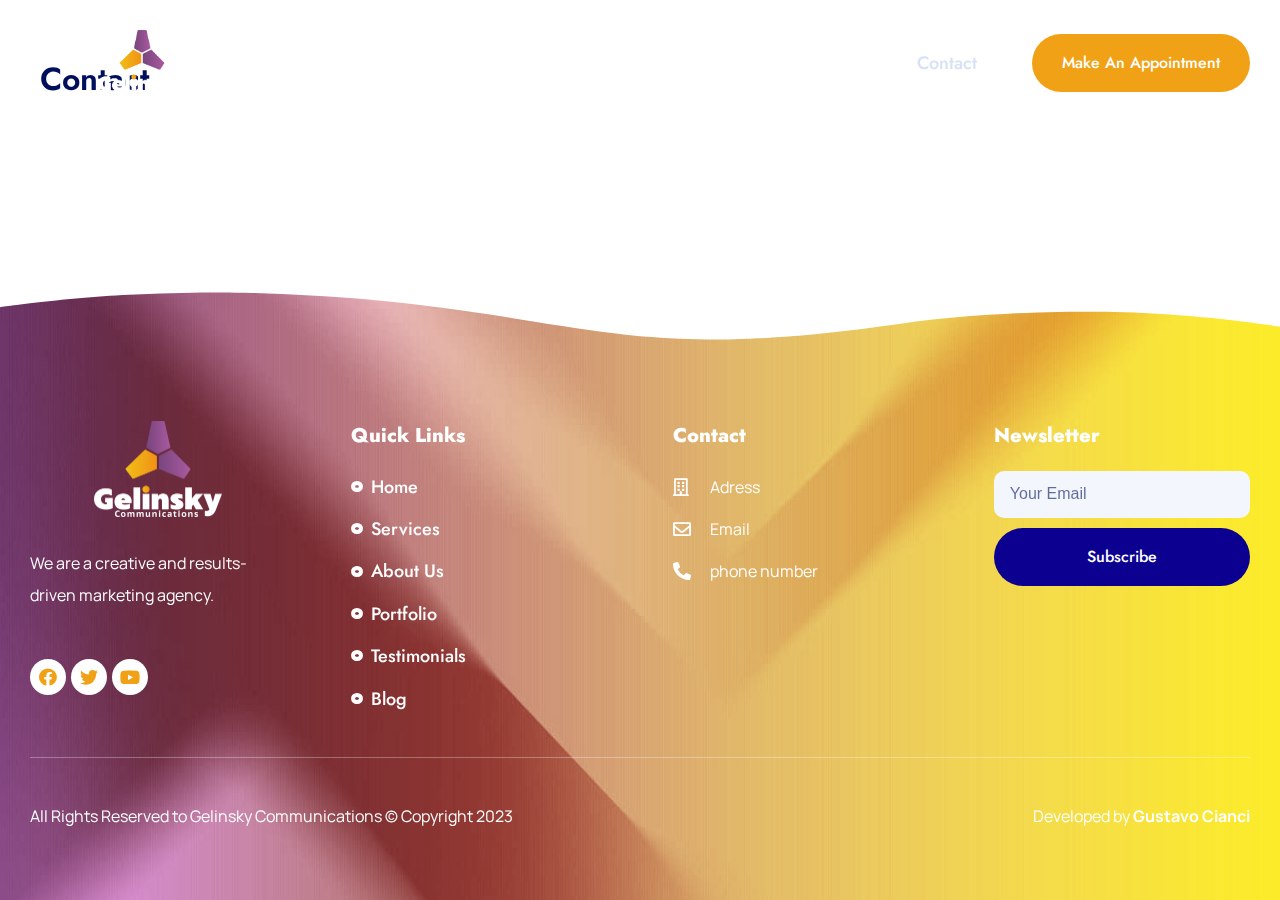
==== contact/index.html @ 1e8e58fd "primeiro commit" ====
<!DOCTYPE html>
<html lang="en-US">
<head>
<meta charset="UTF-8">
<meta name="viewport" content="width=device-width, initial-scale=1">
	 <link rel="profile" href="https://gmpg.org/xfn/11"> 
	 <title>Contact &#8211; Agencia Gelinski</title>
<meta name="robots" content="max-image-preview:large">
<link rel="alternate" type="application/rss+xml" title="Agencia Gelinski &raquo; Feed" href="/feed/">
<link rel="alternate" type="application/rss+xml" title="Agencia Gelinski &raquo; Comments Feed" href="/comments/feed/">
<script>
window._wpemojiSettings = {"baseUrl":"https:\/\/s.w.org\/images\/core\/emoji\/14.0.0\/72x72\/","ext":".png","svgUrl":"https:\/\/s.w.org\/images\/core\/emoji\/14.0.0\/svg\/","svgExt":".svg","source":{"concatemoji":"\/wp-includes\/js\/wp-emoji-release.min.js?ver=6.4.1"}};
/*! This file is auto-generated */
!function(i,n){var o,s,e;function c(e){try{var t={supportTests:e,timestamp:(new Date).valueOf()};sessionStorage.setItem(o,JSON.stringify(t))}catch(e){}}function p(e,t,n){e.clearRect(0,0,e.canvas.width,e.canvas.height),e.fillText(t,0,0);var t=new Uint32Array(e.getImageData(0,0,e.canvas.width,e.canvas.height).data),r=(e.clearRect(0,0,e.canvas.width,e.canvas.height),e.fillText(n,0,0),new Uint32Array(e.getImageData(0,0,e.canvas.width,e.canvas.height).data));return t.every(function(e,t){return e===r[t]})}function u(e,t,n){switch(t){case"flag":return n(e,"🏳️‍⚧️","🏳️​⚧️")?!1:!n(e,"🇺🇳","🇺​🇳")&&!n(e,"🏴󠁧󠁢󠁥󠁮󠁧󠁿","🏴​󠁧​󠁢​󠁥​󠁮​󠁧​󠁿");case"emoji":return!n(e,"🫱🏻‍🫲🏿","🫱🏻​🫲🏿")}return!1}function f(e,t,n){var r="undefined"!=typeof WorkerGlobalScope&&self instanceof WorkerGlobalScope?new OffscreenCanvas(300,150):i.createElement("canvas"),a=r.getContext("2d",{willReadFrequently:!0}),o=(a.textBaseline="top",a.font="600 32px Arial",{});return e.forEach(function(e){o[e]=t(a,e,n)}),o}function t(e){var t=i.createElement("script");t.src=e,t.defer=!0,i.head.appendChild(t)}"undefined"!=typeof Promise&&(o="wpEmojiSettingsSupports",s=["flag","emoji"],n.supports={everything:!0,everythingExceptFlag:!0},e=new Promise(function(e){i.addEventListener("DOMContentLoaded",e,{once:!0})}),new Promise(function(t){var n=function(){try{var e=JSON.parse(sessionStorage.getItem(o));if("object"==typeof e&&"number"==typeof e.timestamp&&(new Date).valueOf()<e.timestamp+604800&&"object"==typeof e.supportTests)return e.supportTests}catch(e){}return null}();if(!n){if("undefined"!=typeof Worker&&"undefined"!=typeof OffscreenCanvas&&"undefined"!=typeof URL&&URL.createObjectURL&&"undefined"!=typeof Blob)try{var e="postMessage("+f.toString()+"("+[JSON.stringify(s),u.toString(),p.toString()].join(",")+"));",r=new Blob([e],{type:"text/javascript"}),a=new Worker(URL.createObjectURL(r),{name:"wpTestEmojiSupports"});return void(a.onmessage=function(e){c(n=e.data),a.terminate(),t(n)})}catch(e){}c(n=f(s,u,p))}t(n)}).then(function(e){for(var t in e)n.supports[t]=e[t],n.supports.everything=n.supports.everything&&n.supports[t],"flag"!==t&&(n.supports.everythingExceptFlag=n.supports.everythingExceptFlag&&n.supports[t]);n.supports.everythingExceptFlag=n.supports.everythingExceptFlag&&!n.supports.flag,n.DOMReady=!1,n.readyCallback=function(){n.DOMReady=!0}}).then(function(){return e}).then(function(){var e;n.supports.everything||(n.readyCallback(),(e=n.source||{}).concatemoji?t(e.concatemoji):e.wpemoji&&e.twemoji&&(t(e.twemoji),t(e.wpemoji)))}))}((window,document),window._wpemojiSettings);
</script>
<link rel="stylesheet" id="astra-theme-css-css" href="/wp-content/themes/astra/assets/css/minified/main.min.css?ver=4.5.1" media="all">
<style id="astra-theme-css-inline-css">:root{--ast-container-default-xlg-padding:3em;--ast-container-default-lg-padding:3em;--ast-container-default-slg-padding:2em;--ast-container-default-md-padding:3em;--ast-container-default-sm-padding:3em;--ast-container-default-xs-padding:2.4em;--ast-container-default-xxs-padding:1.8em;--ast-code-block-background:#ECEFF3;--ast-comment-inputs-background:#F9FAFB;}html{font-size:100%;}a{color:var(--ast-global-color-0);}a:hover,a:focus{color:var(--ast-global-color-1);}body,button,input,select,textarea,.ast-button,.ast-custom-button{font-family:-apple-system,BlinkMacSystemFont,Segoe UI,Roboto,Oxygen-Sans,Ubuntu,Cantarell,Helvetica Neue,sans-serif;font-weight:400;font-size:16px;font-size:1rem;line-height:1.6em;}blockquote{color:var(--ast-global-color-3);}h1,.entry-content h1,h2,.entry-content h2,h3,.entry-content h3,h4,.entry-content h4,h5,.entry-content h5,h6,.entry-content h6,.site-title,.site-title a{font-weight:600;}.site-title{font-size:26px;font-size:1.625rem;display:block;}.site-header .site-description{font-size:15px;font-size:0.9375rem;display:none;}.entry-title{font-size:26px;font-size:1.625rem;}h1,.entry-content h1{font-size:40px;font-size:2.5rem;font-weight:600;line-height:1.4em;}h2,.entry-content h2{font-size:32px;font-size:2rem;font-weight:600;line-height:1.25em;}h3,.entry-content h3{font-size:26px;font-size:1.625rem;font-weight:600;line-height:1.2em;}h4,.entry-content h4{font-size:24px;font-size:1.5rem;line-height:1.2em;font-weight:600;}h5,.entry-content h5{font-size:20px;font-size:1.25rem;line-height:1.2em;font-weight:600;}h6,.entry-content h6{font-size:16px;font-size:1rem;line-height:1.25em;font-weight:600;}::selection{background-color:var(--ast-global-color-0);color:#ffffff;}body,h1,.entry-title a,.entry-content h1,h2,.entry-content h2,h3,.entry-content h3,h4,.entry-content h4,h5,.entry-content h5,h6,.entry-content h6{color:var(--ast-global-color-3);}.tagcloud a:hover,.tagcloud a:focus,.tagcloud a.current-item{color:#ffffff;border-color:var(--ast-global-color-0);background-color:var(--ast-global-color-0);}input:focus,input[type="text"]:focus,input[type="email"]:focus,input[type="url"]:focus,input[type="password"]:focus,input[type="reset"]:focus,input[type="search"]:focus,textarea:focus{border-color:var(--ast-global-color-0);}input[type="radio"]:checked,input[type=reset],input[type="checkbox"]:checked,input[type="checkbox"]:hover:checked,input[type="checkbox"]:focus:checked,input[type=range]::-webkit-slider-thumb{border-color:var(--ast-global-color-0);background-color:var(--ast-global-color-0);box-shadow:none;}.site-footer a:hover + .post-count,.site-footer a:focus + .post-count{background:var(--ast-global-color-0);border-color:var(--ast-global-color-0);}.single .nav-links .nav-previous,.single .nav-links .nav-next{color:var(--ast-global-color-0);}.entry-meta,.entry-meta *{line-height:1.45;color:var(--ast-global-color-0);}.entry-meta a:hover,.entry-meta a:hover *,.entry-meta a:focus,.entry-meta a:focus *,.page-links > .page-link,.page-links .page-link:hover,.post-navigation a:hover{color:var(--ast-global-color-1);}#cat option,.secondary .calendar_wrap thead a,.secondary .calendar_wrap thead a:visited{color:var(--ast-global-color-0);}.secondary .calendar_wrap #today,.ast-progress-val span{background:var(--ast-global-color-0);}.secondary a:hover + .post-count,.secondary a:focus + .post-count{background:var(--ast-global-color-0);border-color:var(--ast-global-color-0);}.calendar_wrap #today > a{color:#ffffff;}.page-links .page-link,.single .post-navigation a{color:var(--ast-global-color-0);}.ast-search-menu-icon .search-form button.search-submit{padding:0 4px;}.ast-search-menu-icon form.search-form{padding-right:0;}.ast-search-menu-icon.slide-search input.search-field{width:0;}.ast-header-search .ast-search-menu-icon.ast-dropdown-active .search-form,.ast-header-search .ast-search-menu-icon.ast-dropdown-active .search-field:focus{border-color:var(--ast-global-color-0);transition:all 0.2s;}.search-form input.search-field:focus{outline:none;}.ast-search-menu-icon .search-form button.search-submit:focus,.ast-theme-transparent-header .ast-header-search .ast-dropdown-active .ast-icon,.ast-theme-transparent-header .ast-inline-search .search-field:focus .ast-icon{color:var(--ast-global-color-1);}.ast-header-search .slide-search .search-form{border:2px solid var(--ast-global-color-0);}.ast-header-search .slide-search .search-field{background-color:#fff;}.ast-archive-title{color:var(--ast-global-color-2);}.widget-title,.widget .wp-block-heading{font-size:22px;font-size:1.375rem;color:var(--ast-global-color-2);}.ast-single-post .entry-content a,.ast-comment-content a:not(.ast-comment-edit-reply-wrap a){text-decoration:underline;}.ast-single-post .wp-block-button .wp-block-button__link,.ast-single-post .elementor-button-wrapper .elementor-button,.ast-single-post .entry-content .uagb-tab a,.ast-single-post .entry-content .uagb-ifb-cta a,.ast-single-post .entry-content .wp-block-uagb-buttons a,.ast-single-post .entry-content .uabb-module-content a,.ast-single-post .entry-content .uagb-post-grid a,.ast-single-post .entry-content .uagb-timeline a,.ast-single-post .entry-content .uagb-toc__wrap a,.ast-single-post .entry-content .uagb-taxomony-box a,.ast-single-post .entry-content .woocommerce a,.entry-content .wp-block-latest-posts > li > a,.ast-single-post .entry-content .wp-block-file__button,li.ast-post-filter-single,.ast-single-post .wp-block-buttons .wp-block-button.is-style-outline .wp-block-button__link{text-decoration:none;}a:focus-visible,.ast-menu-toggle:focus-visible,.site .skip-link:focus-visible,.wp-block-loginout input:focus-visible,.wp-block-search.wp-block-search__button-inside .wp-block-search__inside-wrapper,.ast-header-navigation-arrow:focus-visible,.woocommerce .wc-proceed-to-checkout > .checkout-button:focus-visible,.woocommerce .woocommerce-MyAccount-navigation ul li a:focus-visible,.ast-orders-table__row .ast-orders-table__cell:focus-visible,.woocommerce .woocommerce-order-details .order-again > .button:focus-visible,.woocommerce .woocommerce-message a.button.wc-forward:focus-visible,.woocommerce #minus_qty:focus-visible,.woocommerce #plus_qty:focus-visible,a#ast-apply-coupon:focus-visible,.woocommerce .woocommerce-info a:focus-visible,.woocommerce .astra-shop-summary-wrap a:focus-visible,.woocommerce a.wc-forward:focus-visible,#ast-apply-coupon:focus-visible,.woocommerce-js .woocommerce-mini-cart-item a.remove:focus-visible{outline-style:dotted;outline-color:inherit;outline-width:thin;border-color:transparent;}input:focus,input[type="text"]:focus,input[type="email"]:focus,input[type="url"]:focus,input[type="password"]:focus,input[type="reset"]:focus,input[type="number"]:focus,textarea:focus,.wp-block-search__input:focus,[data-section="section-header-mobile-trigger"] .ast-button-wrap .ast-mobile-menu-trigger-minimal:focus,.ast-mobile-popup-drawer.active .menu-toggle-close:focus,.woocommerce-ordering select.orderby:focus,#ast-scroll-top:focus,#coupon_code:focus,.woocommerce-page #comment:focus,.woocommerce #reviews #respond input#submit:focus,.woocommerce a.add_to_cart_button:focus,.woocommerce .button.single_add_to_cart_button:focus,.woocommerce .woocommerce-cart-form button:focus,.woocommerce .woocommerce-cart-form__cart-item .quantity .qty:focus,.woocommerce .woocommerce-billing-fields .woocommerce-billing-fields__field-wrapper .woocommerce-input-wrapper > .input-text:focus,.woocommerce #order_comments:focus,.woocommerce #place_order:focus,.woocommerce .woocommerce-address-fields .woocommerce-address-fields__field-wrapper .woocommerce-input-wrapper > .input-text:focus,.woocommerce .woocommerce-MyAccount-content form button:focus,.woocommerce .woocommerce-MyAccount-content .woocommerce-EditAccountForm .woocommerce-form-row .woocommerce-Input.input-text:focus,.woocommerce .ast-woocommerce-container .woocommerce-pagination ul.page-numbers li a:focus,body #content .woocommerce form .form-row .select2-container--default .select2-selection--single:focus,#ast-coupon-code:focus,.woocommerce.woocommerce-js .quantity input[type=number]:focus,.woocommerce-js .woocommerce-mini-cart-item .quantity input[type=number]:focus,.woocommerce p#ast-coupon-trigger:focus{border-style:dotted;border-color:inherit;border-width:thin;outline-color:transparent;}.ast-logo-title-inline .site-logo-img{padding-right:1em;}.ast-single-post-featured-section + article {margin-top: 2em;}.site-content .ast-single-post-featured-section img {width: 100%;overflow: hidden;object-fit: cover;}.ast-separate-container .site-content .ast-single-post-featured-section + article {margin-top: -80px;z-index: 9;position: relative;border-radius: 4px;}@media (min-width: 922px) {.ast-no-sidebar .site-content .ast-article-image-container--wide {margin-left: -120px;margin-right: -120px;max-width: unset;width: unset;}.ast-left-sidebar .site-content .ast-article-image-container--wide,.ast-right-sidebar .site-content .ast-article-image-container--wide {margin-left: -10px;margin-right: -10px;}.site-content .ast-article-image-container--full {margin-left: calc( -50vw + 50%);margin-right: calc( -50vw + 50%);max-width: 100vw;width: 100vw;}.ast-left-sidebar .site-content .ast-article-image-container--full,.ast-right-sidebar .site-content .ast-article-image-container--full {margin-left: -10px;margin-right: -10px;max-width: inherit;width: auto;}}@media (max-width:921px){#ast-desktop-header{display:none;}}@media (min-width:922px){#ast-mobile-header{display:none;}}.wp-block-buttons.aligncenter{justify-content:center;}@media (max-width:921px){.ast-theme-transparent-header #primary,.ast-theme-transparent-header #secondary{padding:0;}}@media (max-width:921px){.ast-plain-container.ast-no-sidebar #primary{padding:0;}}.ast-plain-container.ast-no-sidebar #primary{margin-top:0;margin-bottom:0;}@media (min-width:1200px){.ast-plain-container.ast-no-sidebar #primary{margin-top:60px;margin-bottom:60px;}}.wp-block-button.is-style-outline .wp-block-button__link{border-color:var(--ast-global-color-0);}div.wp-block-button.is-style-outline > .wp-block-button__link:not(.has-text-color),div.wp-block-button.wp-block-button__link.is-style-outline:not(.has-text-color){color:var(--ast-global-color-0);}.wp-block-button.is-style-outline .wp-block-button__link:hover,.wp-block-buttons .wp-block-button.is-style-outline .wp-block-button__link:focus,.wp-block-buttons .wp-block-button.is-style-outline > .wp-block-button__link:not(.has-text-color):hover,.wp-block-buttons .wp-block-button.wp-block-button__link.is-style-outline:not(.has-text-color):hover{color:#ffffff;background-color:var(--ast-global-color-1);border-color:var(--ast-global-color-1);}.post-page-numbers.current .page-link,.ast-pagination .page-numbers.current{color:#ffffff;border-color:var(--ast-global-color-0);background-color:var(--ast-global-color-0);border-radius:2px;}.wp-block-button.is-style-outline .wp-block-button__link,.ast-outline-button{border-color:var(--ast-global-color-0);font-family:inherit;font-weight:500;font-size:16px;font-size:1rem;line-height:1em;background-color:transparent;}.wp-block-buttons .wp-block-button.is-style-outline > .wp-block-button__link:not(.has-text-color),.wp-block-buttons .wp-block-button.wp-block-button__link.is-style-outline:not(.has-text-color),.ast-outline-button{color:var(--ast-global-color-0);}.wp-block-button.is-style-outline .wp-block-button__link:hover,.wp-block-buttons .wp-block-button.is-style-outline .wp-block-button__link:focus,.wp-block-buttons .wp-block-button.is-style-outline > .wp-block-button__link:not(.has-text-color):hover,.wp-block-buttons .wp-block-button.wp-block-button__link.is-style-outline:not(.has-text-color):hover,.ast-outline-button:hover,.ast-outline-button:focus{color:#ffffff;background-color:var(--ast-global-color-1);border-color:var(--ast-global-color-1);}.entry-content[ast-blocks-layout] > figure{margin-bottom:1em;}h1.widget-title{font-weight:600;}h2.widget-title{font-weight:600;}h3.widget-title{font-weight:600;}#page{display:flex;flex-direction:column;min-height:100vh;}.ast-404-layout-1 h1.page-title{color:var(--ast-global-color-2);}.single .post-navigation a{line-height:1em;height:inherit;}.error-404 .page-sub-title{font-size:1.5rem;font-weight:inherit;}.search .site-content .content-area .search-form{margin-bottom:0;}#page .site-content{flex-grow:1;}.widget{margin-bottom:1.25em;}#secondary li{line-height:1.5em;}#secondary .wp-block-group h2{margin-bottom:0.7em;}#secondary h2{font-size:1.7rem;}.ast-separate-container .ast-article-post,.ast-separate-container .ast-article-single,.ast-separate-container .ast-comment-list li.depth-1,.ast-separate-container .comment-respond{padding:3em;}.ast-separate-container .ast-article-single .ast-article-single{padding:0;}.ast-article-single .wp-block-post-template-is-layout-grid{padding-left:0;}.ast-separate-container .ast-comment-list li.depth-1,.hentry{margin-bottom:2em;}.ast-separate-container .ast-archive-description,.ast-separate-container .ast-author-box{border-bottom:1px solid var(--ast-border-color);}.ast-separate-container .comments-title{padding:2em 2em 0 2em;}.ast-page-builder-template .comment-form-textarea,.ast-comment-formwrap .ast-grid-common-col{padding:0;}.ast-comment-formwrap{padding:0;display:inline-flex;column-gap:20px;width:100%;margin-left:0;margin-right:0;}.comments-area textarea#comment:focus,.comments-area textarea#comment:active,.comments-area .ast-comment-formwrap input[type="text"]:focus,.comments-area .ast-comment-formwrap input[type="text"]:active {box-shadow:none;outline:none;}.archive.ast-page-builder-template .entry-header{margin-top:2em;}.ast-page-builder-template .ast-comment-formwrap{width:100%;}.entry-title{margin-bottom:0.5em;}.ast-archive-description p{font-size:inherit;font-weight:inherit;line-height:inherit;}@media (min-width:921px){.ast-left-sidebar.ast-page-builder-template #secondary,.archive.ast-right-sidebar.ast-page-builder-template .site-main{padding-left:20px;padding-right:20px;}}@media (max-width:544px){.ast-comment-formwrap.ast-row{column-gap:10px;display:inline-block;}#ast-commentform .ast-grid-common-col{position:relative;width:100%;}}@media (min-width:1201px){.ast-separate-container .ast-article-post,.ast-separate-container .ast-article-single,.ast-separate-container .ast-author-box,.ast-separate-container .ast-404-layout-1,.ast-separate-container .no-results{padding:3em;}}@media (max-width:921px){.ast-separate-container #primary,.ast-separate-container #secondary{padding:1.5em 0;}#primary,#secondary{padding:1.5em 0;margin:0;}.ast-left-sidebar #content > .ast-container{display:flex;flex-direction:column-reverse;width:100%;}}@media (min-width:922px){.ast-separate-container.ast-right-sidebar #primary,.ast-separate-container.ast-left-sidebar #primary{border:0;}.search-no-results.ast-separate-container #primary{margin-bottom:4em;}}.elementor-button-wrapper .elementor-button{border-style:solid;text-decoration:none;border-top-width:0;border-right-width:0;border-left-width:0;border-bottom-width:0;}body .elementor-button.elementor-size-sm,body .elementor-button.elementor-size-xs,body .elementor-button.elementor-size-md,body .elementor-button.elementor-size-lg,body .elementor-button.elementor-size-xl,body .elementor-button{padding-top:15px;padding-right:30px;padding-bottom:15px;padding-left:30px;}@media (max-width:921px){.elementor-button-wrapper .elementor-button.elementor-size-sm,.elementor-button-wrapper .elementor-button.elementor-size-xs,.elementor-button-wrapper .elementor-button.elementor-size-md,.elementor-button-wrapper .elementor-button.elementor-size-lg,.elementor-button-wrapper .elementor-button.elementor-size-xl,.elementor-button-wrapper .elementor-button{padding-top:14px;padding-right:28px;padding-bottom:14px;padding-left:28px;}}@media (max-width:544px){.elementor-button-wrapper .elementor-button.elementor-size-sm,.elementor-button-wrapper .elementor-button.elementor-size-xs,.elementor-button-wrapper .elementor-button.elementor-size-md,.elementor-button-wrapper .elementor-button.elementor-size-lg,.elementor-button-wrapper .elementor-button.elementor-size-xl,.elementor-button-wrapper .elementor-button{padding-top:12px;padding-right:24px;padding-bottom:12px;padding-left:24px;}}.elementor-button-wrapper .elementor-button{border-color:var(--ast-global-color-0);background-color:var(--ast-global-color-0);}.elementor-button-wrapper .elementor-button:hover,.elementor-button-wrapper .elementor-button:focus{color:#ffffff;background-color:var(--ast-global-color-1);border-color:var(--ast-global-color-1);}.wp-block-button .wp-block-button__link ,.elementor-button-wrapper .elementor-button,.elementor-button-wrapper .elementor-button:visited{color:#ffffff;}.elementor-button-wrapper .elementor-button{font-weight:500;font-size:16px;font-size:1rem;line-height:1em;}body .elementor-button.elementor-size-sm,body .elementor-button.elementor-size-xs,body .elementor-button.elementor-size-md,body .elementor-button.elementor-size-lg,body .elementor-button.elementor-size-xl,body .elementor-button{font-size:16px;font-size:1rem;}.wp-block-button .wp-block-button__link:hover,.wp-block-button .wp-block-button__link:focus{color:#ffffff;background-color:var(--ast-global-color-1);border-color:var(--ast-global-color-1);}.elementor-widget-heading h1.elementor-heading-title{line-height:1.4em;}.elementor-widget-heading h2.elementor-heading-title{line-height:1.25em;}.elementor-widget-heading h3.elementor-heading-title{line-height:1.2em;}.elementor-widget-heading h4.elementor-heading-title{line-height:1.2em;}.elementor-widget-heading h5.elementor-heading-title{line-height:1.2em;}.elementor-widget-heading h6.elementor-heading-title{line-height:1.25em;}.wp-block-button .wp-block-button__link,.wp-block-search .wp-block-search__button,body .wp-block-file .wp-block-file__button{border-color:var(--ast-global-color-0);background-color:var(--ast-global-color-0);color:#ffffff;font-family:inherit;font-weight:500;line-height:1em;font-size:16px;font-size:1rem;padding-top:15px;padding-right:30px;padding-bottom:15px;padding-left:30px;}@media (max-width:921px){.wp-block-button .wp-block-button__link,.wp-block-search .wp-block-search__button,body .wp-block-file .wp-block-file__button{padding-top:14px;padding-right:28px;padding-bottom:14px;padding-left:28px;}}@media (max-width:544px){.wp-block-button .wp-block-button__link,.wp-block-search .wp-block-search__button,body .wp-block-file .wp-block-file__button{padding-top:12px;padding-right:24px;padding-bottom:12px;padding-left:24px;}}.menu-toggle,button,.ast-button,.ast-custom-button,.button,input#submit,input[type="button"],input[type="submit"],input[type="reset"],#comments .submit,.search .search-submit,form[CLASS*="wp-block-search__"].wp-block-search .wp-block-search__inside-wrapper .wp-block-search__button,body .wp-block-file .wp-block-file__button,.search .search-submit,.woocommerce-js a.button,.woocommerce button.button,.woocommerce .woocommerce-message a.button,.woocommerce #respond input#submit.alt,.woocommerce input.button.alt,.woocommerce input.button,.woocommerce input.button:disabled,.woocommerce input.button:disabled[disabled],.woocommerce input.button:disabled:hover,.woocommerce input.button:disabled[disabled]:hover,.woocommerce #respond input#submit,.woocommerce button.button.alt.disabled,.wc-block-grid__products .wc-block-grid__product .wp-block-button__link,.wc-block-grid__product-onsale,[CLASS*="wc-block"] button,.woocommerce-js .astra-cart-drawer .astra-cart-drawer-content .woocommerce-mini-cart__buttons .button:not(.checkout):not(.ast-continue-shopping),.woocommerce-js .astra-cart-drawer .astra-cart-drawer-content .woocommerce-mini-cart__buttons a.checkout,.woocommerce button.button.alt.disabled.wc-variation-selection-needed{border-style:solid;border-top-width:0;border-right-width:0;border-left-width:0;border-bottom-width:0;color:#ffffff;border-color:var(--ast-global-color-0);background-color:var(--ast-global-color-0);padding-top:15px;padding-right:30px;padding-bottom:15px;padding-left:30px;font-family:inherit;font-weight:500;font-size:16px;font-size:1rem;line-height:1em;}button:focus,.menu-toggle:hover,button:hover,.ast-button:hover,.ast-custom-button:hover .button:hover,.ast-custom-button:hover ,input[type=reset]:hover,input[type=reset]:focus,input#submit:hover,input#submit:focus,input[type="button"]:hover,input[type="button"]:focus,input[type="submit"]:hover,input[type="submit"]:focus,form[CLASS*="wp-block-search__"].wp-block-search .wp-block-search__inside-wrapper .wp-block-search__button:hover,form[CLASS*="wp-block-search__"].wp-block-search .wp-block-search__inside-wrapper .wp-block-search__button:focus,body .wp-block-file .wp-block-file__button:hover,body .wp-block-file .wp-block-file__button:focus,.woocommerce-js a.button:hover,.woocommerce button.button:hover,.woocommerce .woocommerce-message a.button:hover,.woocommerce #respond input#submit:hover,.woocommerce #respond input#submit.alt:hover,.woocommerce input.button.alt:hover,.woocommerce input.button:hover,.woocommerce button.button.alt.disabled:hover,.wc-block-grid__products .wc-block-grid__product .wp-block-button__link:hover,[CLASS*="wc-block"] button:hover,.woocommerce-js .astra-cart-drawer .astra-cart-drawer-content .woocommerce-mini-cart__buttons .button:not(.checkout):not(.ast-continue-shopping):hover,.woocommerce-js .astra-cart-drawer .astra-cart-drawer-content .woocommerce-mini-cart__buttons a.checkout:hover,.woocommerce button.button.alt.disabled.wc-variation-selection-needed:hover{color:#ffffff;background-color:var(--ast-global-color-1);border-color:var(--ast-global-color-1);}form[CLASS*="wp-block-search__"].wp-block-search .wp-block-search__inside-wrapper .wp-block-search__button.has-icon{padding-top:calc(15px - 3px);padding-right:calc(30px - 3px);padding-bottom:calc(15px - 3px);padding-left:calc(30px - 3px);}@media (max-width:921px){.menu-toggle,button,.ast-button,.ast-custom-button,.button,input#submit,input[type="button"],input[type="submit"],input[type="reset"],#comments .submit,.search .search-submit,form[CLASS*="wp-block-search__"].wp-block-search .wp-block-search__inside-wrapper .wp-block-search__button,body .wp-block-file .wp-block-file__button,.search .search-submit,.woocommerce-js a.button,.woocommerce button.button,.woocommerce .woocommerce-message a.button,.woocommerce #respond input#submit.alt,.woocommerce input.button.alt,.woocommerce input.button,.woocommerce input.button:disabled,.woocommerce input.button:disabled[disabled],.woocommerce input.button:disabled:hover,.woocommerce input.button:disabled[disabled]:hover,.woocommerce #respond input#submit,.woocommerce button.button.alt.disabled,.wc-block-grid__products .wc-block-grid__product .wp-block-button__link,.wc-block-grid__product-onsale,[CLASS*="wc-block"] button,.woocommerce-js .astra-cart-drawer .astra-cart-drawer-content .woocommerce-mini-cart__buttons .button:not(.checkout):not(.ast-continue-shopping),.woocommerce-js .astra-cart-drawer .astra-cart-drawer-content .woocommerce-mini-cart__buttons a.checkout,.woocommerce button.button.alt.disabled.wc-variation-selection-needed{padding-top:14px;padding-right:28px;padding-bottom:14px;padding-left:28px;}}@media (max-width:544px){.menu-toggle,button,.ast-button,.ast-custom-button,.button,input#submit,input[type="button"],input[type="submit"],input[type="reset"],#comments .submit,.search .search-submit,form[CLASS*="wp-block-search__"].wp-block-search .wp-block-search__inside-wrapper .wp-block-search__button,body .wp-block-file .wp-block-file__button,.search .search-submit,.woocommerce-js a.button,.woocommerce button.button,.woocommerce .woocommerce-message a.button,.woocommerce #respond input#submit.alt,.woocommerce input.button.alt,.woocommerce input.button,.woocommerce input.button:disabled,.woocommerce input.button:disabled[disabled],.woocommerce input.button:disabled:hover,.woocommerce input.button:disabled[disabled]:hover,.woocommerce #respond input#submit,.woocommerce button.button.alt.disabled,.wc-block-grid__products .wc-block-grid__product .wp-block-button__link,.wc-block-grid__product-onsale,[CLASS*="wc-block"] button,.woocommerce-js .astra-cart-drawer .astra-cart-drawer-content .woocommerce-mini-cart__buttons .button:not(.checkout):not(.ast-continue-shopping),.woocommerce-js .astra-cart-drawer .astra-cart-drawer-content .woocommerce-mini-cart__buttons a.checkout,.woocommerce button.button.alt.disabled.wc-variation-selection-needed{padding-top:12px;padding-right:24px;padding-bottom:12px;padding-left:24px;}}@media (max-width:921px){.ast-mobile-header-stack .main-header-bar .ast-search-menu-icon{display:inline-block;}.ast-header-break-point.ast-header-custom-item-outside .ast-mobile-header-stack .main-header-bar .ast-search-icon{margin:0;}.ast-comment-avatar-wrap img{max-width:2.5em;}.ast-separate-container .ast-comment-list li.depth-1{padding:1.5em 2.14em;}.ast-separate-container .comment-respond{padding:2em 2.14em;}.ast-comment-meta{padding:0 1.8888em 1.3333em;}}@media (min-width:544px){.ast-container{max-width:100%;}}@media (max-width:544px){.ast-separate-container .ast-article-post,.ast-separate-container .ast-article-single,.ast-separate-container .comments-title,.ast-separate-container .ast-archive-description{padding:1.5em 1em;}.ast-separate-container #content .ast-container{padding-left:0.54em;padding-right:0.54em;}.ast-separate-container .ast-comment-list li.depth-1{padding:1.5em 1em;margin-bottom:1.5em;}.ast-separate-container .ast-comment-list .bypostauthor{padding:.5em;}.ast-search-menu-icon.ast-dropdown-active .search-field{width:170px;}}.ast-separate-container{background-color:var(--ast-global-color-4);;}@media (max-width:921px){.site-title{display:block;}.site-header .site-description{display:none;}.entry-title{font-size:30px;}h1,.entry-content h1{font-size:30px;}h2,.entry-content h2{font-size:25px;}h3,.entry-content h3{font-size:20px;}}@media (max-width:544px){.site-title{display:block;}.site-header .site-description{display:none;}.entry-title{font-size:30px;}h1,.entry-content h1{font-size:30px;}h2,.entry-content h2{font-size:25px;}h3,.entry-content h3{font-size:20px;}}@media (max-width:921px){html{font-size:91.2%;}}@media (max-width:544px){html{font-size:91.2%;}}@media (min-width:922px){.ast-container{max-width:1240px;}}@media (min-width:922px){.site-content .ast-container{display:flex;}}@media (max-width:921px){.site-content .ast-container{flex-direction:column;}}@media (min-width:922px){.main-header-menu .sub-menu .menu-item.ast-left-align-sub-menu:hover > .sub-menu,.main-header-menu .sub-menu .menu-item.ast-left-align-sub-menu.focus > .sub-menu{margin-left:-0px;}}.entry-content li > p{margin-bottom:0;}blockquote,cite {font-style: initial;}.wp-block-file {display: flex;align-items: center;flex-wrap: wrap;justify-content: space-between;}.wp-block-pullquote {border: none;}.wp-block-pullquote blockquote::before {content: "\201D";font-family: "Helvetica",sans-serif;display: flex;transform: rotate( 180deg );font-size: 6rem;font-style: normal;line-height: 1;font-weight: bold;align-items: center;justify-content: center;}.has-text-align-right > blockquote::before {justify-content: flex-start;}.has-text-align-left > blockquote::before {justify-content: flex-end;}figure.wp-block-pullquote.is-style-solid-color blockquote {max-width: 100%;text-align: inherit;}html body {--wp--custom--ast-default-block-top-padding: 3em;--wp--custom--ast-default-block-right-padding: 3em;--wp--custom--ast-default-block-bottom-padding: 3em;--wp--custom--ast-default-block-left-padding: 3em;--wp--custom--ast-container-width: 1200px;--wp--custom--ast-content-width-size: 1200px;--wp--custom--ast-wide-width-size: calc(1200px + var(--wp--custom--ast-default-block-left-padding) + var(--wp--custom--ast-default-block-right-padding));}.ast-narrow-container {--wp--custom--ast-content-width-size: 750px;--wp--custom--ast-wide-width-size: 750px;}@media(max-width: 921px) {html body {--wp--custom--ast-default-block-top-padding: 3em;--wp--custom--ast-default-block-right-padding: 2em;--wp--custom--ast-default-block-bottom-padding: 3em;--wp--custom--ast-default-block-left-padding: 2em;}}@media(max-width: 544px) {html body {--wp--custom--ast-default-block-top-padding: 3em;--wp--custom--ast-default-block-right-padding: 1.5em;--wp--custom--ast-default-block-bottom-padding: 3em;--wp--custom--ast-default-block-left-padding: 1.5em;}}.entry-content > .wp-block-group,.entry-content > .wp-block-cover,.entry-content > .wp-block-columns {padding-top: var(--wp--custom--ast-default-block-top-padding);padding-right: var(--wp--custom--ast-default-block-right-padding);padding-bottom: var(--wp--custom--ast-default-block-bottom-padding);padding-left: var(--wp--custom--ast-default-block-left-padding);}.ast-plain-container.ast-no-sidebar .entry-content > .alignfull,.ast-page-builder-template .ast-no-sidebar .entry-content > .alignfull {margin-left: calc( -50vw + 50%);margin-right: calc( -50vw + 50%);max-width: 100vw;width: 100vw;}.ast-plain-container.ast-no-sidebar .entry-content .alignfull .alignfull,.ast-page-builder-template.ast-no-sidebar .entry-content .alignfull .alignfull,.ast-plain-container.ast-no-sidebar .entry-content .alignfull .alignwide,.ast-page-builder-template.ast-no-sidebar .entry-content .alignfull .alignwide,.ast-plain-container.ast-no-sidebar .entry-content .alignwide .alignfull,.ast-page-builder-template.ast-no-sidebar .entry-content .alignwide .alignfull,.ast-plain-container.ast-no-sidebar .entry-content .alignwide .alignwide,.ast-page-builder-template.ast-no-sidebar .entry-content .alignwide .alignwide,.ast-plain-container.ast-no-sidebar .entry-content .wp-block-column .alignfull,.ast-page-builder-template.ast-no-sidebar .entry-content .wp-block-column .alignfull,.ast-plain-container.ast-no-sidebar .entry-content .wp-block-column .alignwide,.ast-page-builder-template.ast-no-sidebar .entry-content .wp-block-column .alignwide {margin-left: auto;margin-right: auto;width: 100%;}[ast-blocks-layout] .wp-block-separator:not(.is-style-dots) {height: 0;}[ast-blocks-layout] .wp-block-separator {margin: 20px auto;}[ast-blocks-layout] .wp-block-separator:not(.is-style-wide):not(.is-style-dots) {max-width: 100px;}[ast-blocks-layout] .wp-block-separator.has-background {padding: 0;}.entry-content[ast-blocks-layout] > * {max-width: var(--wp--custom--ast-content-width-size);margin-left: auto;margin-right: auto;}.entry-content[ast-blocks-layout] > .alignwide {max-width: var(--wp--custom--ast-wide-width-size);}.entry-content[ast-blocks-layout] .alignfull {max-width: none;}.entry-content .wp-block-columns {margin-bottom: 0;}blockquote {margin: 1.5em;border: none;}.wp-block-quote:not(.has-text-align-right):not(.has-text-align-center) {border-left: 5px solid rgba(0,0,0,0.05);}.has-text-align-right > blockquote,blockquote.has-text-align-right {border-right: 5px solid rgba(0,0,0,0.05);}.has-text-align-left > blockquote,blockquote.has-text-align-left {border-left: 5px solid rgba(0,0,0,0.05);}.wp-block-site-tagline,.wp-block-latest-posts .read-more {margin-top: 15px;}.wp-block-loginout p label {display: block;}.wp-block-loginout p:not(.login-remember):not(.login-submit) input {width: 100%;}.wp-block-loginout input:focus {border-color: transparent;}.wp-block-loginout input:focus {outline: thin dotted;}.entry-content .wp-block-media-text .wp-block-media-text__content {padding: 0 0 0 8%;}.entry-content .wp-block-media-text.has-media-on-the-right .wp-block-media-text__content {padding: 0 8% 0 0;}.entry-content .wp-block-media-text.has-background .wp-block-media-text__content {padding: 8%;}.entry-content .wp-block-cover:not([class*="background-color"]) .wp-block-cover__inner-container,.entry-content .wp-block-cover:not([class*="background-color"]) .wp-block-cover-image-text,.entry-content .wp-block-cover:not([class*="background-color"]) .wp-block-cover-text,.entry-content .wp-block-cover-image:not([class*="background-color"]) .wp-block-cover__inner-container,.entry-content .wp-block-cover-image:not([class*="background-color"]) .wp-block-cover-image-text,.entry-content .wp-block-cover-image:not([class*="background-color"]) .wp-block-cover-text {color: var(--ast-global-color-5);}.wp-block-loginout .login-remember input {width: 1.1rem;height: 1.1rem;margin: 0 5px 4px 0;vertical-align: middle;}.wp-block-latest-posts > li > *:first-child,.wp-block-latest-posts:not(.is-grid) > li:first-child {margin-top: 0;}.wp-block-search__inside-wrapper .wp-block-search__input {padding: 0 10px;color: var(--ast-global-color-3);background: var(--ast-global-color-5);border-color: var(--ast-border-color);}.wp-block-latest-posts .read-more {margin-bottom: 1.5em;}.wp-block-search__no-button .wp-block-search__inside-wrapper .wp-block-search__input {padding-top: 5px;padding-bottom: 5px;}.wp-block-latest-posts .wp-block-latest-posts__post-date,.wp-block-latest-posts .wp-block-latest-posts__post-author {font-size: 1rem;}.wp-block-latest-posts > li > *,.wp-block-latest-posts:not(.is-grid) > li {margin-top: 12px;margin-bottom: 12px;}.ast-page-builder-template .entry-content[ast-blocks-layout] > *,.ast-page-builder-template .entry-content[ast-blocks-layout] > .alignfull > * {max-width: none;}.ast-page-builder-template .entry-content[ast-blocks-layout] > .alignwide > * {max-width: var(--wp--custom--ast-wide-width-size);}.ast-page-builder-template .entry-content[ast-blocks-layout] > .inherit-container-width > *,.ast-page-builder-template .entry-content[ast-blocks-layout] > * > *,.entry-content[ast-blocks-layout] > .wp-block-cover .wp-block-cover__inner-container {max-width: var(--wp--custom--ast-content-width-size);margin-left: auto;margin-right: auto;}.entry-content[ast-blocks-layout] .wp-block-cover:not(.alignleft):not(.alignright) {width: auto;}@media(max-width: 1200px) {.ast-separate-container .entry-content > .alignfull,.ast-separate-container .entry-content[ast-blocks-layout] > .alignwide,.ast-plain-container .entry-content[ast-blocks-layout] > .alignwide,.ast-plain-container .entry-content .alignfull {margin-left: calc(-1 * min(var(--ast-container-default-xlg-padding),20px)) ;margin-right: calc(-1 * min(var(--ast-container-default-xlg-padding),20px));}}@media(min-width: 1201px) {.ast-separate-container .entry-content > .alignfull {margin-left: calc(-1 * var(--ast-container-default-xlg-padding) );margin-right: calc(-1 * var(--ast-container-default-xlg-padding) );}.ast-separate-container .entry-content[ast-blocks-layout] > .alignwide,.ast-plain-container .entry-content[ast-blocks-layout] > .alignwide {margin-left: calc(-1 * var(--wp--custom--ast-default-block-left-padding) );margin-right: calc(-1 * var(--wp--custom--ast-default-block-right-padding) );}}@media(min-width: 921px) {.ast-separate-container .entry-content .wp-block-group.alignwide:not(.inherit-container-width) > :where(:not(.alignleft):not(.alignright)),.ast-plain-container .entry-content .wp-block-group.alignwide:not(.inherit-container-width) > :where(:not(.alignleft):not(.alignright)) {max-width: calc( var(--wp--custom--ast-content-width-size) + 80px );}.ast-plain-container.ast-right-sidebar .entry-content[ast-blocks-layout] .alignfull,.ast-plain-container.ast-left-sidebar .entry-content[ast-blocks-layout] .alignfull {margin-left: -60px;margin-right: -60px;}}@media(min-width: 544px) {.entry-content > .alignleft {margin-right: 20px;}.entry-content > .alignright {margin-left: 20px;}}@media (max-width:544px){.wp-block-columns .wp-block-column:not(:last-child){margin-bottom:20px;}.wp-block-latest-posts{margin:0;}}@media( max-width: 600px ) {.entry-content .wp-block-media-text .wp-block-media-text__content,.entry-content .wp-block-media-text.has-media-on-the-right .wp-block-media-text__content {padding: 8% 0 0;}.entry-content .wp-block-media-text.has-background .wp-block-media-text__content {padding: 8%;}}.ast-page-builder-template .entry-header {padding-left: 0;}.ast-narrow-container .site-content .wp-block-uagb-image--align-full .wp-block-uagb-image__figure {max-width: 100%;margin-left: auto;margin-right: auto;}.entry-content ul,.entry-content ol {padding: revert;margin: revert;}:root .has-ast-global-color-0-color{color:var(--ast-global-color-0);}:root .has-ast-global-color-0-background-color{background-color:var(--ast-global-color-0);}:root .wp-block-button .has-ast-global-color-0-color{color:var(--ast-global-color-0);}:root .wp-block-button .has-ast-global-color-0-background-color{background-color:var(--ast-global-color-0);}:root .has-ast-global-color-1-color{color:var(--ast-global-color-1);}:root .has-ast-global-color-1-background-color{background-color:var(--ast-global-color-1);}:root .wp-block-button .has-ast-global-color-1-color{color:var(--ast-global-color-1);}:root .wp-block-button .has-ast-global-color-1-background-color{background-color:var(--ast-global-color-1);}:root .has-ast-global-color-2-color{color:var(--ast-global-color-2);}:root .has-ast-global-color-2-background-color{background-color:var(--ast-global-color-2);}:root .wp-block-button .has-ast-global-color-2-color{color:var(--ast-global-color-2);}:root .wp-block-button .has-ast-global-color-2-background-color{background-color:var(--ast-global-color-2);}:root .has-ast-global-color-3-color{color:var(--ast-global-color-3);}:root .has-ast-global-color-3-background-color{background-color:var(--ast-global-color-3);}:root .wp-block-button .has-ast-global-color-3-color{color:var(--ast-global-color-3);}:root .wp-block-button .has-ast-global-color-3-background-color{background-color:var(--ast-global-color-3);}:root .has-ast-global-color-4-color{color:var(--ast-global-color-4);}:root .has-ast-global-color-4-background-color{background-color:var(--ast-global-color-4);}:root .wp-block-button .has-ast-global-color-4-color{color:var(--ast-global-color-4);}:root .wp-block-button .has-ast-global-color-4-background-color{background-color:var(--ast-global-color-4);}:root .has-ast-global-color-5-color{color:var(--ast-global-color-5);}:root .has-ast-global-color-5-background-color{background-color:var(--ast-global-color-5);}:root .wp-block-button .has-ast-global-color-5-color{color:var(--ast-global-color-5);}:root .wp-block-button .has-ast-global-color-5-background-color{background-color:var(--ast-global-color-5);}:root .has-ast-global-color-6-color{color:var(--ast-global-color-6);}:root .has-ast-global-color-6-background-color{background-color:var(--ast-global-color-6);}:root .wp-block-button .has-ast-global-color-6-color{color:var(--ast-global-color-6);}:root .wp-block-button .has-ast-global-color-6-background-color{background-color:var(--ast-global-color-6);}:root .has-ast-global-color-7-color{color:var(--ast-global-color-7);}:root .has-ast-global-color-7-background-color{background-color:var(--ast-global-color-7);}:root .wp-block-button .has-ast-global-color-7-color{color:var(--ast-global-color-7);}:root .wp-block-button .has-ast-global-color-7-background-color{background-color:var(--ast-global-color-7);}:root .has-ast-global-color-8-color{color:var(--ast-global-color-8);}:root .has-ast-global-color-8-background-color{background-color:var(--ast-global-color-8);}:root .wp-block-button .has-ast-global-color-8-color{color:var(--ast-global-color-8);}:root .wp-block-button .has-ast-global-color-8-background-color{background-color:var(--ast-global-color-8);}:root{--ast-global-color-0:#046bd2;--ast-global-color-1:#045cb4;--ast-global-color-2:#1e293b;--ast-global-color-3:#334155;--ast-global-color-4:#F0F5FA;--ast-global-color-5:#FFFFFF;--ast-global-color-6:#ADB6BE;--ast-global-color-7:#111111;--ast-global-color-8:#111111;}:root {--ast-border-color : var(--ast-global-color-6);}.ast-single-entry-banner {-js-display: flex;display: flex;flex-direction: column;justify-content: center;text-align: center;position: relative;background: #eeeeee;}.ast-single-entry-banner[data-banner-layout="layout-1"] {max-width: 1200px;background: inherit;padding: 20px 0;}.ast-single-entry-banner[data-banner-width-type="custom"] {margin: 0 auto;width: 100%;}.ast-single-entry-banner + .site-content .entry-header {margin-bottom: 0;}header.entry-header .entry-title{font-weight:600;font-size:32px;font-size:2rem;}header.entry-header > *:not(:last-child){margin-bottom:10px;}header.entry-header .post-thumb-img-content{text-align:center;}header.entry-header .post-thumb img,.ast-single-post-featured-section.post-thumb img{aspect-ratio:16/9;}.ast-archive-entry-banner {-js-display: flex;display: flex;flex-direction: column;justify-content: center;text-align: center;position: relative;background: #eeeeee;}.ast-archive-entry-banner[data-banner-width-type="custom"] {margin: 0 auto;width: 100%;}.ast-archive-entry-banner[data-banner-layout="layout-1"] {background: inherit;padding: 20px 0;text-align: left;}body.archive .ast-archive-description{max-width:1200px;width:100%;text-align:left;padding-top:3em;padding-right:3em;padding-bottom:3em;padding-left:3em;}body.archive .ast-archive-description .ast-archive-title,body.archive .ast-archive-description .ast-archive-title *{font-weight:600;font-size:32px;font-size:2rem;}body.archive .ast-archive-description > *:not(:last-child){margin-bottom:10px;}@media (max-width:921px){body.archive .ast-archive-description{text-align:left;}}@media (max-width:544px){body.archive .ast-archive-description{text-align:left;}}.ast-breadcrumbs .trail-browse,.ast-breadcrumbs .trail-items,.ast-breadcrumbs .trail-items li{display:inline-block;margin:0;padding:0;border:none;background:inherit;text-indent:0;text-decoration:none;}.ast-breadcrumbs .trail-browse{font-size:inherit;font-style:inherit;font-weight:inherit;color:inherit;}.ast-breadcrumbs .trail-items{list-style:none;}.trail-items li::after{padding:0 0.3em;content:"\00bb";}.trail-items li:last-of-type::after{display:none;}h1,.entry-content h1,h2,.entry-content h2,h3,.entry-content h3,h4,.entry-content h4,h5,.entry-content h5,h6,.entry-content h6{color:var(--ast-global-color-2);}.entry-title a{color:var(--ast-global-color-2);}@media (max-width:921px){.ast-builder-grid-row-container.ast-builder-grid-row-tablet-3-firstrow .ast-builder-grid-row > *:first-child,.ast-builder-grid-row-container.ast-builder-grid-row-tablet-3-lastrow .ast-builder-grid-row > *:last-child{grid-column:1 / -1;}}@media (max-width:544px){.ast-builder-grid-row-container.ast-builder-grid-row-mobile-3-firstrow .ast-builder-grid-row > *:first-child,.ast-builder-grid-row-container.ast-builder-grid-row-mobile-3-lastrow .ast-builder-grid-row > *:last-child{grid-column:1 / -1;}}.ast-builder-layout-element[data-section="title_tagline"]{display:flex;}@media (max-width:921px){.ast-header-break-point .ast-builder-layout-element[data-section="title_tagline"]{display:flex;}}@media (max-width:544px){.ast-header-break-point .ast-builder-layout-element[data-section="title_tagline"]{display:flex;}}.ast-builder-menu-1{font-family:inherit;font-weight:inherit;}.ast-builder-menu-1 .menu-item > .menu-link{color:var(--ast-global-color-3);}.ast-builder-menu-1 .menu-item > .ast-menu-toggle{color:var(--ast-global-color-3);}.ast-builder-menu-1 .menu-item:hover > .menu-link,.ast-builder-menu-1 .inline-on-mobile .menu-item:hover > .ast-menu-toggle{color:var(--ast-global-color-1);}.ast-builder-menu-1 .menu-item:hover > .ast-menu-toggle{color:var(--ast-global-color-1);}.ast-builder-menu-1 .menu-item.current-menu-item > .menu-link,.ast-builder-menu-1 .inline-on-mobile .menu-item.current-menu-item > .ast-menu-toggle,.ast-builder-menu-1 .current-menu-ancestor > .menu-link{color:var(--ast-global-color-1);}.ast-builder-menu-1 .menu-item.current-menu-item > .ast-menu-toggle{color:var(--ast-global-color-1);}.ast-builder-menu-1 .sub-menu,.ast-builder-menu-1 .inline-on-mobile .sub-menu{border-top-width:2px;border-bottom-width:0px;border-right-width:0px;border-left-width:0px;border-color:var(--ast-global-color-0);border-style:solid;}.ast-builder-menu-1 .main-header-menu > .menu-item > .sub-menu,.ast-builder-menu-1 .main-header-menu > .menu-item > .astra-full-megamenu-wrapper{margin-top:0px;}.ast-desktop .ast-builder-menu-1 .main-header-menu > .menu-item > .sub-menu:before,.ast-desktop .ast-builder-menu-1 .main-header-menu > .menu-item > .astra-full-megamenu-wrapper:before{height:calc( 0px + 5px );}.ast-desktop .ast-builder-menu-1 .menu-item .sub-menu .menu-link{border-style:none;}@media (max-width:921px){.ast-header-break-point .ast-builder-menu-1 .menu-item.menu-item-has-children > .ast-menu-toggle{top:0;}.ast-builder-menu-1 .inline-on-mobile .menu-item.menu-item-has-children > .ast-menu-toggle{right:-15px;}.ast-builder-menu-1 .menu-item-has-children > .menu-link:after{content:unset;}.ast-builder-menu-1 .main-header-menu > .menu-item > .sub-menu,.ast-builder-menu-1 .main-header-menu > .menu-item > .astra-full-megamenu-wrapper{margin-top:0;}}@media (max-width:544px){.ast-header-break-point .ast-builder-menu-1 .menu-item.menu-item-has-children > .ast-menu-toggle{top:0;}.ast-builder-menu-1 .main-header-menu > .menu-item > .sub-menu,.ast-builder-menu-1 .main-header-menu > .menu-item > .astra-full-megamenu-wrapper{margin-top:0;}}.ast-builder-menu-1{display:flex;}@media (max-width:921px){.ast-header-break-point .ast-builder-menu-1{display:flex;}}@media (max-width:544px){.ast-header-break-point .ast-builder-menu-1{display:flex;}}.site-below-footer-wrap{padding-top:20px;padding-bottom:20px;}.site-below-footer-wrap[data-section="section-below-footer-builder"]{background-color:var(--ast-global-color-5);;min-height:60px;border-style:solid;border-width:0px;border-top-width:1px;border-top-color:var(--ast-global-color-6);}.site-below-footer-wrap[data-section="section-below-footer-builder"] .ast-builder-grid-row{max-width:1200px;min-height:60px;margin-left:auto;margin-right:auto;}.site-below-footer-wrap[data-section="section-below-footer-builder"] .ast-builder-grid-row,.site-below-footer-wrap[data-section="section-below-footer-builder"] .site-footer-section{align-items:center;}.site-below-footer-wrap[data-section="section-below-footer-builder"].ast-footer-row-inline .site-footer-section{display:flex;margin-bottom:0;}.ast-builder-grid-row-full .ast-builder-grid-row{grid-template-columns:1fr;}@media (max-width:921px){.site-below-footer-wrap[data-section="section-below-footer-builder"].ast-footer-row-tablet-inline .site-footer-section{display:flex;margin-bottom:0;}.site-below-footer-wrap[data-section="section-below-footer-builder"].ast-footer-row-tablet-stack .site-footer-section{display:block;margin-bottom:10px;}.ast-builder-grid-row-container.ast-builder-grid-row-tablet-full .ast-builder-grid-row{grid-template-columns:1fr;}}@media (max-width:544px){.site-below-footer-wrap[data-section="section-below-footer-builder"].ast-footer-row-mobile-inline .site-footer-section{display:flex;margin-bottom:0;}.site-below-footer-wrap[data-section="section-below-footer-builder"].ast-footer-row-mobile-stack .site-footer-section{display:block;margin-bottom:10px;}.ast-builder-grid-row-container.ast-builder-grid-row-mobile-full .ast-builder-grid-row{grid-template-columns:1fr;}}.site-below-footer-wrap[data-section="section-below-footer-builder"]{display:grid;}@media (max-width:921px){.ast-header-break-point .site-below-footer-wrap[data-section="section-below-footer-builder"]{display:grid;}}@media (max-width:544px){.ast-header-break-point .site-below-footer-wrap[data-section="section-below-footer-builder"]{display:grid;}}.ast-footer-copyright{text-align:center;}.ast-footer-copyright {color:var(--ast-global-color-3);}@media (max-width:921px){.ast-footer-copyright{text-align:center;}}@media (max-width:544px){.ast-footer-copyright{text-align:center;}}.ast-footer-copyright {font-size:16px;font-size:1rem;}.ast-footer-copyright.ast-builder-layout-element{display:flex;}@media (max-width:921px){.ast-header-break-point .ast-footer-copyright.ast-builder-layout-element{display:flex;}}@media (max-width:544px){.ast-header-break-point .ast-footer-copyright.ast-builder-layout-element{display:flex;}}.footer-widget-area.widget-area.site-footer-focus-item{width:auto;}.elementor-template-full-width .ast-container{display:block;}.elementor-screen-only,.screen-reader-text,.screen-reader-text span,.ui-helper-hidden-accessible{top:0 !important;}@media (max-width:544px){.elementor-element .elementor-wc-products .woocommerce[class*="columns-"] ul.products li.product{width:auto;margin:0;}.elementor-element .woocommerce .woocommerce-result-count{float:none;}}.ast-header-break-point .main-header-bar{border-bottom-width:1px;}@media (min-width:922px){.main-header-bar{border-bottom-width:1px;}}.main-header-menu .menu-item, #astra-footer-menu .menu-item, .main-header-bar .ast-masthead-custom-menu-items{-js-display:flex;display:flex;-webkit-box-pack:center;-webkit-justify-content:center;-moz-box-pack:center;-ms-flex-pack:center;justify-content:center;-webkit-box-orient:vertical;-webkit-box-direction:normal;-webkit-flex-direction:column;-moz-box-orient:vertical;-moz-box-direction:normal;-ms-flex-direction:column;flex-direction:column;}.main-header-menu > .menu-item > .menu-link, #astra-footer-menu > .menu-item > .menu-link{height:100%;-webkit-box-align:center;-webkit-align-items:center;-moz-box-align:center;-ms-flex-align:center;align-items:center;-js-display:flex;display:flex;}.ast-header-break-point .main-navigation ul .menu-item .menu-link .icon-arrow:first-of-type svg{top:.2em;margin-top:0px;margin-left:0px;width:.65em;transform:translate(0, -2px) rotateZ(270deg);}.ast-mobile-popup-content .ast-submenu-expanded > .ast-menu-toggle{transform:rotateX(180deg);overflow-y:auto;}.ast-separate-container .blog-layout-1, .ast-separate-container .blog-layout-2, .ast-separate-container .blog-layout-3{background-color:transparent;background-image:none;}.ast-separate-container .ast-article-post{background-color:var(--ast-global-color-5);;}@media (max-width:921px){.ast-separate-container .ast-article-post{background-color:var(--ast-global-color-5);;}}@media (max-width:544px){.ast-separate-container .ast-article-post{background-color:var(--ast-global-color-5);;}}.ast-separate-container .ast-article-single:not(.ast-related-post), .ast-separate-container .comments-area .comment-respond,.ast-separate-container .comments-area .ast-comment-list li, .woocommerce.ast-separate-container .ast-woocommerce-container, .ast-separate-container .error-404, .ast-separate-container .no-results, .single.ast-separate-container .site-main .ast-author-meta, .ast-separate-container .related-posts-title-wrapper,.ast-separate-container .comments-count-wrapper, .ast-box-layout.ast-plain-container .site-content,.ast-padded-layout.ast-plain-container .site-content, .ast-separate-container .comments-area .comments-title, .ast-separate-container .ast-archive-description{background-color:var(--ast-global-color-5);;}@media (max-width:921px){.ast-separate-container .ast-article-single:not(.ast-related-post), .ast-separate-container .comments-area .comment-respond,.ast-separate-container .comments-area .ast-comment-list li, .woocommerce.ast-separate-container .ast-woocommerce-container, .ast-separate-container .error-404, .ast-separate-container .no-results, .single.ast-separate-container .site-main .ast-author-meta, .ast-separate-container .related-posts-title-wrapper,.ast-separate-container .comments-count-wrapper, .ast-box-layout.ast-plain-container .site-content,.ast-padded-layout.ast-plain-container .site-content, .ast-separate-container .comments-area .comments-title, .ast-separate-container .ast-archive-description{background-color:var(--ast-global-color-5);;}}@media (max-width:544px){.ast-separate-container .ast-article-single:not(.ast-related-post), .ast-separate-container .comments-area .comment-respond,.ast-separate-container .comments-area .ast-comment-list li, .woocommerce.ast-separate-container .ast-woocommerce-container, .ast-separate-container .error-404, .ast-separate-container .no-results, .single.ast-separate-container .site-main .ast-author-meta, .ast-separate-container .related-posts-title-wrapper,.ast-separate-container .comments-count-wrapper, .ast-box-layout.ast-plain-container .site-content,.ast-padded-layout.ast-plain-container .site-content, .ast-separate-container .comments-area .comments-title, .ast-separate-container .ast-archive-description{background-color:var(--ast-global-color-5);;}}.ast-separate-container.ast-two-container #secondary .widget{background-color:var(--ast-global-color-5);;}@media (max-width:921px){.ast-separate-container.ast-two-container #secondary .widget{background-color:var(--ast-global-color-5);;}}@media (max-width:544px){.ast-separate-container.ast-two-container #secondary .widget{background-color:var(--ast-global-color-5);;}}.ast-plain-container, .ast-page-builder-template{background-color:var(--ast-global-color-5);;}@media (max-width:921px){.ast-plain-container, .ast-page-builder-template{background-color:var(--ast-global-color-5);;}}@media (max-width:544px){.ast-plain-container, .ast-page-builder-template{background-color:var(--ast-global-color-5);;}}
		#ast-scroll-top {
			display: none;
			position: fixed;
			text-align: center;
			cursor: pointer;
			z-index: 99;
			width: 2.1em;
			height: 2.1em;
			line-height: 2.1;
			color: #ffffff;
			border-radius: 2px;
			content: "";
			outline: inherit;
		}
		@media (min-width: 769px) {
			#ast-scroll-top {
				content: "769";
			}
		}
		#ast-scroll-top .ast-icon.icon-arrow svg {
			margin-left: 0px;
			vertical-align: middle;
			transform: translate(0, -20%) rotate(180deg);
			width: 1.6em;
		}
		.ast-scroll-to-top-right {
			right: 30px;
			bottom: 30px;
		}
		.ast-scroll-to-top-left {
			left: 30px;
			bottom: 30px;
		}
	#ast-scroll-top{background-color:var(--ast-global-color-0);font-size:15px;font-size:0.9375rem;}@media (max-width:921px){#ast-scroll-top .ast-icon.icon-arrow svg{width:1em;}}.ast-mobile-header-content > *,.ast-desktop-header-content > * {padding: 10px 0;height: auto;}.ast-mobile-header-content > *:first-child,.ast-desktop-header-content > *:first-child {padding-top: 10px;}.ast-mobile-header-content > .ast-builder-menu,.ast-desktop-header-content > .ast-builder-menu {padding-top: 0;}.ast-mobile-header-content > *:last-child,.ast-desktop-header-content > *:last-child {padding-bottom: 0;}.ast-mobile-header-content .ast-search-menu-icon.ast-inline-search label,.ast-desktop-header-content .ast-search-menu-icon.ast-inline-search label {width: 100%;}.ast-desktop-header-content .main-header-bar-navigation .ast-submenu-expanded > .ast-menu-toggle::before {transform: rotateX(180deg);}#ast-desktop-header .ast-desktop-header-content,.ast-mobile-header-content .ast-search-icon,.ast-desktop-header-content .ast-search-icon,.ast-mobile-header-wrap .ast-mobile-header-content,.ast-main-header-nav-open.ast-popup-nav-open .ast-mobile-header-wrap .ast-mobile-header-content,.ast-main-header-nav-open.ast-popup-nav-open .ast-desktop-header-content {display: none;}.ast-main-header-nav-open.ast-header-break-point #ast-desktop-header .ast-desktop-header-content,.ast-main-header-nav-open.ast-header-break-point .ast-mobile-header-wrap .ast-mobile-header-content {display: block;}.ast-desktop .ast-desktop-header-content .astra-menu-animation-slide-up > .menu-item > .sub-menu,.ast-desktop .ast-desktop-header-content .astra-menu-animation-slide-up > .menu-item .menu-item > .sub-menu,.ast-desktop .ast-desktop-header-content .astra-menu-animation-slide-down > .menu-item > .sub-menu,.ast-desktop .ast-desktop-header-content .astra-menu-animation-slide-down > .menu-item .menu-item > .sub-menu,.ast-desktop .ast-desktop-header-content .astra-menu-animation-fade > .menu-item > .sub-menu,.ast-desktop .ast-desktop-header-content .astra-menu-animation-fade > .menu-item .menu-item > .sub-menu {opacity: 1;visibility: visible;}.ast-hfb-header.ast-default-menu-enable.ast-header-break-point .ast-mobile-header-wrap .ast-mobile-header-content .main-header-bar-navigation {width: unset;margin: unset;}.ast-mobile-header-content.content-align-flex-end .main-header-bar-navigation .menu-item-has-children > .ast-menu-toggle,.ast-desktop-header-content.content-align-flex-end .main-header-bar-navigation .menu-item-has-children > .ast-menu-toggle {left: calc( 20px - 0.907em);right: auto;}.ast-mobile-header-content .ast-search-menu-icon,.ast-mobile-header-content .ast-search-menu-icon.slide-search,.ast-desktop-header-content .ast-search-menu-icon,.ast-desktop-header-content .ast-search-menu-icon.slide-search {width: 100%;position: relative;display: block;right: auto;transform: none;}.ast-mobile-header-content .ast-search-menu-icon.slide-search .search-form,.ast-mobile-header-content .ast-search-menu-icon .search-form,.ast-desktop-header-content .ast-search-menu-icon.slide-search .search-form,.ast-desktop-header-content .ast-search-menu-icon .search-form {right: 0;visibility: visible;opacity: 1;position: relative;top: auto;transform: none;padding: 0;display: block;overflow: hidden;}.ast-mobile-header-content .ast-search-menu-icon.ast-inline-search .search-field,.ast-mobile-header-content .ast-search-menu-icon .search-field,.ast-desktop-header-content .ast-search-menu-icon.ast-inline-search .search-field,.ast-desktop-header-content .ast-search-menu-icon .search-field {width: 100%;padding-right: 5.5em;}.ast-mobile-header-content .ast-search-menu-icon .search-submit,.ast-desktop-header-content .ast-search-menu-icon .search-submit {display: block;position: absolute;height: 100%;top: 0;right: 0;padding: 0 1em;border-radius: 0;}.ast-hfb-header.ast-default-menu-enable.ast-header-break-point .ast-mobile-header-wrap .ast-mobile-header-content .main-header-bar-navigation ul .sub-menu .menu-link {padding-left: 30px;}.ast-hfb-header.ast-default-menu-enable.ast-header-break-point .ast-mobile-header-wrap .ast-mobile-header-content .main-header-bar-navigation .sub-menu .menu-item .menu-item .menu-link {padding-left: 40px;}.ast-mobile-popup-drawer.active .ast-mobile-popup-inner{background-color:#ffffff;;}.ast-mobile-header-wrap .ast-mobile-header-content, .ast-desktop-header-content{background-color:#ffffff;;}.ast-mobile-popup-content > *, .ast-mobile-header-content > *, .ast-desktop-popup-content > *, .ast-desktop-header-content > *{padding-top:0px;padding-bottom:0px;}.content-align-flex-start .ast-builder-layout-element{justify-content:flex-start;}.content-align-flex-start .main-header-menu{text-align:left;}.ast-mobile-popup-drawer.active .menu-toggle-close{color:#3a3a3a;}.ast-mobile-header-wrap .ast-primary-header-bar,.ast-primary-header-bar .site-primary-header-wrap{min-height:80px;}.ast-desktop .ast-primary-header-bar .main-header-menu > .menu-item{line-height:80px;}.ast-header-break-point #masthead .ast-mobile-header-wrap .ast-primary-header-bar,.ast-header-break-point #masthead .ast-mobile-header-wrap .ast-below-header-bar,.ast-header-break-point #masthead .ast-mobile-header-wrap .ast-above-header-bar{padding-left:20px;padding-right:20px;}.ast-header-break-point .ast-primary-header-bar{border-bottom-width:1px;border-bottom-color:#eaeaea;border-bottom-style:solid;}@media (min-width:922px){.ast-primary-header-bar{border-bottom-width:1px;border-bottom-color:#eaeaea;border-bottom-style:solid;}}.ast-primary-header-bar{background-color:#ffffff;;}.ast-primary-header-bar{display:block;}@media (max-width:921px){.ast-header-break-point .ast-primary-header-bar{display:grid;}}@media (max-width:544px){.ast-header-break-point .ast-primary-header-bar{display:grid;}}[data-section="section-header-mobile-trigger"] .ast-button-wrap .ast-mobile-menu-trigger-minimal{color:var(--ast-global-color-0);border:none;background:transparent;}[data-section="section-header-mobile-trigger"] .ast-button-wrap .mobile-menu-toggle-icon .ast-mobile-svg{width:20px;height:20px;fill:var(--ast-global-color-0);}[data-section="section-header-mobile-trigger"] .ast-button-wrap .mobile-menu-wrap .mobile-menu{color:var(--ast-global-color-0);}.ast-builder-menu-mobile .main-navigation .main-header-menu .menu-item > .menu-link{color:var(--ast-global-color-3);}.ast-builder-menu-mobile .main-navigation .main-header-menu .menu-item > .ast-menu-toggle{color:var(--ast-global-color-3);}.ast-builder-menu-mobile .main-navigation .menu-item:hover > .menu-link, .ast-builder-menu-mobile .main-navigation .inline-on-mobile .menu-item:hover > .ast-menu-toggle{color:var(--ast-global-color-1);}.ast-builder-menu-mobile .main-navigation .menu-item:hover > .ast-menu-toggle{color:var(--ast-global-color-1);}.ast-builder-menu-mobile .main-navigation .menu-item.current-menu-item > .menu-link, .ast-builder-menu-mobile .main-navigation .inline-on-mobile .menu-item.current-menu-item > .ast-menu-toggle, .ast-builder-menu-mobile .main-navigation .menu-item.current-menu-ancestor > .menu-link, .ast-builder-menu-mobile .main-navigation .menu-item.current-menu-ancestor > .ast-menu-toggle{color:var(--ast-global-color-1);}.ast-builder-menu-mobile .main-navigation .menu-item.current-menu-item > .ast-menu-toggle{color:var(--ast-global-color-1);}.ast-builder-menu-mobile .main-navigation .menu-item.menu-item-has-children > .ast-menu-toggle{top:0;}.ast-builder-menu-mobile .main-navigation .menu-item-has-children > .menu-link:after{content:unset;}.ast-hfb-header .ast-builder-menu-mobile .main-header-menu, .ast-hfb-header .ast-builder-menu-mobile .main-navigation .menu-item .menu-link, .ast-hfb-header .ast-builder-menu-mobile .main-navigation .menu-item .sub-menu .menu-link{border-style:none;}.ast-builder-menu-mobile .main-navigation .menu-item.menu-item-has-children > .ast-menu-toggle{top:0;}@media (max-width:921px){.ast-builder-menu-mobile .main-navigation .main-header-menu .menu-item > .menu-link{color:var(--ast-global-color-3);}.ast-builder-menu-mobile .main-navigation .menu-item > .ast-menu-toggle{color:var(--ast-global-color-3);}.ast-builder-menu-mobile .main-navigation .menu-item:hover > .menu-link, .ast-builder-menu-mobile .main-navigation .inline-on-mobile .menu-item:hover > .ast-menu-toggle{color:var(--ast-global-color-1);background:var(--ast-global-color-4);}.ast-builder-menu-mobile .main-navigation .menu-item:hover > .ast-menu-toggle{color:var(--ast-global-color-1);}.ast-builder-menu-mobile .main-navigation .menu-item.current-menu-item > .menu-link, .ast-builder-menu-mobile .main-navigation .inline-on-mobile .menu-item.current-menu-item > .ast-menu-toggle, .ast-builder-menu-mobile .main-navigation .menu-item.current-menu-ancestor > .menu-link, .ast-builder-menu-mobile .main-navigation .menu-item.current-menu-ancestor > .ast-menu-toggle{color:var(--ast-global-color-1);background:var(--ast-global-color-4);}.ast-builder-menu-mobile .main-navigation .menu-item.current-menu-item > .ast-menu-toggle{color:var(--ast-global-color-1);}.ast-builder-menu-mobile .main-navigation .menu-item.menu-item-has-children > .ast-menu-toggle{top:0;}.ast-builder-menu-mobile .main-navigation .menu-item-has-children > .menu-link:after{content:unset;}.ast-builder-menu-mobile .main-navigation .main-header-menu, .ast-builder-menu-mobile .main-navigation .main-header-menu .sub-menu{background-color:var(--ast-global-color-5);;}}@media (max-width:544px){.ast-builder-menu-mobile .main-navigation .menu-item.menu-item-has-children > .ast-menu-toggle{top:0;}}.ast-builder-menu-mobile .main-navigation{display:block;}@media (max-width:921px){.ast-header-break-point .ast-builder-menu-mobile .main-navigation{display:block;}}@media (max-width:544px){.ast-header-break-point .ast-builder-menu-mobile .main-navigation{display:block;}}:root{--e-global-color-astglobalcolor0:#046bd2;--e-global-color-astglobalcolor1:#045cb4;--e-global-color-astglobalcolor2:#1e293b;--e-global-color-astglobalcolor3:#334155;--e-global-color-astglobalcolor4:#F0F5FA;--e-global-color-astglobalcolor5:#FFFFFF;--e-global-color-astglobalcolor6:#ADB6BE;--e-global-color-astglobalcolor7:#111111;--e-global-color-astglobalcolor8:#111111;}</style>
<style id="wp-emoji-styles-inline-css">img.wp-smiley, img.emoji {
		display: inline !important;
		border: none !important;
		box-shadow: none !important;
		height: 1em !important;
		width: 1em !important;
		margin: 0 0.07em !important;
		vertical-align: -0.1em !important;
		background: none !important;
		padding: 0 !important;
	}</style>
<link rel="stylesheet" id="wp-block-library-css" href="/wp-includes/css/dist/block-library/style.min.css?ver=6.4.1" media="all">
<style id="global-styles-inline-css">body{--wp--preset--color--black: #000000;--wp--preset--color--cyan-bluish-gray: #abb8c3;--wp--preset--color--white: #ffffff;--wp--preset--color--pale-pink: #f78da7;--wp--preset--color--vivid-red: #cf2e2e;--wp--preset--color--luminous-vivid-orange: #ff6900;--wp--preset--color--luminous-vivid-amber: #fcb900;--wp--preset--color--light-green-cyan: #7bdcb5;--wp--preset--color--vivid-green-cyan: #00d084;--wp--preset--color--pale-cyan-blue: #8ed1fc;--wp--preset--color--vivid-cyan-blue: #0693e3;--wp--preset--color--vivid-purple: #9b51e0;--wp--preset--color--ast-global-color-0: var(--ast-global-color-0);--wp--preset--color--ast-global-color-1: var(--ast-global-color-1);--wp--preset--color--ast-global-color-2: var(--ast-global-color-2);--wp--preset--color--ast-global-color-3: var(--ast-global-color-3);--wp--preset--color--ast-global-color-4: var(--ast-global-color-4);--wp--preset--color--ast-global-color-5: var(--ast-global-color-5);--wp--preset--color--ast-global-color-6: var(--ast-global-color-6);--wp--preset--color--ast-global-color-7: var(--ast-global-color-7);--wp--preset--color--ast-global-color-8: var(--ast-global-color-8);--wp--preset--gradient--vivid-cyan-blue-to-vivid-purple: linear-gradient(135deg,rgba(6,147,227,1) 0%,rgb(155,81,224) 100%);--wp--preset--gradient--light-green-cyan-to-vivid-green-cyan: linear-gradient(135deg,rgb(122,220,180) 0%,rgb(0,208,130) 100%);--wp--preset--gradient--luminous-vivid-amber-to-luminous-vivid-orange: linear-gradient(135deg,rgba(252,185,0,1) 0%,rgba(255,105,0,1) 100%);--wp--preset--gradient--luminous-vivid-orange-to-vivid-red: linear-gradient(135deg,rgba(255,105,0,1) 0%,rgb(207,46,46) 100%);--wp--preset--gradient--very-light-gray-to-cyan-bluish-gray: linear-gradient(135deg,rgb(238,238,238) 0%,rgb(169,184,195) 100%);--wp--preset--gradient--cool-to-warm-spectrum: linear-gradient(135deg,rgb(74,234,220) 0%,rgb(151,120,209) 20%,rgb(207,42,186) 40%,rgb(238,44,130) 60%,rgb(251,105,98) 80%,rgb(254,248,76) 100%);--wp--preset--gradient--blush-light-purple: linear-gradient(135deg,rgb(255,206,236) 0%,rgb(152,150,240) 100%);--wp--preset--gradient--blush-bordeaux: linear-gradient(135deg,rgb(254,205,165) 0%,rgb(254,45,45) 50%,rgb(107,0,62) 100%);--wp--preset--gradient--luminous-dusk: linear-gradient(135deg,rgb(255,203,112) 0%,rgb(199,81,192) 50%,rgb(65,88,208) 100%);--wp--preset--gradient--pale-ocean: linear-gradient(135deg,rgb(255,245,203) 0%,rgb(182,227,212) 50%,rgb(51,167,181) 100%);--wp--preset--gradient--electric-grass: linear-gradient(135deg,rgb(202,248,128) 0%,rgb(113,206,126) 100%);--wp--preset--gradient--midnight: linear-gradient(135deg,rgb(2,3,129) 0%,rgb(40,116,252) 100%);--wp--preset--font-size--small: 13px;--wp--preset--font-size--medium: 20px;--wp--preset--font-size--large: 36px;--wp--preset--font-size--x-large: 42px;--wp--preset--spacing--20: 0.44rem;--wp--preset--spacing--30: 0.67rem;--wp--preset--spacing--40: 1rem;--wp--preset--spacing--50: 1.5rem;--wp--preset--spacing--60: 2.25rem;--wp--preset--spacing--70: 3.38rem;--wp--preset--spacing--80: 5.06rem;--wp--preset--shadow--natural: 6px 6px 9px rgba(0, 0, 0, 0.2);--wp--preset--shadow--deep: 12px 12px 50px rgba(0, 0, 0, 0.4);--wp--preset--shadow--sharp: 6px 6px 0px rgba(0, 0, 0, 0.2);--wp--preset--shadow--outlined: 6px 6px 0px -3px rgba(255, 255, 255, 1), 6px 6px rgba(0, 0, 0, 1);--wp--preset--shadow--crisp: 6px 6px 0px rgba(0, 0, 0, 1);}body { margin: 0;--wp--style--global--content-size: var(--wp--custom--ast-content-width-size);--wp--style--global--wide-size: var(--wp--custom--ast-wide-width-size); }.wp-site-blocks > .alignleft { float: left; margin-right: 2em; }.wp-site-blocks > .alignright { float: right; margin-left: 2em; }.wp-site-blocks > .aligncenter { justify-content: center; margin-left: auto; margin-right: auto; }:where(.wp-site-blocks) > * { margin-block-start: 24px; margin-block-end: 0; }:where(.wp-site-blocks) > :first-child:first-child { margin-block-start: 0; }:where(.wp-site-blocks) > :last-child:last-child { margin-block-end: 0; }body { --wp--style--block-gap: 24px; }:where(body .is-layout-flow)  > :first-child:first-child{margin-block-start: 0;}:where(body .is-layout-flow)  > :last-child:last-child{margin-block-end: 0;}:where(body .is-layout-flow)  > *{margin-block-start: 24px;margin-block-end: 0;}:where(body .is-layout-constrained)  > :first-child:first-child{margin-block-start: 0;}:where(body .is-layout-constrained)  > :last-child:last-child{margin-block-end: 0;}:where(body .is-layout-constrained)  > *{margin-block-start: 24px;margin-block-end: 0;}:where(body .is-layout-flex) {gap: 24px;}:where(body .is-layout-grid) {gap: 24px;}body .is-layout-flow > .alignleft{float: left;margin-inline-start: 0;margin-inline-end: 2em;}body .is-layout-flow > .alignright{float: right;margin-inline-start: 2em;margin-inline-end: 0;}body .is-layout-flow > .aligncenter{margin-left: auto !important;margin-right: auto !important;}body .is-layout-constrained > .alignleft{float: left;margin-inline-start: 0;margin-inline-end: 2em;}body .is-layout-constrained > .alignright{float: right;margin-inline-start: 2em;margin-inline-end: 0;}body .is-layout-constrained > .aligncenter{margin-left: auto !important;margin-right: auto !important;}body .is-layout-constrained > :where(:not(.alignleft):not(.alignright):not(.alignfull)){max-width: var(--wp--style--global--content-size);margin-left: auto !important;margin-right: auto !important;}body .is-layout-constrained > .alignwide{max-width: var(--wp--style--global--wide-size);}body .is-layout-flex{display: flex;}body .is-layout-flex{flex-wrap: wrap;align-items: center;}body .is-layout-flex > *{margin: 0;}body .is-layout-grid{display: grid;}body .is-layout-grid > *{margin: 0;}body{padding-top: 0px;padding-right: 0px;padding-bottom: 0px;padding-left: 0px;}a:where(:not(.wp-element-button)){text-decoration: none;}.wp-element-button, .wp-block-button__link{background-color: #32373c;border-width: 0;color: #fff;font-family: inherit;font-size: inherit;line-height: inherit;padding: calc(0.667em + 2px) calc(1.333em + 2px);text-decoration: none;}.has-black-color{color: var(--wp--preset--color--black) !important;}.has-cyan-bluish-gray-color{color: var(--wp--preset--color--cyan-bluish-gray) !important;}.has-white-color{color: var(--wp--preset--color--white) !important;}.has-pale-pink-color{color: var(--wp--preset--color--pale-pink) !important;}.has-vivid-red-color{color: var(--wp--preset--color--vivid-red) !important;}.has-luminous-vivid-orange-color{color: var(--wp--preset--color--luminous-vivid-orange) !important;}.has-luminous-vivid-amber-color{color: var(--wp--preset--color--luminous-vivid-amber) !important;}.has-light-green-cyan-color{color: var(--wp--preset--color--light-green-cyan) !important;}.has-vivid-green-cyan-color{color: var(--wp--preset--color--vivid-green-cyan) !important;}.has-pale-cyan-blue-color{color: var(--wp--preset--color--pale-cyan-blue) !important;}.has-vivid-cyan-blue-color{color: var(--wp--preset--color--vivid-cyan-blue) !important;}.has-vivid-purple-color{color: var(--wp--preset--color--vivid-purple) !important;}.has-ast-global-color-0-color{color: var(--wp--preset--color--ast-global-color-0) !important;}.has-ast-global-color-1-color{color: var(--wp--preset--color--ast-global-color-1) !important;}.has-ast-global-color-2-color{color: var(--wp--preset--color--ast-global-color-2) !important;}.has-ast-global-color-3-color{color: var(--wp--preset--color--ast-global-color-3) !important;}.has-ast-global-color-4-color{color: var(--wp--preset--color--ast-global-color-4) !important;}.has-ast-global-color-5-color{color: var(--wp--preset--color--ast-global-color-5) !important;}.has-ast-global-color-6-color{color: var(--wp--preset--color--ast-global-color-6) !important;}.has-ast-global-color-7-color{color: var(--wp--preset--color--ast-global-color-7) !important;}.has-ast-global-color-8-color{color: var(--wp--preset--color--ast-global-color-8) !important;}.has-black-background-color{background-color: var(--wp--preset--color--black) !important;}.has-cyan-bluish-gray-background-color{background-color: var(--wp--preset--color--cyan-bluish-gray) !important;}.has-white-background-color{background-color: var(--wp--preset--color--white) !important;}.has-pale-pink-background-color{background-color: var(--wp--preset--color--pale-pink) !important;}.has-vivid-red-background-color{background-color: var(--wp--preset--color--vivid-red) !important;}.has-luminous-vivid-orange-background-color{background-color: var(--wp--preset--color--luminous-vivid-orange) !important;}.has-luminous-vivid-amber-background-color{background-color: var(--wp--preset--color--luminous-vivid-amber) !important;}.has-light-green-cyan-background-color{background-color: var(--wp--preset--color--light-green-cyan) !important;}.has-vivid-green-cyan-background-color{background-color: var(--wp--preset--color--vivid-green-cyan) !important;}.has-pale-cyan-blue-background-color{background-color: var(--wp--preset--color--pale-cyan-blue) !important;}.has-vivid-cyan-blue-background-color{background-color: var(--wp--preset--color--vivid-cyan-blue) !important;}.has-vivid-purple-background-color{background-color: var(--wp--preset--color--vivid-purple) !important;}.has-ast-global-color-0-background-color{background-color: var(--wp--preset--color--ast-global-color-0) !important;}.has-ast-global-color-1-background-color{background-color: var(--wp--preset--color--ast-global-color-1) !important;}.has-ast-global-color-2-background-color{background-color: var(--wp--preset--color--ast-global-color-2) !important;}.has-ast-global-color-3-background-color{background-color: var(--wp--preset--color--ast-global-color-3) !important;}.has-ast-global-color-4-background-color{background-color: var(--wp--preset--color--ast-global-color-4) !important;}.has-ast-global-color-5-background-color{background-color: var(--wp--preset--color--ast-global-color-5) !important;}.has-ast-global-color-6-background-color{background-color: var(--wp--preset--color--ast-global-color-6) !important;}.has-ast-global-color-7-background-color{background-color: var(--wp--preset--color--ast-global-color-7) !important;}.has-ast-global-color-8-background-color{background-color: var(--wp--preset--color--ast-global-color-8) !important;}.has-black-border-color{border-color: var(--wp--preset--color--black) !important;}.has-cyan-bluish-gray-border-color{border-color: var(--wp--preset--color--cyan-bluish-gray) !important;}.has-white-border-color{border-color: var(--wp--preset--color--white) !important;}.has-pale-pink-border-color{border-color: var(--wp--preset--color--pale-pink) !important;}.has-vivid-red-border-color{border-color: var(--wp--preset--color--vivid-red) !important;}.has-luminous-vivid-orange-border-color{border-color: var(--wp--preset--color--luminous-vivid-orange) !important;}.has-luminous-vivid-amber-border-color{border-color: var(--wp--preset--color--luminous-vivid-amber) !important;}.has-light-green-cyan-border-color{border-color: var(--wp--preset--color--light-green-cyan) !important;}.has-vivid-green-cyan-border-color{border-color: var(--wp--preset--color--vivid-green-cyan) !important;}.has-pale-cyan-blue-border-color{border-color: var(--wp--preset--color--pale-cyan-blue) !important;}.has-vivid-cyan-blue-border-color{border-color: var(--wp--preset--color--vivid-cyan-blue) !important;}.has-vivid-purple-border-color{border-color: var(--wp--preset--color--vivid-purple) !important;}.has-ast-global-color-0-border-color{border-color: var(--wp--preset--color--ast-global-color-0) !important;}.has-ast-global-color-1-border-color{border-color: var(--wp--preset--color--ast-global-color-1) !important;}.has-ast-global-color-2-border-color{border-color: var(--wp--preset--color--ast-global-color-2) !important;}.has-ast-global-color-3-border-color{border-color: var(--wp--preset--color--ast-global-color-3) !important;}.has-ast-global-color-4-border-color{border-color: var(--wp--preset--color--ast-global-color-4) !important;}.has-ast-global-color-5-border-color{border-color: var(--wp--preset--color--ast-global-color-5) !important;}.has-ast-global-color-6-border-color{border-color: var(--wp--preset--color--ast-global-color-6) !important;}.has-ast-global-color-7-border-color{border-color: var(--wp--preset--color--ast-global-color-7) !important;}.has-ast-global-color-8-border-color{border-color: var(--wp--preset--color--ast-global-color-8) !important;}.has-vivid-cyan-blue-to-vivid-purple-gradient-background{background: var(--wp--preset--gradient--vivid-cyan-blue-to-vivid-purple) !important;}.has-light-green-cyan-to-vivid-green-cyan-gradient-background{background: var(--wp--preset--gradient--light-green-cyan-to-vivid-green-cyan) !important;}.has-luminous-vivid-amber-to-luminous-vivid-orange-gradient-background{background: var(--wp--preset--gradient--luminous-vivid-amber-to-luminous-vivid-orange) !important;}.has-luminous-vivid-orange-to-vivid-red-gradient-background{background: var(--wp--preset--gradient--luminous-vivid-orange-to-vivid-red) !important;}.has-very-light-gray-to-cyan-bluish-gray-gradient-background{background: var(--wp--preset--gradient--very-light-gray-to-cyan-bluish-gray) !important;}.has-cool-to-warm-spectrum-gradient-background{background: var(--wp--preset--gradient--cool-to-warm-spectrum) !important;}.has-blush-light-purple-gradient-background{background: var(--wp--preset--gradient--blush-light-purple) !important;}.has-blush-bordeaux-gradient-background{background: var(--wp--preset--gradient--blush-bordeaux) !important;}.has-luminous-dusk-gradient-background{background: var(--wp--preset--gradient--luminous-dusk) !important;}.has-pale-ocean-gradient-background{background: var(--wp--preset--gradient--pale-ocean) !important;}.has-electric-grass-gradient-background{background: var(--wp--preset--gradient--electric-grass) !important;}.has-midnight-gradient-background{background: var(--wp--preset--gradient--midnight) !important;}.has-small-font-size{font-size: var(--wp--preset--font-size--small) !important;}.has-medium-font-size{font-size: var(--wp--preset--font-size--medium) !important;}.has-large-font-size{font-size: var(--wp--preset--font-size--large) !important;}.has-x-large-font-size{font-size: var(--wp--preset--font-size--x-large) !important;}
.wp-block-navigation a:where(:not(.wp-element-button)){color: inherit;}
.wp-block-pullquote{font-size: 1.5em;line-height: 1.6;}</style>
<link rel="stylesheet" id="elementor-icons-css" href="/wp-content/plugins/elementor/assets/lib/eicons/css/elementor-icons.min.css?ver=5.23.0" media="all">
<link rel="stylesheet" id="elementor-frontend-css" href="/wp-content/uploads/elementor/css/custom-frontend-lite.min.css?ver=1701549472" media="all">
<link rel="stylesheet" id="swiper-css" href="/wp-content/plugins/elementor/assets/lib/swiper/v8/css/swiper.min.css?ver=8.4.5" media="all">
<link rel="stylesheet" id="elementor-post-11-css" href="/wp-content/uploads/elementor/css/post-11.css?ver=1701549593" media="all">
<link rel="stylesheet" id="elementor-pro-css" href="/wp-content/uploads/elementor/css/custom-pro-frontend-lite.min.css?ver=1701549665" media="all">
<link rel="stylesheet" id="elementor-post-101-css" href="/wp-content/uploads/elementor/css/post-101.css?ver=1701551044" media="all">
<link rel="stylesheet" id="elementor-post-99-css" href="/wp-content/uploads/elementor/css/post-99.css?ver=1701551044" media="all">
<link rel="stylesheet" id="google-fonts-1-css" href="https://fonts.googleapis.com/css?family=Jost%3A100%2C100italic%2C200%2C200italic%2C300%2C300italic%2C400%2C400italic%2C500%2C500italic%2C600%2C600italic%2C700%2C700italic%2C800%2C800italic%2C900%2C900italic%7CManrope%3A100%2C100italic%2C200%2C200italic%2C300%2C300italic%2C400%2C400italic%2C500%2C500italic%2C600%2C600italic%2C700%2C700italic%2C800%2C800italic%2C900%2C900italic&#038;display=swap&#038;ver=6.4.1" media="all">
<link rel="stylesheet" id="elementor-icons-shared-0-css" href="/wp-content/plugins/elementor/assets/lib/font-awesome/css/fontawesome.min.css?ver=5.15.3" media="all">
<link rel="stylesheet" id="elementor-icons-fa-solid-css" href="/wp-content/plugins/elementor/assets/lib/font-awesome/css/solid.min.css?ver=5.15.3" media="all">
<link rel="stylesheet" id="elementor-icons-fa-brands-css" href="/wp-content/plugins/elementor/assets/lib/font-awesome/css/brands.min.css?ver=5.15.3" media="all">
<link rel="stylesheet" id="elementor-icons-fa-regular-css" href="/wp-content/plugins/elementor/assets/lib/font-awesome/css/regular.min.css?ver=5.15.3" media="all">
<link rel="preconnect" href="https://fonts.gstatic.com/" crossorigin>
<!--[if IE]>
<script src="http://agencia-gelinski.local/wp-content/themes/astra/assets/js/minified/flexibility.min.js?ver=4.5.1" id="astra-flexibility-js"></script>
<script id="astra-flexibility-js-after">
flexibility(document.documentElement);
</script>
<![endif]-->
<link rel="https://api.w.org/" href="/wp-json/">
<link rel="alternate" type="application/json" href="/wp-json/wp/v2/pages/116">
<link rel="EditURI" type="application/rsd+xml" title="RSD" href="/xmlrpc.php?rsd">
<meta name="generator" content="WordPress 6.4.1">
<link rel="canonical" href="/contact/">
<link rel="shortlink" href="/?p=116">
<link rel="alternate" type="application/json+oembed" href="/wp-json/oembed/1.0/embed?url=http%3A%2F%2F%2Fcontact%2F">
<link rel="alternate" type="text/xml+oembed" href="/wp-json/oembed/1.0/embed?url=http%3A%2F%2F%2Fcontact%2F#038;format=xml">
<meta name="generator" content="Elementor 3.17.3; features: e_dom_optimization, e_optimized_assets_loading, e_optimized_css_loading, additional_custom_breakpoints, block_editor_assets_optimize, e_image_loading_optimization; settings: css_print_method-external, google_font-enabled, font_display-swap">
</head>

<body itemtype="https://schema.org/WebPage" itemscope="itemscope" class="page-template-default page page-id-116 ast-desktop ast-plain-container ast-no-sidebar astra-4.5.1 ast-single-post ast-inherit-site-logo-transparent ast-hfb-header ast-normal-title-enabled elementor-default elementor-kit-11">

<a class="skip-link screen-reader-text" href="#content" role="link" title="Skip to content">
		Skip to content</a>

<div class="hfeed site" id="page">
			<div data-elementor-type="header" data-elementor-id="101" class="elementor elementor-101 elementor-location-header" data-elementor-post-type="elementor_library">
						<div class="elementor-element elementor-element-6ea50dd8 e-flex e-con-boxed e-con e-parent" data-id="6ea50dd8" data-element_type="container" data-settings="{&quot;content_width&quot;:&quot;boxed&quot;}" data-core-v316-plus="true">
					<div class="e-con-inner">
		<div class="elementor-element elementor-element-3c3108e7 e-con-full e-flex e-con e-child" data-id="3c3108e7" data-element_type="container" data-settings="{&quot;content_width&quot;:&quot;full&quot;}">
				<div class="elementor-element elementor-element-2b947b43 elementor-widget__width-initial elementor-widget elementor-widget-spacer" data-id="2b947b43" data-element_type="widget" data-widget_type="spacer.default">
				<div class="elementor-widget-container">
			<style>/*! elementor - v3.17.0 - 08-11-2023 */
.elementor-column .elementor-spacer-inner{height:var(--spacer-size)}.e-con{--container-widget-width:100%}.e-con-inner>.elementor-widget-spacer,.e-con>.elementor-widget-spacer{width:var(--container-widget-width,var(--spacer-size));--align-self:var(--container-widget-align-self,initial);--flex-shrink:0}.e-con-inner>.elementor-widget-spacer>.elementor-widget-container,.e-con>.elementor-widget-spacer>.elementor-widget-container{height:100%;width:100%}.e-con-inner>.elementor-widget-spacer>.elementor-widget-container>.elementor-spacer,.e-con>.elementor-widget-spacer>.elementor-widget-container>.elementor-spacer{height:100%}.e-con-inner>.elementor-widget-spacer>.elementor-widget-container>.elementor-spacer>.elementor-spacer-inner,.e-con>.elementor-widget-spacer>.elementor-widget-container>.elementor-spacer>.elementor-spacer-inner{height:var(--container-widget-height,var(--spacer-size))}.e-con-inner>.elementor-widget-spacer.elementor-widget-empty,.e-con>.elementor-widget-spacer.elementor-widget-empty{position:relative;min-height:22px;min-width:22px}.e-con-inner>.elementor-widget-spacer.elementor-widget-empty .elementor-widget-empty-icon,.e-con>.elementor-widget-spacer.elementor-widget-empty .elementor-widget-empty-icon{position:absolute;top:0;bottom:0;left:0;right:0;margin:auto;padding:0;width:22px;height:22px}</style>		<div class="elementor-spacer">
			<div class="elementor-spacer-inner"></div>
		</div>
				</div>
				</div>
				<div class="elementor-element elementor-element-8877397 elementor-widget elementor-widget-image" data-id="8877397" data-element_type="widget" data-widget_type="image.default">
				<div class="elementor-widget-container">
			<style>/*! elementor - v3.17.0 - 08-11-2023 */
.elementor-widget-image{text-align:center}.elementor-widget-image a{display:inline-block}.elementor-widget-image a img[src$=".svg"]{width:48px}.elementor-widget-image img{vertical-align:middle;display:inline-block}</style>												<img fetchpriority="high" width="1024" height="772" src="/wp-content/uploads/2023/12/Gelinsky-Vertical-Branco-1024x772.png" class="attachment-large size-large wp-image-129" alt="" srcset="/wp-content/uploads/2023/12/Gelinsky-Vertical-Branco-1024x772.png 1024w, /wp-content/uploads/2023/12/Gelinsky-Vertical-Branco-300x226.png 300w, /wp-content/uploads/2023/12/Gelinsky-Vertical-Branco-768x579.png 768w, /wp-content/uploads/2023/12/Gelinsky-Vertical-Branco.png 1028w" sizes="(max-width: 1024px) 100vw, 1024px">															</div>
				</div>
				</div>
		<div class="elementor-element elementor-element-27fe9e6b e-con-full e-flex e-con e-child" data-id="27fe9e6b" data-element_type="container" data-settings="{&quot;content_width&quot;:&quot;full&quot;}">
				<div class="elementor-element elementor-element-7909f53 elementor-nav-menu__align-right elementor-nav-menu--stretch elementor-widget__width-auto elementor-nav-menu--dropdown-tablet_extra elementor-nav-menu__text-align-aside elementor-nav-menu--toggle elementor-nav-menu--burger elementor-widget elementor-widget-nav-menu" data-id="7909f53" data-element_type="widget" data-settings="{&quot;full_width&quot;:&quot;stretch&quot;,&quot;layout&quot;:&quot;horizontal&quot;,&quot;submenu_icon&quot;:{&quot;value&quot;:&quot;&lt;i class=\&quot;fas fa-caret-down\&quot;&gt;&lt;\/i&gt;&quot;,&quot;library&quot;:&quot;fa-solid&quot;},&quot;toggle&quot;:&quot;burger&quot;}" data-widget_type="nav-menu.default">
				<div class="elementor-widget-container">
			<link rel="stylesheet" href="/wp-content/uploads/elementor/css/custom-pro-widget-nav-menu.min.css?ver=1701549665">			<nav class="elementor-nav-menu--main elementor-nav-menu__container elementor-nav-menu--layout-horizontal e--pointer-none">
				<ul id="menu-1-7909f53" class="elementor-nav-menu">
<li class="menu-item menu-item-type-post_type menu-item-object-page menu-item-home menu-item-122"><a href="/" class="elementor-item menu-link">Home</a></li>
<li class="menu-item menu-item-type-post_type menu-item-object-page menu-item-124"><a href="/services/" class="elementor-item menu-link">Services</a></li>
<li class="menu-item menu-item-type-post_type menu-item-object-page menu-item-119"><a href="/about-us/" class="elementor-item menu-link">About Us</a></li>
<li class="menu-item menu-item-type-post_type menu-item-object-page menu-item-123"><a href="/portfolio/" class="elementor-item menu-link">Portfolio</a></li>
<li class="menu-item menu-item-type-post_type menu-item-object-page menu-item-125"><a href="/testimonials/" class="elementor-item menu-link">Testimonials</a></li>
<li class="menu-item menu-item-type-post_type menu-item-object-page menu-item-120"><a href="/blog/" class="elementor-item menu-link">Blog</a></li>
<li class="menu-item menu-item-type-post_type menu-item-object-page current-menu-item page_item page-item-116 current_page_item menu-item-121"><a href="/contact/" aria-current="page" class="elementor-item elementor-item-active menu-link">Contact</a></li>
</ul>			</nav>
					<div class="elementor-menu-toggle" role="button" tabindex="0" aria-label="Menu Toggle" aria-expanded="false">
			<i aria-hidden="true" role="presentation" class="elementor-menu-toggle__icon--open eicon-menu-bar"></i><i aria-hidden="true" role="presentation" class="elementor-menu-toggle__icon--close eicon-close"></i>			<span class="elementor-screen-only">Menu</span>
		</div>
					<nav class="elementor-nav-menu--dropdown elementor-nav-menu__container" aria-hidden="true">
				<ul id="menu-2-7909f53" class="elementor-nav-menu">
<li class="menu-item menu-item-type-post_type menu-item-object-page menu-item-home menu-item-122"><a href="/" class="elementor-item menu-link" tabindex="-1">Home</a></li>
<li class="menu-item menu-item-type-post_type menu-item-object-page menu-item-124"><a href="/services/" class="elementor-item menu-link" tabindex="-1">Services</a></li>
<li class="menu-item menu-item-type-post_type menu-item-object-page menu-item-119"><a href="/about-us/" class="elementor-item menu-link" tabindex="-1">About Us</a></li>
<li class="menu-item menu-item-type-post_type menu-item-object-page menu-item-123"><a href="/portfolio/" class="elementor-item menu-link" tabindex="-1">Portfolio</a></li>
<li class="menu-item menu-item-type-post_type menu-item-object-page menu-item-125"><a href="/testimonials/" class="elementor-item menu-link" tabindex="-1">Testimonials</a></li>
<li class="menu-item menu-item-type-post_type menu-item-object-page menu-item-120"><a href="/blog/" class="elementor-item menu-link" tabindex="-1">Blog</a></li>
<li class="menu-item menu-item-type-post_type menu-item-object-page current-menu-item page_item page-item-116 current_page_item menu-item-121"><a href="/contact/" aria-current="page" class="elementor-item elementor-item-active menu-link" tabindex="-1">Contact</a></li>
</ul>			</nav>
				</div>
				</div>
				<div class="elementor-element elementor-element-4eaf2e7c elementor-align-right elementor-widget__width-auto elementor-hidden-mobile elementor-widget elementor-widget-button" data-id="4eaf2e7c" data-element_type="widget" data-widget_type="button.default">
				<div class="elementor-widget-container">
					<div class="elementor-button-wrapper">
			<a class="elementor-button elementor-button-link elementor-size-sm" href="#">
						<span class="elementor-button-content-wrapper">
						<span class="elementor-button-text">make an appointment</span>
		</span>
					</a>
		</div>
				</div>
				</div>
				</div>
					</div>
				</div>
						</div>
			<div id="content" class="site-content">
		<div class="ast-container">
		

	<div id="primary" class="content-area primary">

		
					<main id="main" class="site-main">
				<article class="post-116 page type-page status-publish ast-article-single" id="post-116" itemtype="https://schema.org/CreativeWork" itemscope="itemscope">
	
	
	<header class="entry-header ast-no-thumbnail">
		<h1 class="entry-title" itemprop="headline">Contact</h1>	</header> <!-- .entry-header -->


<div class="entry-content clear" itemprop="text">

	
	
	
	
</div>
<!-- .entry-content .clear -->

	
	
</article><!-- #post-## -->

			</main><!-- #main -->
			
		
	</div>
<!-- #primary -->


	</div> <!-- ast-container -->
	</div>
<!-- #content -->
		<div data-elementor-type="footer" data-elementor-id="99" class="elementor elementor-99 elementor-location-footer" data-elementor-post-type="elementor_library">
						<div class="elementor-element elementor-element-18799e73 e-flex e-con-boxed e-con e-parent" data-id="18799e73" data-element_type="container" data-settings="{&quot;background_background&quot;:&quot;gradient&quot;,&quot;shape_divider_top&quot;:&quot;waves&quot;,&quot;shape_divider_top_negative&quot;:&quot;yes&quot;,&quot;content_width&quot;:&quot;boxed&quot;}" data-core-v316-plus="true">
					<div class="e-con-inner">
				<div class="elementor-shape elementor-shape-top" data-negative="true">
			<svg xmlns="http://www.w3.org/2000/svg" viewbox="0 0 1000 100" preserveaspectratio="none">
	<path class="elementor-shape-fill" d="M790.5,93.1c-59.3-5.3-116.8-18-192.6-50c-29.6-12.7-76.9-31-100.5-35.9c-23.6-4.9-52.6-7.8-75.5-5.3
	c-10.2,1.1-22.6,1.4-50.1,7.4c-27.2,6.3-58.2,16.6-79.4,24.7c-41.3,15.9-94.9,21.9-134,22.6C72,58.2,0,25.8,0,25.8V100h1000V65.3
	c0,0-51.5,19.4-106.2,25.7C839.5,97,814.1,95.2,790.5,93.1z"></path>
</svg>		</div>
		<div class="elementor-element elementor-element-6266bbe e-con-full e-flex e-con e-child" data-id="6266bbe" data-element_type="container" data-settings="{&quot;content_width&quot;:&quot;full&quot;}">
		<div class="elementor-element elementor-element-46ede2c6 e-con-full e-flex e-con e-child" data-id="46ede2c6" data-element_type="container" data-settings="{&quot;content_width&quot;:&quot;full&quot;}">
				<div class="elementor-element elementor-element-d6adc70 elementor-widget elementor-widget-image" data-id="d6adc70" data-element_type="widget" data-widget_type="image.default">
				<div class="elementor-widget-container">
															<img fetchpriority="high" width="1024" height="772" src="/wp-content/uploads/2023/12/Gelinsky-Vertical-Branco-1024x772.png" class="attachment-large size-large wp-image-129" alt="" srcset="/wp-content/uploads/2023/12/Gelinsky-Vertical-Branco-1024x772.png 1024w, /wp-content/uploads/2023/12/Gelinsky-Vertical-Branco-300x226.png 300w, /wp-content/uploads/2023/12/Gelinsky-Vertical-Branco-768x579.png 768w, /wp-content/uploads/2023/12/Gelinsky-Vertical-Branco.png 1028w" sizes="(max-width: 1024px) 100vw, 1024px">															</div>
				</div>
				<div class="elementor-element elementor-element-7c269c34 elementor-widget elementor-widget-text-editor" data-id="7c269c34" data-element_type="widget" data-widget_type="text-editor.default">
				<div class="elementor-widget-container">
			<style>/*! elementor - v3.17.0 - 08-11-2023 */
.elementor-widget-text-editor.elementor-drop-cap-view-stacked .elementor-drop-cap{background-color:#69727d;color:#fff}.elementor-widget-text-editor.elementor-drop-cap-view-framed .elementor-drop-cap{color:#69727d;border:3px solid;background-color:transparent}.elementor-widget-text-editor:not(.elementor-drop-cap-view-default) .elementor-drop-cap{margin-top:8px}.elementor-widget-text-editor:not(.elementor-drop-cap-view-default) .elementor-drop-cap-letter{width:1em;height:1em}.elementor-widget-text-editor .elementor-drop-cap{float:left;text-align:center;line-height:1;font-size:50px}.elementor-widget-text-editor .elementor-drop-cap-letter{display:inline-block}</style>				<p>We are a creative and results-driven marketing agency.</p>						</div>
				</div>
				<div class="elementor-element elementor-element-78e925cc elementor-shape-circle e-grid-align-left elementor-grid-0 elementor-widget elementor-widget-social-icons" data-id="78e925cc" data-element_type="widget" data-widget_type="social-icons.default">
				<div class="elementor-widget-container">
			<style>/*! elementor - v3.17.0 - 08-11-2023 */
.elementor-widget-social-icons.elementor-grid-0 .elementor-widget-container,.elementor-widget-social-icons.elementor-grid-mobile-0 .elementor-widget-container,.elementor-widget-social-icons.elementor-grid-tablet-0 .elementor-widget-container{line-height:1;font-size:0}.elementor-widget-social-icons:not(.elementor-grid-0):not(.elementor-grid-tablet-0):not(.elementor-grid-mobile-0) .elementor-grid{display:inline-grid}.elementor-widget-social-icons .elementor-grid{grid-column-gap:var(--grid-column-gap,5px);grid-row-gap:var(--grid-row-gap,5px);grid-template-columns:var(--grid-template-columns);justify-content:var(--justify-content,center);justify-items:var(--justify-content,center)}.elementor-icon.elementor-social-icon{font-size:var(--icon-size,25px);line-height:var(--icon-size,25px);width:calc(var(--icon-size, 25px) + (2 * var(--icon-padding, .5em)));height:calc(var(--icon-size, 25px) + (2 * var(--icon-padding, .5em)))}.elementor-social-icon{--e-social-icon-icon-color:#fff;display:inline-flex;background-color:#69727d;align-items:center;justify-content:center;text-align:center;cursor:pointer}.elementor-social-icon i{color:var(--e-social-icon-icon-color)}.elementor-social-icon svg{fill:var(--e-social-icon-icon-color)}.elementor-social-icon:last-child{margin:0}.elementor-social-icon:hover{opacity:.9;color:#fff}.elementor-social-icon-android{background-color:#a4c639}.elementor-social-icon-apple{background-color:#999}.elementor-social-icon-behance{background-color:#1769ff}.elementor-social-icon-bitbucket{background-color:#205081}.elementor-social-icon-codepen{background-color:#000}.elementor-social-icon-delicious{background-color:#39f}.elementor-social-icon-deviantart{background-color:#05cc47}.elementor-social-icon-digg{background-color:#005be2}.elementor-social-icon-dribbble{background-color:#ea4c89}.elementor-social-icon-elementor{background-color:#d30c5c}.elementor-social-icon-envelope{background-color:#ea4335}.elementor-social-icon-facebook,.elementor-social-icon-facebook-f{background-color:#3b5998}.elementor-social-icon-flickr{background-color:#0063dc}.elementor-social-icon-foursquare{background-color:#2d5be3}.elementor-social-icon-free-code-camp,.elementor-social-icon-freecodecamp{background-color:#006400}.elementor-social-icon-github{background-color:#333}.elementor-social-icon-gitlab{background-color:#e24329}.elementor-social-icon-globe{background-color:#69727d}.elementor-social-icon-google-plus,.elementor-social-icon-google-plus-g{background-color:#dd4b39}.elementor-social-icon-houzz{background-color:#7ac142}.elementor-social-icon-instagram{background-color:#262626}.elementor-social-icon-jsfiddle{background-color:#487aa2}.elementor-social-icon-link{background-color:#818a91}.elementor-social-icon-linkedin,.elementor-social-icon-linkedin-in{background-color:#0077b5}.elementor-social-icon-medium{background-color:#00ab6b}.elementor-social-icon-meetup{background-color:#ec1c40}.elementor-social-icon-mixcloud{background-color:#273a4b}.elementor-social-icon-odnoklassniki{background-color:#f4731c}.elementor-social-icon-pinterest{background-color:#bd081c}.elementor-social-icon-product-hunt{background-color:#da552f}.elementor-social-icon-reddit{background-color:#ff4500}.elementor-social-icon-rss{background-color:#f26522}.elementor-social-icon-shopping-cart{background-color:#4caf50}.elementor-social-icon-skype{background-color:#00aff0}.elementor-social-icon-slideshare{background-color:#0077b5}.elementor-social-icon-snapchat{background-color:#fffc00}.elementor-social-icon-soundcloud{background-color:#f80}.elementor-social-icon-spotify{background-color:#2ebd59}.elementor-social-icon-stack-overflow{background-color:#fe7a15}.elementor-social-icon-steam{background-color:#00adee}.elementor-social-icon-stumbleupon{background-color:#eb4924}.elementor-social-icon-telegram{background-color:#2ca5e0}.elementor-social-icon-thumb-tack{background-color:#1aa1d8}.elementor-social-icon-tripadvisor{background-color:#589442}.elementor-social-icon-tumblr{background-color:#35465c}.elementor-social-icon-twitch{background-color:#6441a5}.elementor-social-icon-twitter{background-color:#1da1f2}.elementor-social-icon-viber{background-color:#665cac}.elementor-social-icon-vimeo{background-color:#1ab7ea}.elementor-social-icon-vk{background-color:#45668e}.elementor-social-icon-weibo{background-color:#dd2430}.elementor-social-icon-weixin{background-color:#31a918}.elementor-social-icon-whatsapp{background-color:#25d366}.elementor-social-icon-wordpress{background-color:#21759b}.elementor-social-icon-xing{background-color:#026466}.elementor-social-icon-yelp{background-color:#af0606}.elementor-social-icon-youtube{background-color:#cd201f}.elementor-social-icon-500px{background-color:#0099e5}.elementor-shape-rounded .elementor-icon.elementor-social-icon{border-radius:10%}.elementor-shape-circle .elementor-icon.elementor-social-icon{border-radius:50%}</style>		<div class="elementor-social-icons-wrapper elementor-grid">
							<span class="elementor-grid-item">
					<a class="elementor-icon elementor-social-icon elementor-social-icon-facebook elementor-repeater-item-f13cfb6" href="#" target="_blank">
						<span class="elementor-screen-only">Facebook</span>
						<i class="fab fa-facebook"></i>					</a>
				</span>
							<span class="elementor-grid-item">
					<a class="elementor-icon elementor-social-icon elementor-social-icon-twitter elementor-repeater-item-1ecf69b" href="#" target="_blank">
						<span class="elementor-screen-only">Twitter</span>
						<i class="fab fa-twitter"></i>					</a>
				</span>
							<span class="elementor-grid-item">
					<a class="elementor-icon elementor-social-icon elementor-social-icon-youtube elementor-repeater-item-180a9de" href="#" target="_blank">
						<span class="elementor-screen-only">Youtube</span>
						<i class="fab fa-youtube"></i>					</a>
				</span>
					</div>
				</div>
				</div>
				</div>
		<div class="elementor-element elementor-element-6a799d4b e-con-full e-flex e-con e-child" data-id="6a799d4b" data-element_type="container" data-settings="{&quot;content_width&quot;:&quot;full&quot;}">
				<div class="elementor-element elementor-element-68ebbd98 elementor-widget elementor-widget-heading" data-id="68ebbd98" data-element_type="widget" data-widget_type="heading.default">
				<div class="elementor-widget-container">
			<style>/*! elementor - v3.17.0 - 08-11-2023 */
.elementor-heading-title{padding:0;margin:0;line-height:1}.elementor-widget-heading .elementor-heading-title[class*=elementor-size-]>a{color:inherit;font-size:inherit;line-height:inherit}.elementor-widget-heading .elementor-heading-title.elementor-size-small{font-size:15px}.elementor-widget-heading .elementor-heading-title.elementor-size-medium{font-size:19px}.elementor-widget-heading .elementor-heading-title.elementor-size-large{font-size:29px}.elementor-widget-heading .elementor-heading-title.elementor-size-xl{font-size:39px}.elementor-widget-heading .elementor-heading-title.elementor-size-xxl{font-size:59px}</style>
<div class="elementor-heading-title elementor-size-default">Quick Links</div>		</div>
				</div>
				<div class="elementor-element elementor-element-202ad80f elementor-icon-list--layout-traditional elementor-list-item-link-full_width elementor-widget elementor-widget-icon-list" data-id="202ad80f" data-element_type="widget" data-widget_type="icon-list.default">
				<div class="elementor-widget-container">
			<link rel="stylesheet" href="/wp-content/uploads/elementor/css/custom-widget-icon-list.min.css?ver=1701549217">		<ul class="elementor-icon-list-items">
							<li class="elementor-icon-list-item">
											<a href="#">

												<span class="elementor-icon-list-icon">
							<i aria-hidden="true" class="fas fa-dot-circle"></i>						</span>
										<span class="elementor-icon-list-text">Home</span>
											</a>
									</li>
								<li class="elementor-icon-list-item">
											<a href="#">

												<span class="elementor-icon-list-icon">
							<i aria-hidden="true" class="fas fa-dot-circle"></i>						</span>
										<span class="elementor-icon-list-text">Services</span>
											</a>
									</li>
								<li class="elementor-icon-list-item">
											<a href="#">

												<span class="elementor-icon-list-icon">
							<i aria-hidden="true" class="fas fa-dot-circle"></i>						</span>
										<span class="elementor-icon-list-text">About Us</span>
											</a>
									</li>
								<li class="elementor-icon-list-item">
											<a href="#">

												<span class="elementor-icon-list-icon">
							<i aria-hidden="true" class="fas fa-dot-circle"></i>						</span>
										<span class="elementor-icon-list-text">Portfolio</span>
											</a>
									</li>
								<li class="elementor-icon-list-item">
											<a href="#">

												<span class="elementor-icon-list-icon">
							<i aria-hidden="true" class="fas fa-dot-circle"></i>						</span>
										<span class="elementor-icon-list-text">Testimonials</span>
											</a>
									</li>
								<li class="elementor-icon-list-item">
											<a href="#">

												<span class="elementor-icon-list-icon">
							<i aria-hidden="true" class="fas fa-dot-circle"></i>						</span>
										<span class="elementor-icon-list-text">Blog</span>
											</a>
									</li>
						</ul>
				</div>
				</div>
				</div>
		<div class="elementor-element elementor-element-6904f8d7 e-con-full e-flex e-con e-child" data-id="6904f8d7" data-element_type="container" data-settings="{&quot;content_width&quot;:&quot;full&quot;}">
				<div class="elementor-element elementor-element-3acc4df0 elementor-widget elementor-widget-heading" data-id="3acc4df0" data-element_type="widget" data-widget_type="heading.default">
				<div class="elementor-widget-container">
			<div class="elementor-heading-title elementor-size-default">Contact</div>		</div>
				</div>
				<div class="elementor-element elementor-element-4c66dd0e elementor-icon-list--layout-traditional elementor-list-item-link-full_width elementor-widget elementor-widget-icon-list" data-id="4c66dd0e" data-element_type="widget" data-widget_type="icon-list.default">
				<div class="elementor-widget-container">
					<ul class="elementor-icon-list-items">
							<li class="elementor-icon-list-item">
											<span class="elementor-icon-list-icon">
							<i aria-hidden="true" class="far fa-building"></i>						</span>
										<span class="elementor-icon-list-text">Adress</span>
									</li>
								<li class="elementor-icon-list-item">
											<span class="elementor-icon-list-icon">
							<i aria-hidden="true" class="far fa-envelope"></i>						</span>
										<span class="elementor-icon-list-text">Email</span>
									</li>
								<li class="elementor-icon-list-item">
											<span class="elementor-icon-list-icon">
							<i aria-hidden="true" class="fas fa-phone-alt"></i>						</span>
										<span class="elementor-icon-list-text">phone number</span>
									</li>
						</ul>
				</div>
				</div>
				</div>
		<div class="elementor-element elementor-element-4b7f69ae e-con-full e-flex e-con e-child" data-id="4b7f69ae" data-element_type="container" data-settings="{&quot;content_width&quot;:&quot;full&quot;}">
				<div class="elementor-element elementor-element-69d3f00c elementor-widget elementor-widget-heading" data-id="69d3f00c" data-element_type="widget" data-widget_type="heading.default">
				<div class="elementor-widget-container">
			<div class="elementor-heading-title elementor-size-default">Newsletter</div>		</div>
				</div>
				<div class="elementor-element elementor-element-6f6de6fc elementor-button-align-stretch elementor-widget elementor-widget-form" data-id="6f6de6fc" data-element_type="widget" data-settings="{&quot;step_next_label&quot;:&quot;Next&quot;,&quot;step_previous_label&quot;:&quot;Previous&quot;,&quot;button_width&quot;:&quot;100&quot;,&quot;step_type&quot;:&quot;number_text&quot;,&quot;step_icon_shape&quot;:&quot;circle&quot;}" data-widget_type="form.default">
				<div class="elementor-widget-container">
			<style>/*! elementor-pro - v3.14.0 - 26-06-2023 */
.elementor-button.elementor-hidden,.elementor-hidden{display:none}.e-form__step{width:100%}.e-form__step:not(.elementor-hidden){display:flex;flex-wrap:wrap}.e-form__buttons{flex-wrap:wrap}.e-form__buttons,.e-form__buttons__wrapper{display:flex}.e-form__indicators{display:flex;justify-content:space-between;align-items:center;flex-wrap:nowrap;font-size:13px;margin-bottom:var(--e-form-steps-indicators-spacing)}.e-form__indicators__indicator{display:flex;flex-direction:column;align-items:center;justify-content:center;flex-basis:0;padding:0 var(--e-form-steps-divider-gap)}.e-form__indicators__indicator__progress{width:100%;position:relative;background-color:var(--e-form-steps-indicator-progress-background-color);border-radius:var(--e-form-steps-indicator-progress-border-radius);overflow:hidden}.e-form__indicators__indicator__progress__meter{width:var(--e-form-steps-indicator-progress-meter-width,0);height:var(--e-form-steps-indicator-progress-height);line-height:var(--e-form-steps-indicator-progress-height);padding-right:15px;border-radius:var(--e-form-steps-indicator-progress-border-radius);background-color:var(--e-form-steps-indicator-progress-color);color:var(--e-form-steps-indicator-progress-meter-color);text-align:right;transition:width .1s linear}.e-form__indicators__indicator:first-child{padding-left:0}.e-form__indicators__indicator:last-child{padding-right:0}.e-form__indicators__indicator--state-inactive{color:var(--e-form-steps-indicator-inactive-primary-color,#c2cbd2)}.e-form__indicators__indicator--state-inactive [class*=indicator--shape-]:not(.e-form__indicators__indicator--shape-none){background-color:var(--e-form-steps-indicator-inactive-secondary-color,#fff)}.e-form__indicators__indicator--state-inactive object,.e-form__indicators__indicator--state-inactive svg{fill:var(--e-form-steps-indicator-inactive-primary-color,#c2cbd2)}.e-form__indicators__indicator--state-active{color:var(--e-form-steps-indicator-active-primary-color,#39b54a);border-color:var(--e-form-steps-indicator-active-secondary-color,#fff)}.e-form__indicators__indicator--state-active [class*=indicator--shape-]:not(.e-form__indicators__indicator--shape-none){background-color:var(--e-form-steps-indicator-active-secondary-color,#fff)}.e-form__indicators__indicator--state-active object,.e-form__indicators__indicator--state-active svg{fill:var(--e-form-steps-indicator-active-primary-color,#39b54a)}.e-form__indicators__indicator--state-completed{color:var(--e-form-steps-indicator-completed-secondary-color,#fff)}.e-form__indicators__indicator--state-completed [class*=indicator--shape-]:not(.e-form__indicators__indicator--shape-none){background-color:var(--e-form-steps-indicator-completed-primary-color,#39b54a)}.e-form__indicators__indicator--state-completed .e-form__indicators__indicator__label{color:var(--e-form-steps-indicator-completed-primary-color,#39b54a)}.e-form__indicators__indicator--state-completed .e-form__indicators__indicator--shape-none{color:var(--e-form-steps-indicator-completed-primary-color,#39b54a);background-color:initial}.e-form__indicators__indicator--state-completed object,.e-form__indicators__indicator--state-completed svg{fill:var(--e-form-steps-indicator-completed-secondary-color,#fff)}.e-form__indicators__indicator__icon{width:var(--e-form-steps-indicator-padding,30px);height:var(--e-form-steps-indicator-padding,30px);font-size:var(--e-form-steps-indicator-icon-size);border-width:1px;border-style:solid;display:flex;justify-content:center;align-items:center;overflow:hidden;margin-bottom:10px}.e-form__indicators__indicator__icon img,.e-form__indicators__indicator__icon object,.e-form__indicators__indicator__icon svg{width:var(--e-form-steps-indicator-icon-size);height:auto}.e-form__indicators__indicator__icon .e-font-icon-svg{height:1em}.e-form__indicators__indicator__number{width:var(--e-form-steps-indicator-padding,30px);height:var(--e-form-steps-indicator-padding,30px);border-width:1px;border-style:solid;display:flex;justify-content:center;align-items:center;margin-bottom:10px}.e-form__indicators__indicator--shape-circle{border-radius:50%}.e-form__indicators__indicator--shape-square{border-radius:0}.e-form__indicators__indicator--shape-rounded{border-radius:5px}.e-form__indicators__indicator--shape-none{border:0}.e-form__indicators__indicator__label{text-align:center}.e-form__indicators__indicator__separator{width:100%;height:var(--e-form-steps-divider-width);background-color:#babfc5}.e-form__indicators--type-icon,.e-form__indicators--type-icon_text,.e-form__indicators--type-number,.e-form__indicators--type-number_text{align-items:flex-start}.e-form__indicators--type-icon .e-form__indicators__indicator__separator,.e-form__indicators--type-icon_text .e-form__indicators__indicator__separator,.e-form__indicators--type-number .e-form__indicators__indicator__separator,.e-form__indicators--type-number_text .e-form__indicators__indicator__separator{margin-top:calc(var(--e-form-steps-indicator-padding, 30px) / 2 - var(--e-form-steps-divider-width, 1px) / 2)}.elementor-field-type-hidden{display:none}.elementor-field-type-html{display:inline-block}.elementor-login .elementor-lost-password,.elementor-login .elementor-remember-me{font-size:.85em}.elementor-field-type-recaptcha_v3 .elementor-field-label{display:none}.elementor-field-type-recaptcha_v3 .grecaptcha-badge{z-index:1}.elementor-button .elementor-form-spinner{order:3}.elementor-form .elementor-button>span{display:flex;justify-content:center;align-items:center}.elementor-form .elementor-button .elementor-button-text{white-space:normal;flex-grow:0}.elementor-form .elementor-button svg{height:auto}.elementor-form .elementor-button .e-font-icon-svg{height:1em}.elementor-select-wrapper .select-caret-down-wrapper{position:absolute;top:50%;transform:translateY(-50%);inset-inline-end:10px;pointer-events:none;font-size:11px}.elementor-select-wrapper .select-caret-down-wrapper svg{display:unset;width:1em;aspect-ratio:unset;fill:currentColor}.elementor-select-wrapper .select-caret-down-wrapper i{font-size:19px;line-height:2}.elementor-select-wrapper.remove-before:before{content:""!important}</style>		<form class="elementor-form" method="post" name="Newsletter - Uptraffic">
			<input type="hidden" name="post_id" value="99">
			<input type="hidden" name="form_id" value="6f6de6fc">
			<input type="hidden" name="referer_title" value="Contact">

							<input type="hidden" name="queried_id" value="116">
			
			<div class="elementor-form-fields-wrapper elementor-labels-">
								<div class="elementor-field-type-email elementor-field-group elementor-column elementor-field-group-email_newsletter elementor-col-100">
												<label for="form-field-email_newsletter" class="elementor-field-label elementor-screen-only">
								Your Email							</label>
														<input size="1" type="email" name="form_fields[email_newsletter]" id="form-field-email_newsletter" class="elementor-field elementor-size-md  elementor-field-textual" placeholder="Your Email">
											</div>
								<div class="elementor-field-group elementor-column elementor-field-type-submit elementor-col-100 e-form__buttons">
					<button type="submit" class="elementor-button elementor-size-md">
						<span>
															<span class=" elementor-button-icon">
																										</span>
																						<span class="elementor-button-text">Subscribe</span>
													</span>
					</button>
				</div>
			</div>
		</form>
				</div>
				</div>
				</div>
				<div class="elementor-element elementor-element-4bee3b86 elementor-widget__width-inherit elementor-widget-divider--view-line elementor-widget elementor-widget-divider" data-id="4bee3b86" data-element_type="widget" data-widget_type="divider.default">
				<div class="elementor-widget-container">
			<style>/*! elementor - v3.17.0 - 08-11-2023 */
.elementor-widget-divider{--divider-border-style:none;--divider-border-width:1px;--divider-color:#0c0d0e;--divider-icon-size:20px;--divider-element-spacing:10px;--divider-pattern-height:24px;--divider-pattern-size:20px;--divider-pattern-url:none;--divider-pattern-repeat:repeat-x}.elementor-widget-divider .elementor-divider{display:flex}.elementor-widget-divider .elementor-divider__text{font-size:15px;line-height:1;max-width:95%}.elementor-widget-divider .elementor-divider__element{margin:0 var(--divider-element-spacing);flex-shrink:0}.elementor-widget-divider .elementor-icon{font-size:var(--divider-icon-size)}.elementor-widget-divider .elementor-divider-separator{display:flex;margin:0;direction:ltr}.elementor-widget-divider--view-line_icon .elementor-divider-separator,.elementor-widget-divider--view-line_text .elementor-divider-separator{align-items:center}.elementor-widget-divider--view-line_icon .elementor-divider-separator:after,.elementor-widget-divider--view-line_icon .elementor-divider-separator:before,.elementor-widget-divider--view-line_text .elementor-divider-separator:after,.elementor-widget-divider--view-line_text .elementor-divider-separator:before{display:block;content:"";border-bottom:0;flex-grow:1;border-top:var(--divider-border-width) var(--divider-border-style) var(--divider-color)}.elementor-widget-divider--element-align-left .elementor-divider .elementor-divider-separator>.elementor-divider__svg:first-of-type{flex-grow:0;flex-shrink:100}.elementor-widget-divider--element-align-left .elementor-divider-separator:before{content:none}.elementor-widget-divider--element-align-left .elementor-divider__element{margin-left:0}.elementor-widget-divider--element-align-right .elementor-divider .elementor-divider-separator>.elementor-divider__svg:last-of-type{flex-grow:0;flex-shrink:100}.elementor-widget-divider--element-align-right .elementor-divider-separator:after{content:none}.elementor-widget-divider--element-align-right .elementor-divider__element{margin-right:0}.elementor-widget-divider:not(.elementor-widget-divider--view-line_text):not(.elementor-widget-divider--view-line_icon) .elementor-divider-separator{border-top:var(--divider-border-width) var(--divider-border-style) var(--divider-color)}.elementor-widget-divider--separator-type-pattern{--divider-border-style:none}.elementor-widget-divider--separator-type-pattern.elementor-widget-divider--view-line .elementor-divider-separator,.elementor-widget-divider--separator-type-pattern:not(.elementor-widget-divider--view-line) .elementor-divider-separator:after,.elementor-widget-divider--separator-type-pattern:not(.elementor-widget-divider--view-line) .elementor-divider-separator:before,.elementor-widget-divider--separator-type-pattern:not([class*=elementor-widget-divider--view]) .elementor-divider-separator{width:100%;min-height:var(--divider-pattern-height);-webkit-mask-size:var(--divider-pattern-size) 100%;mask-size:var(--divider-pattern-size) 100%;-webkit-mask-repeat:var(--divider-pattern-repeat);mask-repeat:var(--divider-pattern-repeat);background-color:var(--divider-color);-webkit-mask-image:var(--divider-pattern-url);mask-image:var(--divider-pattern-url)}.elementor-widget-divider--no-spacing{--divider-pattern-size:auto}.elementor-widget-divider--bg-round{--divider-pattern-repeat:round}.rtl .elementor-widget-divider .elementor-divider__text{direction:rtl}.e-con-inner>.elementor-widget-divider,.e-con>.elementor-widget-divider{width:var(--container-widget-width,100%);--flex-grow:var(--container-widget-flex-grow)}</style>		<div class="elementor-divider">
			<span class="elementor-divider-separator">
						</span>
		</div>
				</div>
				</div>
		<div class="elementor-element elementor-element-2d4dba2b e-con-full e-flex e-con e-child" data-id="2d4dba2b" data-element_type="container" data-settings="{&quot;content_width&quot;:&quot;full&quot;}">
				<div class="elementor-element elementor-element-231f7500 elementor-widget__width-auto elementor-widget elementor-widget-text-editor" data-id="231f7500" data-element_type="widget" data-widget_type="text-editor.default">
				<div class="elementor-widget-container">
							<p>All Rights Reserved to Gelinsky Communications © Copyright 2023</p>						</div>
				</div>
				<div class="elementor-element elementor-element-b73f4aa elementor-widget__width-auto elementor-widget elementor-widget-text-editor" data-id="b73f4aa" data-element_type="widget" data-widget_type="text-editor.default">
				<div class="elementor-widget-container">
							<p>Developed by <strong>Gustavo Cianci</strong></p>						</div>
				</div>
				</div>
				</div>
					</div>
				</div>
						</div>
			</div>
<!-- #page -->

<div id="ast-scroll-top" tabindex="0" class="ast-scroll-top-icon ast-scroll-to-top-right" data-on-devices="both">
	<span class="ast-icon icon-arrow"><svg class="ast-arrow-svg" xmlns="http://www.w3.org/2000/svg" xmlns:xlink="http://www.w3.org/1999/xlink" version="1.1" x="0px" y="0px" width="26px" height="16.043px" viewbox="57 35.171 26 16.043" enable-background="new 57 35.171 26 16.043" xml:space="preserve">
                <path d="M57.5,38.193l12.5,12.5l12.5-12.5l-2.5-2.5l-10,10l-10-10L57.5,38.193z"></path>
                </svg></span>	<span class="screen-reader-text">Scroll to Top</span>
</div>
<script id="astra-theme-js-js-extra">var astra = {"break_point":"921","isRtl":"","is_scroll_to_id":"1","is_scroll_to_top":"1","is_header_footer_builder_active":"1"};</script>
<script src="/wp-content/themes/astra/assets/js/minified/frontend.min.js?ver=4.5.1" id="astra-theme-js-js"></script>
<script src="/wp-includes/js/jquery/jquery.min.js?ver=3.7.1" id="jquery-core-js"></script>
<script src="/wp-includes/js/jquery/jquery-migrate.min.js?ver=3.4.1" id="jquery-migrate-js"></script>
<script src="/wp-content/plugins/elementor-pro/assets/lib/smartmenus/jquery.smartmenus.min.js?ver=1.0.1" id="smartmenus-js"></script>
<script src="/wp-content/plugins/elementor-pro/assets/js/webpack-pro.runtime.min.js?ver=3.14.1" id="elementor-pro-webpack-runtime-js"></script>
<script src="/wp-content/plugins/elementor/assets/js/webpack.runtime.min.js?ver=3.17.3" id="elementor-webpack-runtime-js"></script>
<script src="/wp-content/plugins/elementor/assets/js/frontend-modules.min.js?ver=3.17.3" id="elementor-frontend-modules-js"></script>
<script src="/wp-includes/js/dist/vendor/wp-polyfill-inert.min.js?ver=3.1.2" id="wp-polyfill-inert-js"></script>
<script src="/wp-includes/js/dist/vendor/regenerator-runtime.min.js?ver=0.14.0" id="regenerator-runtime-js"></script>
<script src="/wp-includes/js/dist/vendor/wp-polyfill.min.js?ver=3.15.0" id="wp-polyfill-js"></script>
<script src="/wp-includes/js/dist/hooks.min.js?ver=c6aec9a8d4e5a5d543a1" id="wp-hooks-js"></script>
<script src="/wp-includes/js/dist/i18n.min.js?ver=7701b0c3857f914212ef" id="wp-i18n-js"></script>
<script id="wp-i18n-js-after">
wp.i18n.setLocaleData( { 'text directionltr': [ 'ltr' ] } );
</script>
<script id="elementor-pro-frontend-js-before">var ElementorProFrontendConfig = {"ajaxurl":"\/wp-admin\/admin-ajax.php","nonce":"04a428f8a8","urls":{"assets":"\/wp-content\/plugins\/elementor-pro\/assets\/","rest":"\/wp-json\/"},"shareButtonsNetworks":{"facebook":{"title":"Facebook","has_counter":true},"twitter":{"title":"Twitter"},"linkedin":{"title":"LinkedIn","has_counter":true},"pinterest":{"title":"Pinterest","has_counter":true},"reddit":{"title":"Reddit","has_counter":true},"vk":{"title":"VK","has_counter":true},"odnoklassniki":{"title":"OK","has_counter":true},"tumblr":{"title":"Tumblr"},"digg":{"title":"Digg"},"skype":{"title":"Skype"},"stumbleupon":{"title":"StumbleUpon","has_counter":true},"mix":{"title":"Mix"},"telegram":{"title":"Telegram"},"pocket":{"title":"Pocket","has_counter":true},"xing":{"title":"XING","has_counter":true},"whatsapp":{"title":"WhatsApp"},"email":{"title":"Email"},"print":{"title":"Print"}},"facebook_sdk":{"lang":"en_US","app_id":""},"lottie":{"defaultAnimationUrl":"\/wp-content\/plugins\/elementor-pro\/modules\/lottie\/assets\/animations\/default.json"}};</script>
<script src="/wp-content/plugins/elementor-pro/assets/js/frontend.min.js?ver=3.14.1" id="elementor-pro-frontend-js"></script>
<script src="/wp-content/plugins/elementor/assets/lib/waypoints/waypoints.min.js?ver=4.0.2" id="elementor-waypoints-js"></script>
<script src="/wp-includes/js/jquery/ui/core.min.js?ver=1.13.2" id="jquery-ui-core-js"></script>
<script id="elementor-frontend-js-before">var elementorFrontendConfig = {"environmentMode":{"edit":false,"wpPreview":false,"isScriptDebug":false},"i18n":{"shareOnFacebook":"Share on Facebook","shareOnTwitter":"Share on Twitter","pinIt":"Pin it","download":"Download","downloadImage":"Download image","fullscreen":"Fullscreen","zoom":"Zoom","share":"Share","playVideo":"Play Video","previous":"Previous","next":"Next","close":"Close","a11yCarouselWrapperAriaLabel":"Carousel | Horizontal scrolling: Arrow Left & Right","a11yCarouselPrevSlideMessage":"Previous slide","a11yCarouselNextSlideMessage":"Next slide","a11yCarouselFirstSlideMessage":"This is the first slide","a11yCarouselLastSlideMessage":"This is the last slide","a11yCarouselPaginationBulletMessage":"Go to slide"},"is_rtl":false,"breakpoints":{"xs":0,"sm":480,"md":768,"lg":1025,"xl":1440,"xxl":1600},"responsive":{"breakpoints":{"mobile":{"label":"Mobile Portrait","value":767,"default_value":767,"direction":"max","is_enabled":true},"mobile_extra":{"label":"Mobile Landscape","value":880,"default_value":880,"direction":"max","is_enabled":true},"tablet":{"label":"Tablet Portrait","value":1024,"default_value":1024,"direction":"max","is_enabled":true},"tablet_extra":{"label":"Tablet Landscape","value":1200,"default_value":1200,"direction":"max","is_enabled":true},"laptop":{"label":"Laptop","value":1366,"default_value":1366,"direction":"max","is_enabled":true},"widescreen":{"label":"Widescreen","value":2400,"default_value":2400,"direction":"min","is_enabled":true}}},"version":"3.17.3","is_static":false,"experimentalFeatures":{"e_dom_optimization":true,"e_optimized_assets_loading":true,"e_optimized_css_loading":true,"additional_custom_breakpoints":true,"container":true,"e_swiper_latest":true,"theme_builder_v2":true,"block_editor_assets_optimize":true,"landing-pages":true,"e_image_loading_optimization":true,"e_global_styleguide":true,"page-transitions":true,"notes":true,"loop":true,"form-submissions":true,"e_scroll_snap":true},"urls":{"assets":"\/wp-content\/plugins\/elementor\/assets\/"},"swiperClass":"swiper","settings":{"page":[],"editorPreferences":[]},"kit":{"active_breakpoints":["viewport_mobile","viewport_mobile_extra","viewport_tablet","viewport_tablet_extra","viewport_laptop","viewport_widescreen"],"global_image_lightbox":"yes","lightbox_enable_counter":"yes","lightbox_enable_fullscreen":"yes","lightbox_enable_zoom":"yes","lightbox_enable_share":"yes","lightbox_title_src":"title","lightbox_description_src":"description"},"post":{"id":116,"title":"Contact%20%E2%80%93%20Agencia%20Gelinski","excerpt":"","featuredImage":false}};</script>
<script src="/wp-content/plugins/elementor/assets/js/frontend.min.js?ver=3.17.3" id="elementor-frontend-js"></script>
<script src="/wp-content/plugins/elementor-pro/assets/js/elements-handlers.min.js?ver=3.14.1" id="pro-elements-handlers-js"></script>
			<script>/(trident|msie)/i.test(navigator.userAgent)&&document.getElementById&&window.addEventListener&&window.addEventListener("hashchange",function(){var t,e=location.hash.substring(1);/^[A-z0-9_-]+$/.test(e)&&(t=document.getElementById(e))&&(/^(?:a|select|input|button|textarea)$/i.test(t.tagName)||(t.tabIndex=-1),t.focus())},!1);</script>
				</body>
</html>
---- wp-content/themes/astra/assets/css/minified/main.min.css ----
@charset "UTF-8";address,blockquote,body,dd,dl,dt,fieldset,figure,h1,h2,h3,h4,h5,h6,hr,html,iframe,legend,li,ol,p,pre,textarea,ul{border:0;font-size:100%;font-style:inherit;font-weight:inherit;margin:0;outline:0;padding:0;vertical-align:baseline}html{-webkit-text-size-adjust:100%;-ms-text-size-adjust:100%}body{margin:0}main,nav{display:block}progress{display:inline-block;vertical-align:baseline}a{background-color:transparent}a:active{outline:0}a,a:focus,a:hover,a:visited{text-decoration:none}abbr[title]{border-bottom:1px dotted}b,strong{font-weight:700}dfn{font-style:italic}mark{background:#ff0;color:#000}small{font-size:80%}sub,sup{font-size:75%;line-height:0;position:relative;vertical-align:baseline}sup{top:-.5em}sub{bottom:-.25em}img{border:0}svg:not(:root){overflow:hidden}figure{margin:0}hr{box-sizing:content-box;height:0}pre{overflow:auto}code,kbd,pre,samp{font-size:1em}button,input,optgroup,select,textarea{color:inherit;font:inherit;margin:0}button{overflow:visible}button,select{text-transform:none}button,html input[type=button],input[type=reset],input[type=submit]{-webkit-appearance:button;cursor:pointer}button[disabled],html input[disabled]{cursor:default}button::-moz-focus-inner,input::-moz-focus-inner{border:0;padding:0}input{line-height:normal}input[type=checkbox],input[type=radio]{box-sizing:border-box;padding:0}input[type=number]::-webkit-inner-spin-button,input[type=number]::-webkit-outer-spin-button{height:auto}input[type=search]{-webkit-appearance:textfield;box-sizing:content-box}#comments .submit,.search .search-submit{padding:10px 15px;border-radius:2px;line-height:1.85714285714286;border:0}.archive .no-results .ast-search-submit,.search .site-main .ast-search-submit{display:none}input[type=search]::-webkit-search-cancel-button,input[type=search]::-webkit-search-decoration{-webkit-appearance:none}fieldset{border:1px solid var(--ast-border-color);margin:0 0;padding:.35em .625em .75em}legend{border:0;padding:0}fieldset legend{margin-bottom:1.5em;padding:0 .5em}textarea{overflow:auto}optgroup{font-weight:700}table{border-collapse:collapse;border-spacing:0}td,th{padding:0}/*!
 * Bootstrap v4.0.0-alpha.2 (https://getbootstrap.com)
 */.ast-container{max-width:100%}.ast-container,.ast-container-fluid{margin-left:auto;margin-right:auto;padding-left:20px;padding-right:20px}.ast-row{margin-left:-20px;margin-right:-20px}@media (min-width:768px) and (max-width:921px){.blog-layout-2 .ast-width-md-6,.blog-layout-3 .ast-width-md-6{float:none;width:100%}}@media (min-width:769px) and (max-width:921px){.blog-layout-2,.blog-layout-3{flex-direction:unset}}@media (max-width:768px){.blog-layout-3{flex-direction:column}}.ast-grid-common-col{position:relative;min-height:1px;padding-left:20px;padding-right:20px}.ast-float{float:left}@media (max-width:992px){.ast-width-sm-25{width:25%}.ast-width-md-50{width:50%}}@media (max-width:768px){.ast-width-md-25{width:25%}}.ast-full-width{width:100%}.ast-width-50{width:50%}@media (min-width:768px){.ast-width-md-4{width:33.3333333333%}.ast-width-md-16{width:16.6666666667%}.ast-width-md-6{width:50%;float:left}.ast-width-md-3{width:25%}.ast-width-md-66{width:66.6666666667%}}@media (min-width:769px){.ast-width-md-20{width:20%}}@media (min-width:992px){.ast-width-lg-33{width:33.3333333333%}.ast-width-lg-16{width:16.6666666667%}.ast-width-lg-50{width:50%}.ast-width-lg-66{width:66.6666666667%}}h1,h2,h3,h4,h5,h6{clear:both}.entry-content h1,h1{color:#808285;font-size:2em;line-height:1.2}.entry-content h2,h2{color:#808285;font-size:1.7em;line-height:1.3}.entry-content h3,h3{color:#808285;font-size:1.5em;line-height:1.4}.entry-content h4,h4{color:#808285;line-height:1.5;font-size:1.3em}.entry-content h5,h5{color:#808285;line-height:1.6;font-size:1.2em}.entry-content h6,h6{color:#808285;line-height:1.7;font-size:1.1em}html{box-sizing:border-box}*,:after,:before{box-sizing:inherit}body{color:#808285;background:#fff;font-style:normal}ol,ul{margin:0 0 1.5em 3em}ul{list-style:disc}ol{list-style:decimal}li>ol,li>ul{margin-bottom:0;margin-left:1.5em}dt{font-weight:700}dd{margin:0 1.5em 1.5em}b,strong{font-weight:700}cite,dfn,em,i{font-style:italic}blockquote,q{quotes:"" ""}blockquote:after,blockquote:before,q:after,q:before{content:""}blockquote{border-left:5px solid var(--ast-border-color);padding:20px;font-size:1.2em;font-style:italic;margin:0 0 1.5em;position:relative}address{margin:0 0 1.5em}abbr,acronym{border-bottom:1px dotted #666;cursor:help}pre{background:var(--ast-code-block-background);font-family:"Courier 10 Pitch",Courier,monospace;margin-bottom:1.6em;overflow:auto;max-width:100%;padding:1.6em}code,kbd,tt,var{font:15px Monaco,Consolas,"Andale Mono","DejaVu Sans Mono",monospace}img{height:auto;max-width:100%}hr{background-color:#ccc;border:0;height:1px;margin-bottom:1.5em}.ast-button,.button,button,input,select,textarea{color:#808285;font-weight:400;font-size:100%;margin:0;vertical-align:baseline}button,input{line-height:normal}big{font-size:125%}ins,mark{background:0 0;text-decoration:none}table,td,th{border:1px solid var(--ast-border-color)}table{border-collapse:separate;border-spacing:0;border-width:1px 0 0 1px;margin:0 0 1.5em;width:100%}th{font-weight:700}td,th{padding:8px;border-width:0 1px 1px 0}.ast-button,.button,button,input[type=button],input[type=reset],input[type=submit]{border:1px solid;border-color:var(--ast-border-color);border-radius:2px;background:#e6e6e6;padding:.6em 1em .4em;color:#fff}.ast-button:focus,.ast-button:hover,.button:focus,.button:hover,button:focus,button:hover,input[type=button]:focus,input[type=button]:hover,input[type=reset]:focus,input[type=reset]:hover,input[type=submit]:focus,input[type=submit]:hover{color:#fff;border-color:var(--ast-border-color)}.ast-button:active,.ast-button:focus,.button:active,.button:focus,button:active,button:focus,input[type=button]:active,input[type=button]:focus,input[type=reset]:active,input[type=reset]:focus,input[type=submit]:active,input[type=submit]:focus{border-color:var(--ast-border-color);outline:0}input[type=email],input[type=password],input[type=search],input[type=tel],input[type=text],input[type=url],textarea{color:#666;border:1px solid var(--ast-border-color);border-radius:2px;-webkit-appearance:none}input[type=email]:focus,input[type=password]:focus,input[type=search]:focus,input[type=tel]:focus,input[type=text]:focus,input[type=url]:focus,textarea:focus{color:#111}textarea{padding-left:3px;width:100%}a{color:#4169e1}a:focus,a:hover{color:#191970}a:focus{outline:thin dotted}a:hover{outline:0}.screen-reader-text{border:0;clip:rect(1px,1px,1px,1px);height:1px;margin:-1px;overflow:hidden;padding:0;position:absolute;width:1px;word-wrap:normal!important}.screen-reader-text:focus{background-color:#f1f1f1;border-radius:2px;box-shadow:0 0 2px 2px rgba(0,0,0,.6);clip:auto!important;color:#21759b;display:block;font-size:12.25px;font-size:.875rem;height:auto;left:5px;line-height:normal;padding:15px 23px 14px;text-decoration:none;top:5px;width:auto;z-index:100000}.alignleft{display:inline;float:left;margin-right:1.5em}.alignright{display:inline;float:right;margin-left:1.5em}.aligncenter{clear:both;text-align:center;display:block;margin-left:auto;margin-right:auto}.entry-content[ast-blocks-layout]>embed,.entry-content[ast-blocks-layout]>iframe,.entry-content[ast-blocks-layout]>object,embed,iframe,object{max-width:100%}.wp-caption{margin-bottom:1.5em;max-width:100%}.wp-caption img[class*=wp-image-]{display:block;margin-left:auto;margin-right:auto}.wp-caption .wp-caption-text{margin:.8075em 0}.wp-caption-text{text-align:center}::selection{color:#fff;background:#0274be}body{-webkit-font-smoothing:antialiased;-moz-osx-font-smoothing:grayscale}body:not(.logged-in){position:relative}#page{position:relative}a,a:focus{text-decoration:none}.secondary a *,.site-footer a *,.site-header a *,a{transition:all .2s linear}.capitalize{text-transform:uppercase}img{vertical-align:middle}.entry-content h1,.entry-content h2,.entry-content h3,.entry-content h4,.entry-content h5,.entry-content h6{margin-bottom:20px}p{margin-bottom:1.75em}blockquote{margin:1.5em 1em 1.5em 3em;font-size:1.1em;line-height:inherit;position:relative}.ast-button,.button,input[type=button],input[type=submit]{border-radius:0;padding:18px 30px;border:0;box-shadow:none;text-shadow:none}.ast-button:hover,.button:hover,input[type=button]:hover,input[type=submit]:hover{box-shadow:none}.ast-button:active,.ast-button:focus,.button:active,.button:focus,input[type=button]:active,input[type=button]:focus,input[type=submit]:active,input[type=submit]:focus{box-shadow:none}.site-title{font-weight:400}.site-description,.site-title{margin-bottom:0}.site-description a,.site-description:focus a,.site-description:hover a,.site-title a,.site-title:focus a,.site-title:hover a{transition:all .2s linear}.site-title a,.site-title a:focus,.site-title a:hover,.site-title a:visited{color:#222}.site-description a,.site-description a:focus,.site-description a:hover,.site-description a:visited{color:#999}.search-form .search-field{outline:0}.ast-search-menu-icon{position:relative;z-index:3}.site .skip-link{background-color:#f1f1f1;box-shadow:0 0 1px 1px rgba(0,0,0,.2);color:#21759b;display:block;font-family:Montserrat,"Helvetica Neue",sans-serif;font-size:14px;font-weight:700;left:-9999em;outline:0;padding:15px 23px 14px;text-decoration:none;text-transform:none;top:-9999em}.site .skip-link:focus{clip:auto;height:auto;left:6px;top:7px;width:auto;z-index:100000;outline:thin dotted}.logged-in .site .skip-link{box-shadow:0 0 2px 2px rgba(0,0,0,.2);font-family:"Open Sans",sans-serif}input,select{line-height:1}.ast-button,.ast-custom-button,body,button,input[type=button],input[type=submit],textarea{line-height:1.85714285714286}.site-title a{line-height:1.2}.site-header .site-description{line-height:1.5}.ast-single-post .entry-title,.ast-single-post .entry-title a{line-height:1.2}.entry-title,.entry-title a{font-weight:400}.ast-oembed-container{position:relative;padding-top:56.25%;height:0;overflow:hidden;max-width:100%;height:auto}.ast-oembed-container embed,.ast-oembed-container iframe,.ast-oembed-container object{position:absolute;top:0;left:0;width:100%;height:100%}body .ast-oembed-container *{position:absolute;top:0;left:0;width:100%;height:100%}.ast-hidden{display:none!important}body{background-color:#fff}#page{display:block}#primary,#secondary{width:100%}#primary{margin:4em 0}.ast-separate-container{background-color:#f5f5f5}.ast-separate-container #primary{padding:4em 0;margin:0;border:0}.ast-separate-container .site-main>.ast-row{margin-left:0;margin-right:0}.ast-separate-container .ast-article-post,.ast-separate-container .ast-article-single:not(.ast-related-post){background-color:#fff}.ast-separate-container .ast-article-post,.ast-separate-container .ast-article-single{border-bottom:1px solid var(--ast-border-color);margin:0;padding:5.34em 6.67em}.ast-separate-container .blog-layout-1{padding:0;border-bottom:0}.ast-separate-container .ast-article-single{border-bottom:0}@media (max-width:1200px){.ast-separate-container .ast-article-post,.ast-separate-container .ast-article-single{margin:0;padding:3.34em 2.4em}}@media (min-width:993px){.ast-separate-container #primary,.ast-separate-container.ast-left-sidebar #primary,.ast-separate-container.ast-right-sidebar #primary{margin:4em 0;padding:0}.ast-right-sidebar #primary{padding-right:60px}.ast-left-sidebar #primary{padding-left:60px}}@media (max-width:992px){.ast-separate-container #primary,.ast-separate-container.ast-left-sidebar #primary,.ast-separate-container.ast-right-sidebar #primary{padding-left:0;padding-right:0}.ast-right-sidebar #primary{padding-right:30px}.ast-left-sidebar #primary{padding-left:30px}}.ast-search-icon .astra-search-icon{font-size:1.3em}.main-navigation{height:100%;-js-display:inline-flex;display:inline-flex}.main-navigation ul{list-style:none;margin:0;padding-left:0;position:relative}.main-header-menu .menu-link,.main-header-menu>a{text-decoration:none;padding:0 1em;display:inline-block;transition:all .2s linear}.main-header-menu .menu-item{position:relative}.main-header-menu .menu-item.focus>.sub-menu,.main-header-menu .menu-item:hover>.sub-menu,.main-header-menu .menu-item>.sub-menu.toggled-on{right:auto;left:0;visibility:visible}.main-header-menu .menu-item.focus>.sub-menu .sub-menu.toggled-on,.main-header-menu .menu-item:hover>.sub-menu .sub-menu.toggled-on,.main-header-menu .menu-item>.sub-menu.toggled-on .sub-menu.toggled-on{left:100%;right:auto;visibility:visible}.main-header-menu .ast-left-align-sub-menu.focus>.sub-menu,.main-header-menu .ast-left-align-sub-menu:hover>.sub-menu{right:0;left:auto}@media (min-width:769px){.main-header-menu .ast-sub-menu-goes-outside.focus>.sub-menu,.main-header-menu .ast-sub-menu-goes-outside:hover>.sub-menu{left:-100%}.main-header-menu .ast-left-align-sub-menu .sub-menu .menu-item.focus>.sub-menu,.main-header-menu .ast-left-align-sub-menu .sub-menu .menu-item:hover>.sub-menu{left:-100%}}.main-header-menu .sub-menu{width:240px;background:#fff;left:-999em;position:absolute;top:100%;z-index:99999;visibility:hidden}@media (min-width:769px){.main-header-menu .sub-menu .menu-item.focus>.sub-menu,.main-header-menu .sub-menu .menu-item:hover>.sub-menu{left:100%;right:auto}.main-header-menu .sub-menu .ast-left-align-sub-menu.focus>.sub-menu,.main-header-menu .sub-menu .ast-left-align-sub-menu:focus * .sub-menu,.main-header-menu .sub-menu .ast-left-align-sub-menu:hover * .sub-menu,.main-header-menu .sub-menu .ast-left-align-sub-menu:hover>.sub-menu{left:-100%}.main-header-menu .sub-menu .main-header-menu .ast-sub-menu-goes-outside.focus>.sub-menu,.main-header-menu .sub-menu .main-header-menu .ast-sub-menu-goes-outside:hover>.sub-menu{left:-100%}}.main-header-menu .sub-menu .menu-link{padding:.9em 1em;display:block;word-wrap:break-word}.main-header-menu .sub-menu .menu-item:not(.menu-item-has-children) .menu-link .icon-arrow:first-of-type{display:none}#ast-desktop-header .main-header-menu .sub-menu .menu-item.menu-item-has-children>.menu-link .icon-arrow{display:none}#ast-desktop-header .main-header-menu .sub-menu .menu-item.menu-item-has-children>.menu-link .ast-header-navigation-arrow{position:absolute;right:.6em;top:50%;transform:translate(0,-50%) rotate(270deg)}#ast-desktop-header .main-header-menu .sub-menu .menu-item.menu-item-has-children>.menu-link .ast-header-navigation-arrow .icon-arrow{display:block}#ast-desktop-header .main-header-menu .sub-menu .menu-item.menu-item-has-children>.menu-link .ast-header-navigation-arrow .icon-arrow svg{margin:0}.main-header-menu .sub-menu .sub-menu{top:0}.submenu-with-border .sub-menu{border-width:1px;border-style:solid}.submenu-with-border .sub-menu .menu-link{border-width:0 0 1px;border-style:solid}.submenu-with-border .sub-menu .sub-menu{top:-2px}.ast-desktop .submenu-with-border .sub-menu>.menu-item:last-child>.menu-link{border-bottom-width:0}.ast-header-break-point .main-navigation{padding-left:0}.ast-header-break-point .main-navigation ul .menu-item .menu-link{padding:0 20px;display:inline-block;width:100%;border:0;border-bottom-width:1px;border-style:solid;border-color:var(--ast-border-color)}.ast-header-break-point .main-navigation ul .menu-item .menu-link .icon-arrow:first-of-type{margin-right:5px}.ast-header-break-point .main-navigation ul .sub-menu .menu-item:not(.menu-item-has-children) .menu-link .icon-arrow:first-of-type{display:inline}.ast-header-break-point .main-navigation .sub-menu .menu-item .menu-link{padding-left:30px}.ast-header-break-point .main-navigation .sub-menu .menu-item .menu-item .menu-link{padding-left:40px}.ast-header-break-point .main-navigation .sub-menu .menu-item .menu-item .menu-item .menu-link{padding-left:50px}.ast-header-break-point .main-navigation .sub-menu .menu-item .menu-item .menu-item .menu-item .menu-link{padding-left:60px}.ast-header-break-point .main-header-menu{background-color:#f9f9f9;border-top-width:1px;border-style:solid;border-color:var(--ast-border-color)}.ast-header-break-point .main-header-menu .sub-menu{background-color:#f9f9f9;position:static;opacity:1;visibility:visible;border:0;width:auto}.ast-header-break-point .main-header-menu .sub-menu .ast-left-align-sub-menu.focus>.sub-menu,.ast-header-break-point .main-header-menu .sub-menu .ast-left-align-sub-menu:hover>.sub-menu{left:0}.ast-header-break-point .main-header-menu .ast-sub-menu-goes-outside.focus>.sub-menu,.ast-header-break-point .main-header-menu .ast-sub-menu-goes-outside:hover>.sub-menu{left:0}.ast-header-break-point .submenu-with-border .sub-menu{border:0}.ast-header-break-point .dropdown-menu-toggle{display:none}.ast-mobile-menu-buttons{display:none}.ast-button-wrap{display:inline-block}.ast-button-wrap button{box-shadow:none;border:none}.ast-button-wrap .menu-toggle{padding:0;width:2.2em;height:2.1em;font-size:1.5em;font-weight:400;border-radius:2px;-webkit-font-smoothing:antialiased;-moz-osx-font-smoothing:grayscale;border-radius:2px;vertical-align:middle;line-height:1.85714285714286}.ast-button-wrap .menu-toggle.main-header-menu-toggle{padding:0 .5em;width:auto;text-align:center}.ast-button-wrap .menu-toggle.main-header-menu-toggle .mobile-menu{font-size:15px;font-size:1rem;font-weight:600}.ast-button-wrap .menu-toggle .menu-toggle-icon{font-style:normal;display:inline-block;vertical-align:middle;line-height:2.05}.ast-button-wrap .menu-toggle .menu-toggle-icon:before{content:"\e5d2";font-family:Astra;text-decoration:inherit}.ast-button-wrap .menu-toggle .icon-menu-bars svg:nth-child(2){display:none}.ast-button-wrap .menu-toggle.toggled .menu-toggle-icon:before{content:"\e5cd"}.ast-button-wrap .menu-toggle.toggled .icon-menu-bars svg:first-child{display:none}.ast-button-wrap .menu-toggle.toggled .icon-menu-bars svg:nth-child(2){display:block}.ast-button-wrap .menu-toggle .mobile-menu-wrap{display:inline-block}.ast-button-wrap .menu-toggle:focus{outline:thin dotted}.header-main-layout-1 .ast-main-header-bar-alignment{margin-left:auto}.site-navigation{height:100%}.site-header .menu-link *{transition:none}.ast-icon.icon-arrow svg{height:.6em;width:.6em;position:relative;margin-left:10px}.ast-icon.icon-search svg{height:1em;width:.9em;margin-top:3px;margin-right:2px}.ast-header-break-point .user-select{clear:both}.ast-header-break-point .ast-mobile-menu-buttons{display:block;align-self:center}.ast-header-break-point .main-header-bar-navigation{flex:auto}.ast-header-break-point .ast-main-header-bar-alignment{display:block;width:100%;flex:auto;order:4}.ast-header-break-point .ast-icon.icon-arrow svg{height:.85em;width:.95em;position:relative;margin-left:10px}.site-main .comment-navigation,.site-main .post-navigation,.site-main .posts-navigation{margin:0 0 1.5em;overflow:hidden}.comment-navigation .nav-next,.comment-navigation .nav-previous,.post-navigation .nav-next,.post-navigation .nav-previous,.posts-navigation .nav-next,.posts-navigation .nav-previous{width:50%;display:inline-block}.comment-navigation .nav-next,.post-navigation .nav-next,.posts-navigation .nav-next{text-align:right}.ast-icon svg{fill:currentColor}.post-navigation a{background:0 0;font-size:16px;font-size:1.06666rem;padding:0 1.5em;height:2.33333em;line-height:calc(2.33333em - 3px)}.sticky{display:block}.hentry{margin:0 0 1.5em}.byline{display:none}.group-blog .byline,.single .byline{display:inline}.page-links{clear:both;margin-top:1em}.page-links a{display:inline-block}.page-links a .page-link{border-color:var(--ast-border-color);background:0 0}.page-links .page-link{padding:0;margin:0 0 .3em .3em;border:2px solid var(--ast-border-color);color:#000;background:0 0;font-size:.8em;width:2.5em;height:2.5em;line-height:calc( 2.5em - 4px);display:inline-block;text-align:center;transition:all .2s linear}.page-links .page-link:focus,.page-links .page-link:hover{color:#000}@media (max-width:768px){.page-links .page-link{margin-bottom:6px}}.entry-content>:last-child,.entry-summary>:last-child,.page-content>:last-child{margin-bottom:0}.wp-block-separator:not(.is-style-wide):not(.is-style-dots){margin:20px auto}.bypostauthor{display:block}body{overflow-x:hidden}.widget-title{font-weight:400;margin-bottom:1em;line-height:1.5}.widget{margin:0 0 2.8em 0}.widget:last-child{margin-bottom:0}.widget select{max-width:100%}.widget ul{margin:0;list-style-type:none}.no-widget-text{margin-bottom:0}.widget_nav_menu ul ul.sub-menu{margin-top:.25em}.widget_nav_menu ul ul.sub-menu li{padding-left:20px}.widget_nav_menu ul ul.sub-menu a:after{left:-20px}.widget_nav_menu ul ul.sub-menu ul a:after{left:-40px}.widget_nav_menu ul ul.sub-menu ul ul a:after{left:-60px}.widget_nav_menu li{transition:all .2s linear}#secondary .wp-block-search__input{line-height:1}#secondary .wp-block-search__button{padding:.7em 1em}.widget_search .search-form{position:relative;padding:0;background:initial;color:inherit}.widget_search .search-form>label{position:relative}.widget_search .search-form i{color:#3a3a3a}.widget_search .search-form button{position:absolute;top:0;right:15px;border:none;padding:0;cursor:pointer;background:0 0}.widget_search .search-form input[type=submit],.widget_search .search-form input[type=submit]:focus,.widget_search .search-form input[type=submit]:hover{padding:13px 20px;border-radius:2px;border:none;top:0;right:0;position:absolute;color:transparent;background:0 0;max-width:45px;z-index:2}.widget_search .search-form .search-field{background:#fafafa;border-width:1px;border-color:var(--ast-border-color);border-radius:2px}.widget_search .search-field,.widget_search .search-field:focus{width:100%;padding:16px 45px 16px 15px}.widget_archive ul.children,.widget_categories ul.children,.widget_pages ul.children{position:relative;margin-top:5px;width:100%}.widget_archive ul.children li,.widget_categories ul.children li,.widget_pages ul.children li{padding-left:20px}.widget_archive li ul.children a:after,.widget_categories li ul.children a:after,.widget_pages li ul.children a:after{left:-20px}.widget_archive li ul.children ul a:after,.widget_categories li ul.children ul a:after,.widget_pages li ul.children ul a:after{left:-40px}.widget_tag_cloud .tagcloud{margin-top:10px;display:inline-block}.widget_tag_cloud .tagcloud a{border:1px solid var(--ast-border-color);padding:.5em .9em;display:inline-block;margin-bottom:4px;font-size:14px;margin-right:4px;line-height:1.5;transition:all .2s linear}.widget_calendar table,.widget_calendar td,.widget_calendar th{padding:0;text-align:center}.widget_calendar table,.widget_calendar th{border:none}.widget_calendar td{border-right:none;border-left:none}.widget_calendar caption{line-height:2.7em}.widget_calendar thead{line-height:2.5em}.widget_calendar thead a{color:#0274be;font-size:1rem;vertical-align:middle}.widget_calendar thead td{vertical-align:middle;font-weight:700}.widget_calendar thead>tr>th{line-height:2.5em;border-bottom:2px solid var(--ast-border-color);border-top:2px solid var(--ast-border-color)}.widget_calendar tbody{line-height:2.1em;text-align:center}.widget_calendar tbody>tr>td{width:14.2857%}.widget_calendar tbody>tr:first-child>td{padding-top:3px}.widget_calendar #today{color:#0274be;font-weight:700;border-bottom:2px solid #0274be}.ast-builder-grid-row{display:grid;grid-template-columns:auto auto;align-items:center;grid-column-gap:20px;overflow-wrap:anywhere}.ast-builder-grid-row>.site-header-section{flex-wrap:nowrap}.ast-builder-footer-grid-columns{grid-column-gap:50px}.ast-builder-grid-row.ast-grid-center-col-layout{grid-template-columns:1fr auto 1fr}.ast-builder-layout-element{align-items:center}.ast-builder-grid-row.ast-grid-center-col-layout-only{-js-display:flex;display:flex;height:100%;justify-content:center}.ast-builder-grid-row.ast-grid-center-col-layout-only .ast-grid-section-center{flex-grow:1}.site-header-section{height:100%;min-height:0;align-items:center}.site-header-section .ast-main-header-bar-alignment{height:100%}.site-header-section>*{padding:0 10px}.site-header-section>div:first-child{padding-left:0}.site-header-section>div:last-child{padding-right:0}.site-header-section .ast-builder-menu{align-items:center}.ast-builder-layout-element.ast-header-search{height:auto}.ast-grid-right-center-section{justify-content:flex-start;flex-grow:1}.ast-grid-right-section{justify-content:flex-end}.ast-grid-right-section .ast-site-identity>:first-child{text-align:right}.ast-grid-right-section .ast-grid-right-center-section .ast-site-identity>:first-child{text-align:left}.ast-grid-left-center-section{justify-content:flex-end;flex-grow:1}.ast-logo-title-inline .ast-site-identity{padding:1em 0;-js-display:inline-flex;display:inline-flex;vertical-align:middle;align-items:center;transition:all .2s linear}.ast-grid-section-center{justify-content:center}.ast-grid-section-center .ast-site-identity>:first-child{text-align:center}.ast-builder-social-element{line-height:1;color:#3a3a3a;background:0 0;vertical-align:middle;transition:all 10ms;margin-left:6px;margin-right:6px;justify-content:center;align-items:center}.ast-builder-social-element:hover{color:#0274be}.ast-builder-social-element .social-item-label{padding-left:6px}.ast-social-stack-desktop .ast-builder-social-element,.ast-social-stack-mobile .ast-builder-social-element,.ast-social-stack-tablet .ast-builder-social-element{margin-top:6px;margin-bottom:6px}.ahfb-svg-iconset{-js-display:inline-flex;display:inline-flex;align-self:center}.ahfb-svg-iconset svg{width:17px;height:17px;transition:none}.ahfb-svg-iconset svg>*{transition:none}.ast-footer-copyright p{margin-bottom:0}.ast-builder-grid-row-container{display:grid;align-content:center}.main-header-bar .main-header-bar-navigation{height:100%}.ast-nav-menu .sub-menu{line-height:1.45}.ast-builder-menu .main-navigation{padding:0}.ast-builder-menu .main-navigation>ul{align-self:center}.ast-footer-copyright,.ast-footer-social-wrap,.site-footer-focus-item{width:100%}#astra-footer-menu{margin:0;list-style:none;background:inherit}#astra-footer-menu>ul{margin:0;list-style:none;background:inherit}.ast-header-break-point #ast-mobile-header{display:block}.ast-header-break-point .main-header-bar-navigation{line-height:3}.ast-header-break-point .main-header-bar-navigation .menu-item-has-children>.ast-menu-toggle{display:inline-block;position:absolute;font-size:inherit;top:0;right:20px;cursor:pointer;-webkit-font-smoothing:antialiased;-moz-osx-font-smoothing:grayscale;padding:0 .907em;font-weight:400;line-height:inherit}.ast-header-break-point .main-header-bar-navigation .menu-item-has-children>.ast-menu-toggle>.ast-icon.icon-arrow{pointer-events:none}.ast-header-break-point .main-header-bar-navigation .menu-item-has-children .sub-menu{display:none}.ast-header-break-point .ast-mobile-header-wrap .ast-above-header-wrap .main-header-bar-navigation .ast-submenu-expanded>.ast-menu-toggle::before,.ast-header-break-point .ast-mobile-header-wrap .ast-main-header-wrap .main-header-bar-navigation .ast-submenu-expanded>.ast-menu-toggle::before{transform:rotateX(180deg)}.ast-header-break-point .ast-nav-menu .sub-menu{line-height:3}.site-footer-section{justify-content:center}.site-footer-section>*{margin-bottom:10px}.site-footer-section>:last-child{margin-bottom:0}.site-primary-footer-wrap{padding-top:45px;padding-bottom:45px}.site-above-footer-wrap,.site-below-footer-wrap{padding-top:20px;padding-bottom:20px}.ast-hfb-header.ast-header-break-point .main-header-bar-navigation{width:100%;margin:0}.ast-hfb-header .menu-toggle.toggled .ast-mobile-svg{display:none}.ast-hfb-header .menu-toggle.toggled .ast-close-svg{display:block}.menu-toggle .ast-close-svg{display:none}.ast-mobile-header-wrap .menu-toggle .mobile-menu-toggle-icon{-js-display:inline-flex;display:inline-flex;align-self:center}.ast-mobile-header-wrap .menu-toggle .mobile-menu-wrap{-js-display:inline-flex;display:inline-flex;align-self:center;margin-left:.4em}.ast-mobile-header-wrap .ast-button-wrap .menu-toggle.main-header-menu-toggle{-js-display:flex;display:flex;align-items:center;width:auto;height:auto}.menu-toggle .mobile-menu-toggle-icon{-js-display:inline-flex;display:inline-flex;align-self:center}.menu-toggle .mobile-menu-wrap{-js-display:inline-flex;display:inline-flex;align-self:center;margin-left:.4em}.ast-hfb-header .ast-button-wrap .menu-toggle .mobile-menu-wrap{align-items:center;-js-display:flex;display:flex}.ast-button-wrap .menu-toggle.main-header-menu-toggle{padding:.5em;align-items:center;-js-display:flex;display:flex}.ast-search-menu-icon.ast-inline-search .search-field{width:100%;padding:.6em;padding-right:5.5em}@media (min-width:769px){.footer-nav-wrap .astra-footer-horizontal-menu li{margin:0}.footer-nav-wrap .astra-footer-horizontal-menu li:first-child a{padding-left:0}.footer-nav-wrap .astra-footer-horizontal-menu li:last-child a{padding-right:0}.footer-nav-wrap .astra-footer-horizontal-menu a{padding:0 .5em}}.site-header{z-index:99;position:relative}.main-header-container{position:relative}.main-header-bar-wrap{position:relative}.main-header-bar{background-color:#fff;border-bottom-color:var(--ast-border-color);border-bottom-style:solid}.ast-header-break-point .main-header-bar{border:0}.ast-header-break-point .main-header-bar{border-bottom-color:var(--ast-border-color);border-bottom-style:solid}.main-header-bar{margin-left:auto;margin-right:auto}.ast-desktop .main-header-menu.ast-menu-shadow .sub-menu{box-shadow:0 4px 10px -2px rgba(0,0,0,.1)}.ast-header-custom-item-inside .button-custom-menu-item .menu-link{display:none}.ast-header-custom-item-inside.ast-header-break-point .button-custom-menu-item{padding-left:0;padding-right:0;margin-top:0;margin-bottom:0}.ast-header-custom-item-inside.ast-header-break-point .button-custom-menu-item .ast-custom-button-link{display:none}.ast-header-custom-item-inside.ast-header-break-point .button-custom-menu-item .menu-link{display:block}.site-branding{line-height:1;align-self:center}.ast-menu-toggle{display:none;background:0 0;color:inherit;border-style:dotted;border-color:transparent}.ast-menu-toggle:focus,.ast-menu-toggle:hover{background:0 0;border-color:inherit;color:inherit}.ast-menu-toggle:focus{outline:thin dotted}.ast-main-header-nav-open .main-header-bar{padding-bottom:0}.main-header-bar{z-index:4;position:relative}.main-header-bar .main-header-bar-navigation:empty{padding:0}.main-header-bar .main-header-bar-navigation .sub-menu{line-height:1.45}.main-header-bar .main-header-bar-navigation .menu-item-has-children>.menu-link:after{line-height:normal}.custom-mobile-logo-link{display:none}.ast-site-identity{padding:1em 0}.ast-header-break-point .site-header .main-header-bar-wrap .site-branding{flex:1;align-self:center}.ast-header-break-point .ast-site-identity{width:100%}.ast-header-break-point .main-header-bar{display:block;line-height:3}.ast-header-break-point .main-header-bar .main-header-bar-navigation{line-height:3}.ast-header-break-point .main-header-bar .main-header-bar-navigation .sub-menu{line-height:3}.ast-header-break-point .main-header-bar .main-header-bar-navigation .menu-item-has-children .sub-menu{display:none}.ast-header-break-point .main-header-bar .main-header-bar-navigation .menu-item-has-children>.ast-menu-toggle{display:inline-block;position:absolute;font-size:inherit;top:-1px;right:20px;cursor:pointer;-webkit-font-smoothing:antialiased;-moz-osx-font-smoothing:grayscale;padding:0 .907em;font-weight:400;line-height:inherit;transition:all .2s}.ast-header-break-point .main-header-bar .main-header-bar-navigation .ast-submenu-expanded>.ast-menu-toggle::before{transform:rotateX(180deg)}.ast-header-break-point .main-header-bar .main-header-bar-navigation .main-header-menu{border-top-width:1px;border-style:solid;border-color:var(--ast-border-color)}.ast-header-break-point .main-navigation{display:block;width:100%}.ast-header-break-point .main-navigation ul ul{left:auto;right:auto}.ast-header-break-point .main-navigation .stack-on-mobile li{width:100%}.ast-header-break-point .main-navigation .widget{margin-bottom:1em}.ast-header-break-point .main-navigation .widget li{width:auto}.ast-header-break-point .main-navigation .widget:last-child{margin-bottom:0}.ast-header-break-point .main-header-bar-navigation{width:calc(100% + 40px);margin:0 -20px}.ast-header-break-point .main-header-menu ul ul{top:0}.ast-header-break-point .ast-builder-menu{width:100%}.ast-header-break-point .ast-mobile-header-wrap .ast-flex.stack-on-mobile{flex-wrap:wrap}.ast-desktop .main-header-menu>.menu-item .sub-menu:before{position:absolute;content:'';top:0;left:0;width:100%;transform:translateY(-100%)}input[type=email],input[type=number],input[type=password],input[type=reset],input[type=search],input[type=tel],input[type=text],input[type=url],select,textarea{color:#666;padding:.75em;height:auto;border-width:1px;border-style:solid;border-color:var(--ast-border-color);border-radius:2px;background:var(--ast-comment-inputs-background);box-shadow:none;box-sizing:border-box;transition:all .2s linear}input[type=email]:focus,input[type=password]:focus,input[type=reset]:focus,input[type=search]:focus,input[type=tel]:focus,input[type=text]:focus,input[type=url]:focus,select:focus,textarea:focus{background-color:#fff;border-color:var(--ast-border-color);box-shadow:none}input[type=button],input[type=button]:focus,input[type=button]:hover,input[type=reset],input[type=reset]:focus,input[type=reset]:hover,input[type=submit],input[type=submit]:focus,input[type=submit]:hover{box-shadow:none}textarea{width:100%}input[type=search]:focus{outline:thin dotted}input[type=range]{-webkit-appearance:none;width:100%;margin:5.7px 0;padding:0;border:none}input[type=range]:focus{outline:0}input[type=range]::-webkit-slider-runnable-track{width:100%;height:8.6px;cursor:pointer;box-shadow:2.6px 2.6px .4px #ccc,0 0 2.6px #d9d9d9;background:rgba(255,255,255,.2);border-radius:13.6px;border:0 solid #fff}input[type=range]::-webkit-slider-thumb{box-shadow:0 0 0 rgba(255,221,0,.37),0 0 0 rgba(255,224,26,.37);border:7.9px solid #0274be;height:20px;width:20px;border-radius:50px;background:#0274be;cursor:pointer;-webkit-appearance:none;margin-top:-5.7px}input[type=range]:focus::-webkit-slider-runnable-track{background:rgba(255,255,255,.2)}input[type=range]::-moz-range-track{width:100%;height:8.6px;cursor:pointer;box-shadow:2.6px 2.6px .4px #ccc,0 0 2.6px #d9d9d9;background:rgba(255,255,255,.2);border-radius:13.6px;border:0 solid #fff}input[type=range]::-moz-range-thumb{box-shadow:0 0 0 rgba(255,221,0,.37),0 0 0 rgba(255,224,26,.37);border:7.9px solid #0274be;height:20px;width:20px;border-radius:50px;background:#0274be;cursor:pointer}input[type=range]::-ms-track{width:100%;height:8.6px;cursor:pointer;background:0 0;border-color:transparent;color:transparent}input[type=range]::-ms-fill-lower{background:rgba(199,199,199,.2);border:0 solid #fff;border-radius:27.2px;box-shadow:2.6px 2.6px .4px #ccc,0 0 2.6px #d9d9d9}input[type=range]::-ms-fill-upper{background:rgba(255,255,255,.2);border:0 solid #fff;border-radius:27.2px;box-shadow:2.6px 2.6px .4px #ccc,0 0 2.6px #d9d9d9}input[type=range]::-ms-thumb{box-shadow:0 0 0 rgba(255,221,0,.37),0 0 0 rgba(255,224,26,.37);border:7.9px solid #0274be;height:20px;width:20px;border-radius:50px;background:#0274be;cursor:pointer;height:8.6px}input[type=range]:focus::-ms-fill-lower{background:rgba(255,255,255,.2)}input[type=range]:focus::-ms-fill-upper{background:rgba(255,255,255,.2)}input[type=color]{border:none;width:100px;padding:0;height:30px;cursor:pointer}input[type=color]::-webkit-color-swatch-wrapper{padding:0;border:none}input[type=color]::-webkit-color-swatch{border:none}.page .entry-header{margin-bottom:1.5em}.search .entry-header{margin-bottom:1em}.ast-single-post .entry-header.ast-header-without-markup,.ast-single-post .entry-header.ast-no-title.ast-no-thumbnail{margin-bottom:0}.entry-header{margin-bottom:1em;word-wrap:break-word}.entry-header+.ast-blog-featured-section{margin-top:.5em}.entry-content{word-wrap:break-word}.entry-content p{margin-bottom:1.6em}.read-more{margin-bottom:0}.read-more .ast-right-arrow{font-size:1em}.ast-no-thumb .ast-blog-featured-section{margin-bottom:0}.ast-no-thumb .entry-header+.ast-blog-featured-section{margin-top:0}.ast-blog-featured-section{margin-bottom:1.5em}.error404 .page-header{margin-bottom:1.5em}.error404 .page-header .page-title{margin-bottom:0}.archive .entry-title,.blog .entry-title,.search .entry-title{line-height:1.3}.archive .format-aside .entry-title,.archive .format-status .entry-title,.blog .format-aside .entry-title,.blog .format-status .entry-title{display:none}.page-title{margin-bottom:1em;font-weight:400}.entry-title{margin-bottom:.2em}.ast-article-post{margin-bottom:2.5em}.ast-article-post:last-child{margin-bottom:0;border-bottom:0}.search .site-content .content-area .search-form{margin-bottom:3em}.blog-layout-1 .post-thumb{padding-left:0;padding-right:0;position:relative}.blog .posted-on{z-index:1}.ast-blog-featured-section .posted-on{width:5.714285714em;height:5.714285714em;padding:.7em}.ast-blog-featured-section .posted-on .date-month,.ast-blog-featured-section .posted-on .date-year{font-size:.8571428571em;line-height:1em}.ast-blog-featured-section .posted-on .date-day{font-size:2.5em;line-height:.9em;font-weight:900;margin:.1em 0}.ast-author-box img.avatar{border-radius:50%;margin:0 0 0 20px}.ast-archive-description{margin-bottom:2.5em;padding-bottom:1.3333em;border-bottom:1px solid var(--ast-border-color)}.ast-archive-description .ast-archive-title{margin-bottom:4px;font-size:40px;font-size:2.85714rem;font-weight:300}.ast-archive-description p{margin-bottom:0;font-size:20px;font-size:1.42857rem;line-height:1.65;font-weight:300}.ast-separate-container .ast-archive-description,.ast-separate-container .ast-author-box{background-color:#eee;padding-bottom:0;border-bottom:0}@media (max-width:1200px){.ast-separate-container .ast-archive-description{margin:0;padding:3.34em 2.4em}}@media (max-width:992px){.ast-separate-container .ast-archive-description{padding:2.14em}}@media (min-width:1201px){.ast-separate-container .ast-archive-description,.ast-separate-container .ast-author-box{margin:0;padding:5em 6.67em 3.33333em}}.single .entry-header{margin-bottom:2em}.single .post-navigation{margin:0;padding:2em 0 0;border-top:1px solid var(--ast-border-color)}@media (max-width:768px){.single .post-navigation{padding-top:1.5em}}.single .post-navigation a{margin:2px;display:inline-block;text-align:center;color:#000}@media (min-width:421px){.single .post-navigation .nav-links{-js-display:flex;display:flex}.single .post-navigation .nav-next,.single .post-navigation .nav-previous{flex:auto}}@media (max-width:420px){.single .post-navigation .ast-left-arrow,.single .post-navigation .ast-right-arrow{display:none}.single .post-navigation .nav-next,.single .post-navigation .nav-previous{width:100%}.single .post-navigation .nav-next a,.single .post-navigation .nav-previous a{width:100%}.single .post-navigation .nav-previous{margin-bottom:1em}}.single .entry-header .post-thumb{margin-bottom:2em}.single .entry-header .post-thumb img{margin-top:0;margin-bottom:0}.page .has-post-thumbnail .post-thumb img{margin-bottom:1.5em}.post-password-form{text-align:center}@media (max-width:420px){.post-password-form input[type=password]{display:block;margin:10px auto}}.post-password-form input[type=submit]{padding:10px 20px;border-radius:2px}.ast-separate-container .post-navigation{border-top:0;padding-left:3.33333em;padding-right:3.33333em}@media (max-width:420px){.ast-separate-container .post-navigation{padding-left:0;padding-right:0}}@media (max-width:768px){.ast-separate-container .entry-header{margin-bottom:1em}}.ast-404-layout-1{text-align:center;margin:4em auto}.ast-404-layout-1 .page-sub-title{font-size:1.5rem;font-weight:700}.ast-404-layout-1 .widget_search{padding-top:.5em}.ast-404-search{margin-top:1.5em}.ast-404-search .widget_search{max-width:370px;margin:0 auto}.ast-separate-container .error-404,.ast-separate-container .no-results{background-color:#fff}@media (max-width:1200px){.ast-separate-container .ast-404-layout-1,.ast-separate-container .no-results{margin:0;padding:3.34em 2.4em}}@media (max-width:768px){.ast-separate-container .ast-404-layout-1,.ast-separate-container .no-results{padding:1.5em 2.14em}}@media (max-width:544px){.ast-separate-container .ast-404-layout-1,.ast-separate-container .no-results{padding:1.5em 1em}}@media (min-width:1201px){.ast-separate-container .ast-404-layout-1,.ast-separate-container .no-results{margin:0;padding:5.34em 6.67em}}.blog-layout-1{width:100%;display:inline-block;padding-bottom:2em;vertical-align:middle;border-bottom:1px solid var(--ast-border-color)}.blog-layout-1 .posted-on{left:0}.blog-layout-1 .post-content,.blog-layout-1 .post-thumb{padding-left:0;padding-right:0}.ast-flex{-js-display:flex;display:flex;flex-wrap:wrap}.ast-flex-1{flex:1}.ast-inline-flex{-js-display:inline-flex;display:inline-flex;align-items:center;flex-wrap:wrap;align-content:center}.ast-justify-content-flex-start{justify-content:flex-start}.ast-justify-content-flex-end{justify-content:flex-end}.ast-justify-content-center{justify-content:center}.ast-justify-content-space-between{justify-content:space-between}.ast-justify-content-space-around{justify-content:space-around}.ast-align-content-flex-start{align-content:flex-start}.ast-align-content-flex-end{align-content:flex-end}.ast-align-content-center{align-content:center}.ast-align-content-space-between{align-content:space-between}.ast-align-content-space-around{align-content:space-around}.ast-align-content-stretch{align-content:stretch}.ast-flex-grow-1{flex-grow:1}
---- wp-includes/css/dist/block-library/style.min.css ----
@charset "UTF-8";.wp-block-archives{box-sizing:border-box}.wp-block-archives-dropdown label{display:block}.wp-block-avatar{line-height:0}.wp-block-avatar,.wp-block-avatar img{box-sizing:border-box}.wp-block-avatar.aligncenter{text-align:center}.wp-block-audio{box-sizing:border-box}.wp-block-audio figcaption{margin-bottom:1em;margin-top:.5em}.wp-block-audio audio{min-width:300px;width:100%}.wp-block-button__link{box-sizing:border-box;cursor:pointer;display:inline-block;text-align:center;word-break:break-word}.wp-block-button__link.aligncenter{text-align:center}.wp-block-button__link.alignright{text-align:right}:where(.wp-block-button__link){border-radius:9999px;box-shadow:none;padding:calc(.667em + 2px) calc(1.333em + 2px);text-decoration:none}.wp-block-button[style*=text-decoration] .wp-block-button__link{text-decoration:inherit}.wp-block-buttons>.wp-block-button.has-custom-width{max-width:none}.wp-block-buttons>.wp-block-button.has-custom-width .wp-block-button__link{width:100%}.wp-block-buttons>.wp-block-button.has-custom-font-size .wp-block-button__link{font-size:inherit}.wp-block-buttons>.wp-block-button.wp-block-button__width-25{width:calc(25% - var(--wp--style--block-gap, .5em)*.75)}.wp-block-buttons>.wp-block-button.wp-block-button__width-50{width:calc(50% - var(--wp--style--block-gap, .5em)*.5)}.wp-block-buttons>.wp-block-button.wp-block-button__width-75{width:calc(75% - var(--wp--style--block-gap, .5em)*.25)}.wp-block-buttons>.wp-block-button.wp-block-button__width-100{flex-basis:100%;width:100%}.wp-block-buttons.is-vertical>.wp-block-button.wp-block-button__width-25{width:25%}.wp-block-buttons.is-vertical>.wp-block-button.wp-block-button__width-50{width:50%}.wp-block-buttons.is-vertical>.wp-block-button.wp-block-button__width-75{width:75%}.wp-block-button.is-style-squared,.wp-block-button__link.wp-block-button.is-style-squared{border-radius:0}.wp-block-button.no-border-radius,.wp-block-button__link.no-border-radius{border-radius:0!important}.wp-block-button .wp-block-button__link.is-style-outline,.wp-block-button.is-style-outline>.wp-block-button__link{border:2px solid;padding:.667em 1.333em}.wp-block-button .wp-block-button__link.is-style-outline:not(.has-text-color),.wp-block-button.is-style-outline>.wp-block-button__link:not(.has-text-color){color:currentColor}.wp-block-button .wp-block-button__link.is-style-outline:not(.has-background),.wp-block-button.is-style-outline>.wp-block-button__link:not(.has-background){background-color:transparent;background-image:none}.wp-block-button .wp-block-button__link:where(.has-border-color){border-width:initial}.wp-block-button .wp-block-button__link:where([style*=border-top-color]){border-top-width:medium}.wp-block-button .wp-block-button__link:where([style*=border-right-color]){border-right-width:medium}.wp-block-button .wp-block-button__link:where([style*=border-bottom-color]){border-bottom-width:medium}.wp-block-button .wp-block-button__link:where([style*=border-left-color]){border-left-width:medium}.wp-block-button .wp-block-button__link:where([style*=border-style]){border-width:initial}.wp-block-button .wp-block-button__link:where([style*=border-top-style]){border-top-width:medium}.wp-block-button .wp-block-button__link:where([style*=border-right-style]){border-right-width:medium}.wp-block-button .wp-block-button__link:where([style*=border-bottom-style]){border-bottom-width:medium}.wp-block-button .wp-block-button__link:where([style*=border-left-style]){border-left-width:medium}.wp-block-buttons.is-vertical{flex-direction:column}.wp-block-buttons.is-vertical>.wp-block-button:last-child{margin-bottom:0}.wp-block-buttons>.wp-block-button{display:inline-block;margin:0}.wp-block-buttons.is-content-justification-left{justify-content:flex-start}.wp-block-buttons.is-content-justification-left.is-vertical{align-items:flex-start}.wp-block-buttons.is-content-justification-center{justify-content:center}.wp-block-buttons.is-content-justification-center.is-vertical{align-items:center}.wp-block-buttons.is-content-justification-right{justify-content:flex-end}.wp-block-buttons.is-content-justification-right.is-vertical{align-items:flex-end}.wp-block-buttons.is-content-justification-space-between{justify-content:space-between}.wp-block-buttons.aligncenter{text-align:center}.wp-block-buttons:not(.is-content-justification-space-between,.is-content-justification-right,.is-content-justification-left,.is-content-justification-center) .wp-block-button.aligncenter{margin-left:auto;margin-right:auto;width:100%}.wp-block-buttons[style*=text-decoration] .wp-block-button,.wp-block-buttons[style*=text-decoration] .wp-block-button__link{text-decoration:inherit}.wp-block-buttons.has-custom-font-size .wp-block-button__link{font-size:inherit}.wp-block-button.aligncenter,.wp-block-calendar{text-align:center}.wp-block-calendar td,.wp-block-calendar th{border:1px solid;padding:.25em}.wp-block-calendar th{font-weight:400}.wp-block-calendar caption{background-color:inherit}.wp-block-calendar table{border-collapse:collapse;width:100%}.wp-block-calendar table:where(:not(.has-text-color)){color:#40464d}.wp-block-calendar table:where(:not(.has-text-color)) td,.wp-block-calendar table:where(:not(.has-text-color)) th{border-color:#ddd}.wp-block-calendar table.has-background th{background-color:inherit}.wp-block-calendar table.has-text-color th{color:inherit}:where(.wp-block-calendar table:not(.has-background) th){background:#ddd}.wp-block-categories{box-sizing:border-box}.wp-block-categories.alignleft{margin-right:2em}.wp-block-categories.alignright{margin-left:2em}.wp-block-categories.wp-block-categories-dropdown.aligncenter{text-align:center}.wp-block-code{box-sizing:border-box}.wp-block-code code{display:block;font-family:inherit;overflow-wrap:break-word;white-space:pre-wrap}.wp-block-columns{align-items:normal!important;box-sizing:border-box;display:flex;flex-wrap:wrap!important}@media (min-width:782px){.wp-block-columns{flex-wrap:nowrap!important}}.wp-block-columns.are-vertically-aligned-top{align-items:flex-start}.wp-block-columns.are-vertically-aligned-center{align-items:center}.wp-block-columns.are-vertically-aligned-bottom{align-items:flex-end}@media (max-width:781px){.wp-block-columns:not(.is-not-stacked-on-mobile)>.wp-block-column{flex-basis:100%!important}}@media (min-width:782px){.wp-block-columns:not(.is-not-stacked-on-mobile)>.wp-block-column{flex-basis:0;flex-grow:1}.wp-block-columns:not(.is-not-stacked-on-mobile)>.wp-block-column[style*=flex-basis]{flex-grow:0}}.wp-block-columns.is-not-stacked-on-mobile{flex-wrap:nowrap!important}.wp-block-columns.is-not-stacked-on-mobile>.wp-block-column{flex-basis:0;flex-grow:1}.wp-block-columns.is-not-stacked-on-mobile>.wp-block-column[style*=flex-basis]{flex-grow:0}:where(.wp-block-columns){margin-bottom:1.75em}:where(.wp-block-columns.has-background){padding:1.25em 2.375em}.wp-block-column{flex-grow:1;min-width:0;overflow-wrap:break-word;word-break:break-word}.wp-block-column.is-vertically-aligned-top{align-self:flex-start}.wp-block-column.is-vertically-aligned-center{align-self:center}.wp-block-column.is-vertically-aligned-bottom{align-self:flex-end}.wp-block-column.is-vertically-aligned-stretch{align-self:stretch}.wp-block-column.is-vertically-aligned-bottom,.wp-block-column.is-vertically-aligned-center,.wp-block-column.is-vertically-aligned-top{width:100%}.wp-block-post-comments{box-sizing:border-box}.wp-block-post-comments .alignleft{float:left}.wp-block-post-comments .alignright{float:right}.wp-block-post-comments .navigation:after{clear:both;content:"";display:table}.wp-block-post-comments .commentlist{clear:both;list-style:none;margin:0;padding:0}.wp-block-post-comments .commentlist .comment{min-height:2.25em;padding-left:3.25em}.wp-block-post-comments .commentlist .comment p{font-size:1em;line-height:1.8;margin:1em 0}.wp-block-post-comments .commentlist .children{list-style:none;margin:0;padding:0}.wp-block-post-comments .comment-author{line-height:1.5}.wp-block-post-comments .comment-author .avatar{border-radius:1.5em;display:block;float:left;height:2.5em;margin-right:.75em;margin-top:.5em;width:2.5em}.wp-block-post-comments .comment-author cite{font-style:normal}.wp-block-post-comments .comment-meta{font-size:.875em;line-height:1.5}.wp-block-post-comments .comment-meta b{font-weight:400}.wp-block-post-comments .comment-meta .comment-awaiting-moderation{display:block;margin-bottom:1em;margin-top:1em}.wp-block-post-comments .comment-body .commentmetadata{font-size:.875em}.wp-block-post-comments .comment-form-author label,.wp-block-post-comments .comment-form-comment label,.wp-block-post-comments .comment-form-email label,.wp-block-post-comments .comment-form-url label{display:block;margin-bottom:.25em}.wp-block-post-comments .comment-form input:not([type=submit]):not([type=checkbox]),.wp-block-post-comments .comment-form textarea{box-sizing:border-box;display:block;width:100%}.wp-block-post-comments .comment-form-cookies-consent{display:flex;gap:.25em}.wp-block-post-comments .comment-form-cookies-consent #wp-comment-cookies-consent{margin-top:.35em}.wp-block-post-comments .comment-reply-title{margin-bottom:0}.wp-block-post-comments .comment-reply-title :where(small){font-size:var(--wp--preset--font-size--medium,smaller);margin-left:.5em}.wp-block-post-comments .reply{font-size:.875em;margin-bottom:1.4em}.wp-block-post-comments input:not([type=submit]),.wp-block-post-comments textarea{border:1px solid #949494;font-family:inherit;font-size:1em}.wp-block-post-comments input:not([type=submit]):not([type=checkbox]),.wp-block-post-comments textarea{padding:calc(.667em + 2px)}:where(.wp-block-post-comments input[type=submit]){border:none}.wp-block-comments-pagination>.wp-block-comments-pagination-next,.wp-block-comments-pagination>.wp-block-comments-pagination-numbers,.wp-block-comments-pagination>.wp-block-comments-pagination-previous{margin-bottom:.5em;margin-right:.5em}.wp-block-comments-pagination>.wp-block-comments-pagination-next:last-child,.wp-block-comments-pagination>.wp-block-comments-pagination-numbers:last-child,.wp-block-comments-pagination>.wp-block-comments-pagination-previous:last-child{margin-right:0}.wp-block-comments-pagination .wp-block-comments-pagination-previous-arrow{display:inline-block;margin-right:1ch}.wp-block-comments-pagination .wp-block-comments-pagination-previous-arrow:not(.is-arrow-chevron){transform:scaleX(1)}.wp-block-comments-pagination .wp-block-comments-pagination-next-arrow{display:inline-block;margin-left:1ch}.wp-block-comments-pagination .wp-block-comments-pagination-next-arrow:not(.is-arrow-chevron){transform:scaleX(1)}.wp-block-comments-pagination.aligncenter{justify-content:center}.wp-block-comment-template{box-sizing:border-box;list-style:none;margin-bottom:0;max-width:100%;padding:0}.wp-block-comment-template li{clear:both}.wp-block-comment-template ol{list-style:none;margin-bottom:0;max-width:100%;padding-left:2rem}.wp-block-comment-template.alignleft{float:left}.wp-block-comment-template.aligncenter{margin-left:auto;margin-right:auto;width:-moz-fit-content;width:fit-content}.wp-block-comment-template.alignright{float:right}.wp-block-cover,.wp-block-cover-image{align-items:center;background-position:50%;box-sizing:border-box;display:flex;justify-content:center;min-height:430px;overflow:hidden;overflow:clip;padding:1em;position:relative}.wp-block-cover .has-background-dim:not([class*=-background-color]),.wp-block-cover-image .has-background-dim:not([class*=-background-color]),.wp-block-cover-image.has-background-dim:not([class*=-background-color]),.wp-block-cover.has-background-dim:not([class*=-background-color]){background-color:#000}.wp-block-cover .has-background-dim.has-background-gradient,.wp-block-cover-image .has-background-dim.has-background-gradient{background-color:transparent}.wp-block-cover-image.has-background-dim:before,.wp-block-cover.has-background-dim:before{background-color:inherit;content:""}.wp-block-cover .wp-block-cover__background,.wp-block-cover .wp-block-cover__gradient-background,.wp-block-cover-image .wp-block-cover__background,.wp-block-cover-image .wp-block-cover__gradient-background,.wp-block-cover-image.has-background-dim:not(.has-background-gradient):before,.wp-block-cover.has-background-dim:not(.has-background-gradient):before{bottom:0;left:0;opacity:.5;position:absolute;right:0;top:0;z-index:1}.wp-block-cover-image.has-background-dim.has-background-dim-10 .wp-block-cover__background,.wp-block-cover-image.has-background-dim.has-background-dim-10 .wp-block-cover__gradient-background,.wp-block-cover-image.has-background-dim.has-background-dim-10:not(.has-background-gradient):before,.wp-block-cover.has-background-dim.has-background-dim-10 .wp-block-cover__background,.wp-block-cover.has-background-dim.has-background-dim-10 .wp-block-cover__gradient-background,.wp-block-cover.has-background-dim.has-background-dim-10:not(.has-background-gradient):before{opacity:.1}.wp-block-cover-image.has-background-dim.has-background-dim-20 .wp-block-cover__background,.wp-block-cover-image.has-background-dim.has-background-dim-20 .wp-block-cover__gradient-background,.wp-block-cover-image.has-background-dim.has-background-dim-20:not(.has-background-gradient):before,.wp-block-cover.has-background-dim.has-background-dim-20 .wp-block-cover__background,.wp-block-cover.has-background-dim.has-background-dim-20 .wp-block-cover__gradient-background,.wp-block-cover.has-background-dim.has-background-dim-20:not(.has-background-gradient):before{opacity:.2}.wp-block-cover-image.has-background-dim.has-background-dim-30 .wp-block-cover__background,.wp-block-cover-image.has-background-dim.has-background-dim-30 .wp-block-cover__gradient-background,.wp-block-cover-image.has-background-dim.has-background-dim-30:not(.has-background-gradient):before,.wp-block-cover.has-background-dim.has-background-dim-30 .wp-block-cover__background,.wp-block-cover.has-background-dim.has-background-dim-30 .wp-block-cover__gradient-background,.wp-block-cover.has-background-dim.has-background-dim-30:not(.has-background-gradient):before{opacity:.3}.wp-block-cover-image.has-background-dim.has-background-dim-40 .wp-block-cover__background,.wp-block-cover-image.has-background-dim.has-background-dim-40 .wp-block-cover__gradient-background,.wp-block-cover-image.has-background-dim.has-background-dim-40:not(.has-background-gradient):before,.wp-block-cover.has-background-dim.has-background-dim-40 .wp-block-cover__background,.wp-block-cover.has-background-dim.has-background-dim-40 .wp-block-cover__gradient-background,.wp-block-cover.has-background-dim.has-background-dim-40:not(.has-background-gradient):before{opacity:.4}.wp-block-cover-image.has-background-dim.has-background-dim-50 .wp-block-cover__background,.wp-block-cover-image.has-background-dim.has-background-dim-50 .wp-block-cover__gradient-background,.wp-block-cover-image.has-background-dim.has-background-dim-50:not(.has-background-gradient):before,.wp-block-cover.has-background-dim.has-background-dim-50 .wp-block-cover__background,.wp-block-cover.has-background-dim.has-background-dim-50 .wp-block-cover__gradient-background,.wp-block-cover.has-background-dim.has-background-dim-50:not(.has-background-gradient):before{opacity:.5}.wp-block-cover-image.has-background-dim.has-background-dim-60 .wp-block-cover__background,.wp-block-cover-image.has-background-dim.has-background-dim-60 .wp-block-cover__gradient-background,.wp-block-cover-image.has-background-dim.has-background-dim-60:not(.has-background-gradient):before,.wp-block-cover.has-background-dim.has-background-dim-60 .wp-block-cover__background,.wp-block-cover.has-background-dim.has-background-dim-60 .wp-block-cover__gradient-background,.wp-block-cover.has-background-dim.has-background-dim-60:not(.has-background-gradient):before{opacity:.6}.wp-block-cover-image.has-background-dim.has-background-dim-70 .wp-block-cover__background,.wp-block-cover-image.has-background-dim.has-background-dim-70 .wp-block-cover__gradient-background,.wp-block-cover-image.has-background-dim.has-background-dim-70:not(.has-background-gradient):before,.wp-block-cover.has-background-dim.has-background-dim-70 .wp-block-cover__background,.wp-block-cover.has-background-dim.has-background-dim-70 .wp-block-cover__gradient-background,.wp-block-cover.has-background-dim.has-background-dim-70:not(.has-background-gradient):before{opacity:.7}.wp-block-cover-image.has-background-dim.has-background-dim-80 .wp-block-cover__background,.wp-block-cover-image.has-background-dim.has-background-dim-80 .wp-block-cover__gradient-background,.wp-block-cover-image.has-background-dim.has-background-dim-80:not(.has-background-gradient):before,.wp-block-cover.has-background-dim.has-background-dim-80 .wp-block-cover__background,.wp-block-cover.has-background-dim.has-background-dim-80 .wp-block-cover__gradient-background,.wp-block-cover.has-background-dim.has-background-dim-80:not(.has-background-gradient):before{opacity:.8}.wp-block-cover-image.has-background-dim.has-background-dim-90 .wp-block-cover__background,.wp-block-cover-image.has-background-dim.has-background-dim-90 .wp-block-cover__gradient-background,.wp-block-cover-image.has-background-dim.has-background-dim-90:not(.has-background-gradient):before,.wp-block-cover.has-background-dim.has-background-dim-90 .wp-block-cover__background,.wp-block-cover.has-background-dim.has-background-dim-90 .wp-block-cover__gradient-background,.wp-block-cover.has-background-dim.has-background-dim-90:not(.has-background-gradient):before{opacity:.9}.wp-block-cover-image.has-background-dim.has-background-dim-100 .wp-block-cover__background,.wp-block-cover-image.has-background-dim.has-background-dim-100 .wp-block-cover__gradient-background,.wp-block-cover-image.has-background-dim.has-background-dim-100:not(.has-background-gradient):before,.wp-block-cover.has-background-dim.has-background-dim-100 .wp-block-cover__background,.wp-block-cover.has-background-dim.has-background-dim-100 .wp-block-cover__gradient-background,.wp-block-cover.has-background-dim.has-background-dim-100:not(.has-background-gradient):before{opacity:1}.wp-block-cover .wp-block-cover__background.has-background-dim.has-background-dim-0,.wp-block-cover .wp-block-cover__gradient-background.has-background-dim.has-background-dim-0,.wp-block-cover-image .wp-block-cover__background.has-background-dim.has-background-dim-0,.wp-block-cover-image .wp-block-cover__gradient-background.has-background-dim.has-background-dim-0{opacity:0}.wp-block-cover .wp-block-cover__background.has-background-dim.has-background-dim-10,.wp-block-cover .wp-block-cover__gradient-background.has-background-dim.has-background-dim-10,.wp-block-cover-image .wp-block-cover__background.has-background-dim.has-background-dim-10,.wp-block-cover-image .wp-block-cover__gradient-background.has-background-dim.has-background-dim-10{opacity:.1}.wp-block-cover .wp-block-cover__background.has-background-dim.has-background-dim-20,.wp-block-cover .wp-block-cover__gradient-background.has-background-dim.has-background-dim-20,.wp-block-cover-image .wp-block-cover__background.has-background-dim.has-background-dim-20,.wp-block-cover-image .wp-block-cover__gradient-background.has-background-dim.has-background-dim-20{opacity:.2}.wp-block-cover .wp-block-cover__background.has-background-dim.has-background-dim-30,.wp-block-cover .wp-block-cover__gradient-background.has-background-dim.has-background-dim-30,.wp-block-cover-image .wp-block-cover__background.has-background-dim.has-background-dim-30,.wp-block-cover-image .wp-block-cover__gradient-background.has-background-dim.has-background-dim-30{opacity:.3}.wp-block-cover .wp-block-cover__background.has-background-dim.has-background-dim-40,.wp-block-cover .wp-block-cover__gradient-background.has-background-dim.has-background-dim-40,.wp-block-cover-image .wp-block-cover__background.has-background-dim.has-background-dim-40,.wp-block-cover-image .wp-block-cover__gradient-background.has-background-dim.has-background-dim-40{opacity:.4}.wp-block-cover .wp-block-cover__background.has-background-dim.has-background-dim-50,.wp-block-cover .wp-block-cover__gradient-background.has-background-dim.has-background-dim-50,.wp-block-cover-image .wp-block-cover__background.has-background-dim.has-background-dim-50,.wp-block-cover-image .wp-block-cover__gradient-background.has-background-dim.has-background-dim-50{opacity:.5}.wp-block-cover .wp-block-cover__background.has-background-dim.has-background-dim-60,.wp-block-cover .wp-block-cover__gradient-background.has-background-dim.has-background-dim-60,.wp-block-cover-image .wp-block-cover__background.has-background-dim.has-background-dim-60,.wp-block-cover-image .wp-block-cover__gradient-background.has-background-dim.has-background-dim-60{opacity:.6}.wp-block-cover .wp-block-cover__background.has-background-dim.has-background-dim-70,.wp-block-cover .wp-block-cover__gradient-background.has-background-dim.has-background-dim-70,.wp-block-cover-image .wp-block-cover__background.has-background-dim.has-background-dim-70,.wp-block-cover-image .wp-block-cover__gradient-background.has-background-dim.has-background-dim-70{opacity:.7}.wp-block-cover .wp-block-cover__background.has-background-dim.has-background-dim-80,.wp-block-cover .wp-block-cover__gradient-background.has-background-dim.has-background-dim-80,.wp-block-cover-image .wp-block-cover__background.has-background-dim.has-background-dim-80,.wp-block-cover-image .wp-block-cover__gradient-background.has-background-dim.has-background-dim-80{opacity:.8}.wp-block-cover .wp-block-cover__background.has-background-dim.has-background-dim-90,.wp-block-cover .wp-block-cover__gradient-background.has-background-dim.has-background-dim-90,.wp-block-cover-image .wp-block-cover__background.has-background-dim.has-background-dim-90,.wp-block-cover-image .wp-block-cover__gradient-background.has-background-dim.has-background-dim-90{opacity:.9}.wp-block-cover .wp-block-cover__background.has-background-dim.has-background-dim-100,.wp-block-cover .wp-block-cover__gradient-background.has-background-dim.has-background-dim-100,.wp-block-cover-image .wp-block-cover__background.has-background-dim.has-background-dim-100,.wp-block-cover-image .wp-block-cover__gradient-background.has-background-dim.has-background-dim-100{opacity:1}.wp-block-cover-image.alignleft,.wp-block-cover-image.alignright,.wp-block-cover.alignleft,.wp-block-cover.alignright{max-width:420px;width:100%}.wp-block-cover-image:after,.wp-block-cover:after{content:"";display:block;font-size:0;min-height:inherit}@supports (position:sticky){.wp-block-cover-image:after,.wp-block-cover:after{content:none}}.wp-block-cover-image.aligncenter,.wp-block-cover-image.alignleft,.wp-block-cover-image.alignright,.wp-block-cover.aligncenter,.wp-block-cover.alignleft,.wp-block-cover.alignright{display:flex}.wp-block-cover .wp-block-cover__inner-container,.wp-block-cover-image .wp-block-cover__inner-container{color:inherit;width:100%;z-index:1}.wp-block-cover h1:not(.has-text-color),.wp-block-cover h2:not(.has-text-color),.wp-block-cover h3:not(.has-text-color),.wp-block-cover h4:not(.has-text-color),.wp-block-cover h5:not(.has-text-color),.wp-block-cover h6:not(.has-text-color),.wp-block-cover p:not(.has-text-color),.wp-block-cover-image h1:not(.has-text-color),.wp-block-cover-image h2:not(.has-text-color),.wp-block-cover-image h3:not(.has-text-color),.wp-block-cover-image h4:not(.has-text-color),.wp-block-cover-image h5:not(.has-text-color),.wp-block-cover-image h6:not(.has-text-color),.wp-block-cover-image p:not(.has-text-color){color:inherit}.wp-block-cover-image.is-position-top-left,.wp-block-cover.is-position-top-left{align-items:flex-start;justify-content:flex-start}.wp-block-cover-image.is-position-top-center,.wp-block-cover.is-position-top-center{align-items:flex-start;justify-content:center}.wp-block-cover-image.is-position-top-right,.wp-block-cover.is-position-top-right{align-items:flex-start;justify-content:flex-end}.wp-block-cover-image.is-position-center-left,.wp-block-cover.is-position-center-left{align-items:center;justify-content:flex-start}.wp-block-cover-image.is-position-center-center,.wp-block-cover.is-position-center-center{align-items:center;justify-content:center}.wp-block-cover-image.is-position-center-right,.wp-block-cover.is-position-center-right{align-items:center;justify-content:flex-end}.wp-block-cover-image.is-position-bottom-left,.wp-block-cover.is-position-bottom-left{align-items:flex-end;justify-content:flex-start}.wp-block-cover-image.is-position-bottom-center,.wp-block-cover.is-position-bottom-center{align-items:flex-end;justify-content:center}.wp-block-cover-image.is-position-bottom-right,.wp-block-cover.is-position-bottom-right{align-items:flex-end;justify-content:flex-end}.wp-block-cover-image.has-custom-content-position.has-custom-content-position .wp-block-cover__inner-container,.wp-block-cover.has-custom-content-position.has-custom-content-position .wp-block-cover__inner-container{margin:0}.wp-block-cover-image.has-custom-content-position.has-custom-content-position.is-position-bottom-left .wp-block-cover__inner-container,.wp-block-cover-image.has-custom-content-position.has-custom-content-position.is-position-bottom-right .wp-block-cover__inner-container,.wp-block-cover-image.has-custom-content-position.has-custom-content-position.is-position-center-left .wp-block-cover__inner-container,.wp-block-cover-image.has-custom-content-position.has-custom-content-position.is-position-center-right .wp-block-cover__inner-container,.wp-block-cover-image.has-custom-content-position.has-custom-content-position.is-position-top-left .wp-block-cover__inner-container,.wp-block-cover-image.has-custom-content-position.has-custom-content-position.is-position-top-right .wp-block-cover__inner-container,.wp-block-cover.has-custom-content-position.has-custom-content-position.is-position-bottom-left .wp-block-cover__inner-container,.wp-block-cover.has-custom-content-position.has-custom-content-position.is-position-bottom-right .wp-block-cover__inner-container,.wp-block-cover.has-custom-content-position.has-custom-content-position.is-position-center-left .wp-block-cover__inner-container,.wp-block-cover.has-custom-content-position.has-custom-content-position.is-position-center-right .wp-block-cover__inner-container,.wp-block-cover.has-custom-content-position.has-custom-content-position.is-position-top-left .wp-block-cover__inner-container,.wp-block-cover.has-custom-content-position.has-custom-content-position.is-position-top-right .wp-block-cover__inner-container{margin:0;width:auto}.wp-block-cover .wp-block-cover__image-background,.wp-block-cover video.wp-block-cover__video-background,.wp-block-cover-image .wp-block-cover__image-background,.wp-block-cover-image video.wp-block-cover__video-background{border:none;bottom:0;box-shadow:none;height:100%;left:0;margin:0;max-height:none;max-width:none;object-fit:cover;outline:none;padding:0;position:absolute;right:0;top:0;width:100%}.wp-block-cover-image.has-parallax,.wp-block-cover.has-parallax,.wp-block-cover__image-background.has-parallax,video.wp-block-cover__video-background.has-parallax{background-attachment:fixed;background-repeat:no-repeat;background-size:cover}@supports (-webkit-touch-callout:inherit){.wp-block-cover-image.has-parallax,.wp-block-cover.has-parallax,.wp-block-cover__image-background.has-parallax,video.wp-block-cover__video-background.has-parallax{background-attachment:scroll}}@media (prefers-reduced-motion:reduce){.wp-block-cover-image.has-parallax,.wp-block-cover.has-parallax,.wp-block-cover__image-background.has-parallax,video.wp-block-cover__video-background.has-parallax{background-attachment:scroll}}.wp-block-cover-image.is-repeated,.wp-block-cover.is-repeated,.wp-block-cover__image-background.is-repeated,video.wp-block-cover__video-background.is-repeated{background-repeat:repeat;background-size:auto}.wp-block-cover__image-background,.wp-block-cover__video-background{z-index:0}.wp-block-cover-image-text,.wp-block-cover-image-text a,.wp-block-cover-image-text a:active,.wp-block-cover-image-text a:focus,.wp-block-cover-image-text a:hover,.wp-block-cover-text,.wp-block-cover-text a,.wp-block-cover-text a:active,.wp-block-cover-text a:focus,.wp-block-cover-text a:hover,section.wp-block-cover-image h2,section.wp-block-cover-image h2 a,section.wp-block-cover-image h2 a:active,section.wp-block-cover-image h2 a:focus,section.wp-block-cover-image h2 a:hover{color:#fff}.wp-block-cover-image .wp-block-cover.has-left-content{justify-content:flex-start}.wp-block-cover-image .wp-block-cover.has-right-content{justify-content:flex-end}.wp-block-cover-image.has-left-content .wp-block-cover-image-text,.wp-block-cover.has-left-content .wp-block-cover-text,section.wp-block-cover-image.has-left-content>h2{margin-left:0;text-align:left}.wp-block-cover-image.has-right-content .wp-block-cover-image-text,.wp-block-cover.has-right-content .wp-block-cover-text,section.wp-block-cover-image.has-right-content>h2{margin-right:0;text-align:right}.wp-block-cover .wp-block-cover-text,.wp-block-cover-image .wp-block-cover-image-text,section.wp-block-cover-image>h2{font-size:2em;line-height:1.25;margin-bottom:0;max-width:840px;padding:.44em;text-align:center;z-index:1}:where(.wp-block-cover-image:not(.has-text-color)),:where(.wp-block-cover:not(.has-text-color)){color:#fff}:where(.wp-block-cover-image.is-light:not(.has-text-color)),:where(.wp-block-cover.is-light:not(.has-text-color)){color:#000}.wp-block-details{box-sizing:border-box;overflow:hidden}.wp-block-details summary{cursor:pointer}.wp-block-embed.alignleft,.wp-block-embed.alignright,.wp-block[data-align=left]>[data-type="core/embed"],.wp-block[data-align=right]>[data-type="core/embed"]{max-width:360px;width:100%}.wp-block-embed.alignleft .wp-block-embed__wrapper,.wp-block-embed.alignright .wp-block-embed__wrapper,.wp-block[data-align=left]>[data-type="core/embed"] .wp-block-embed__wrapper,.wp-block[data-align=right]>[data-type="core/embed"] .wp-block-embed__wrapper{min-width:280px}.wp-block-cover .wp-block-embed{min-height:240px;min-width:320px}.wp-block-embed{overflow-wrap:break-word}.wp-block-embed figcaption{margin-bottom:1em;margin-top:.5em}.wp-block-embed iframe{max-width:100%}.wp-block-embed__wrapper{position:relative}.wp-embed-responsive .wp-has-aspect-ratio .wp-block-embed__wrapper:before{content:"";display:block;padding-top:50%}.wp-embed-responsive .wp-has-aspect-ratio iframe{bottom:0;height:100%;left:0;position:absolute;right:0;top:0;width:100%}.wp-embed-responsive .wp-embed-aspect-21-9 .wp-block-embed__wrapper:before{padding-top:42.85%}.wp-embed-responsive .wp-embed-aspect-18-9 .wp-block-embed__wrapper:before{padding-top:50%}.wp-embed-responsive .wp-embed-aspect-16-9 .wp-block-embed__wrapper:before{padding-top:56.25%}.wp-embed-responsive .wp-embed-aspect-4-3 .wp-block-embed__wrapper:before{padding-top:75%}.wp-embed-responsive .wp-embed-aspect-1-1 .wp-block-embed__wrapper:before{padding-top:100%}.wp-embed-responsive .wp-embed-aspect-9-16 .wp-block-embed__wrapper:before{padding-top:177.77%}.wp-embed-responsive .wp-embed-aspect-1-2 .wp-block-embed__wrapper:before{padding-top:200%}.wp-block-file{box-sizing:border-box}.wp-block-file:not(.wp-element-button){font-size:.8em}.wp-block-file.aligncenter{text-align:center}.wp-block-file.alignright{text-align:right}.wp-block-file *+.wp-block-file__button{margin-left:.75em}:where(.wp-block-file){margin-bottom:1.5em}.wp-block-file__embed{margin-bottom:1em}:where(.wp-block-file__button){border-radius:2em;display:inline-block;padding:.5em 1em}:where(.wp-block-file__button):is(a):active,:where(.wp-block-file__button):is(a):focus,:where(.wp-block-file__button):is(a):hover,:where(.wp-block-file__button):is(a):visited{box-shadow:none;color:#fff;opacity:.85;text-decoration:none}.blocks-gallery-grid:not(.has-nested-images),.wp-block-gallery:not(.has-nested-images){display:flex;flex-wrap:wrap;list-style-type:none;margin:0;padding:0}.blocks-gallery-grid:not(.has-nested-images) .blocks-gallery-image,.blocks-gallery-grid:not(.has-nested-images) .blocks-gallery-item,.wp-block-gallery:not(.has-nested-images) .blocks-gallery-image,.wp-block-gallery:not(.has-nested-images) .blocks-gallery-item{display:flex;flex-direction:column;flex-grow:1;justify-content:center;margin:0 1em 1em 0;position:relative;width:calc(50% - 1em)}.blocks-gallery-grid:not(.has-nested-images) .blocks-gallery-image:nth-of-type(2n),.blocks-gallery-grid:not(.has-nested-images) .blocks-gallery-item:nth-of-type(2n),.wp-block-gallery:not(.has-nested-images) .blocks-gallery-image:nth-of-type(2n),.wp-block-gallery:not(.has-nested-images) .blocks-gallery-item:nth-of-type(2n){margin-right:0}.blocks-gallery-grid:not(.has-nested-images) .blocks-gallery-image figure,.blocks-gallery-grid:not(.has-nested-images) .blocks-gallery-item figure,.wp-block-gallery:not(.has-nested-images) .blocks-gallery-image figure,.wp-block-gallery:not(.has-nested-images) .blocks-gallery-item figure{align-items:flex-end;display:flex;height:100%;justify-content:flex-start;margin:0}.blocks-gallery-grid:not(.has-nested-images) .blocks-gallery-image img,.blocks-gallery-grid:not(.has-nested-images) .blocks-gallery-item img,.wp-block-gallery:not(.has-nested-images) .blocks-gallery-image img,.wp-block-gallery:not(.has-nested-images) .blocks-gallery-item img{display:block;height:auto;max-width:100%;width:auto}.blocks-gallery-grid:not(.has-nested-images) .blocks-gallery-image figcaption,.blocks-gallery-grid:not(.has-nested-images) .blocks-gallery-item figcaption,.wp-block-gallery:not(.has-nested-images) .blocks-gallery-image figcaption,.wp-block-gallery:not(.has-nested-images) .blocks-gallery-item figcaption{background:linear-gradient(0deg,rgba(0,0,0,.7),rgba(0,0,0,.3) 70%,transparent);bottom:0;box-sizing:border-box;color:#fff;font-size:.8em;margin:0;max-height:100%;overflow:auto;padding:3em .77em .7em;position:absolute;text-align:center;width:100%;z-index:2}.blocks-gallery-grid:not(.has-nested-images) .blocks-gallery-image figcaption img,.blocks-gallery-grid:not(.has-nested-images) .blocks-gallery-item figcaption img,.wp-block-gallery:not(.has-nested-images) .blocks-gallery-image figcaption img,.wp-block-gallery:not(.has-nested-images) .blocks-gallery-item figcaption img{display:inline}.blocks-gallery-grid:not(.has-nested-images) figcaption,.wp-block-gallery:not(.has-nested-images) figcaption{flex-grow:1}.blocks-gallery-grid:not(.has-nested-images).is-cropped .blocks-gallery-image a,.blocks-gallery-grid:not(.has-nested-images).is-cropped .blocks-gallery-image img,.blocks-gallery-grid:not(.has-nested-images).is-cropped .blocks-gallery-item a,.blocks-gallery-grid:not(.has-nested-images).is-cropped .blocks-gallery-item img,.wp-block-gallery:not(.has-nested-images).is-cropped .blocks-gallery-image a,.wp-block-gallery:not(.has-nested-images).is-cropped .blocks-gallery-image img,.wp-block-gallery:not(.has-nested-images).is-cropped .blocks-gallery-item a,.wp-block-gallery:not(.has-nested-images).is-cropped .blocks-gallery-item img{flex:1;height:100%;object-fit:cover;width:100%}.blocks-gallery-grid:not(.has-nested-images).columns-1 .blocks-gallery-image,.blocks-gallery-grid:not(.has-nested-images).columns-1 .blocks-gallery-item,.wp-block-gallery:not(.has-nested-images).columns-1 .blocks-gallery-image,.wp-block-gallery:not(.has-nested-images).columns-1 .blocks-gallery-item{margin-right:0;width:100%}@media (min-width:600px){.blocks-gallery-grid:not(.has-nested-images).columns-3 .blocks-gallery-image,.blocks-gallery-grid:not(.has-nested-images).columns-3 .blocks-gallery-item,.wp-block-gallery:not(.has-nested-images).columns-3 .blocks-gallery-image,.wp-block-gallery:not(.has-nested-images).columns-3 .blocks-gallery-item{margin-right:1em;width:calc(33.33333% - .66667em)}.blocks-gallery-grid:not(.has-nested-images).columns-4 .blocks-gallery-image,.blocks-gallery-grid:not(.has-nested-images).columns-4 .blocks-gallery-item,.wp-block-gallery:not(.has-nested-images).columns-4 .blocks-gallery-image,.wp-block-gallery:not(.has-nested-images).columns-4 .blocks-gallery-item{margin-right:1em;width:calc(25% - .75em)}.blocks-gallery-grid:not(.has-nested-images).columns-5 .blocks-gallery-image,.blocks-gallery-grid:not(.has-nested-images).columns-5 .blocks-gallery-item,.wp-block-gallery:not(.has-nested-images).columns-5 .blocks-gallery-image,.wp-block-gallery:not(.has-nested-images).columns-5 .blocks-gallery-item{margin-right:1em;width:calc(20% - .8em)}.blocks-gallery-grid:not(.has-nested-images).columns-6 .blocks-gallery-image,.blocks-gallery-grid:not(.has-nested-images).columns-6 .blocks-gallery-item,.wp-block-gallery:not(.has-nested-images).columns-6 .blocks-gallery-image,.wp-block-gallery:not(.has-nested-images).columns-6 .blocks-gallery-item{margin-right:1em;width:calc(16.66667% - .83333em)}.blocks-gallery-grid:not(.has-nested-images).columns-7 .blocks-gallery-image,.blocks-gallery-grid:not(.has-nested-images).columns-7 .blocks-gallery-item,.wp-block-gallery:not(.has-nested-images).columns-7 .blocks-gallery-image,.wp-block-gallery:not(.has-nested-images).columns-7 .blocks-gallery-item{margin-right:1em;width:calc(14.28571% - .85714em)}.blocks-gallery-grid:not(.has-nested-images).columns-8 .blocks-gallery-image,.blocks-gallery-grid:not(.has-nested-images).columns-8 .blocks-gallery-item,.wp-block-gallery:not(.has-nested-images).columns-8 .blocks-gallery-image,.wp-block-gallery:not(.has-nested-images).columns-8 .blocks-gallery-item{margin-right:1em;width:calc(12.5% - .875em)}.blocks-gallery-grid:not(.has-nested-images).columns-1 .blocks-gallery-image:nth-of-type(1n),.blocks-gallery-grid:not(.has-nested-images).columns-1 .blocks-gallery-item:nth-of-type(1n),.blocks-gallery-grid:not(.has-nested-images).columns-2 .blocks-gallery-image:nth-of-type(2n),.blocks-gallery-grid:not(.has-nested-images).columns-2 .blocks-gallery-item:nth-of-type(2n),.blocks-gallery-grid:not(.has-nested-images).columns-3 .blocks-gallery-image:nth-of-type(3n),.blocks-gallery-grid:not(.has-nested-images).columns-3 .blocks-gallery-item:nth-of-type(3n),.blocks-gallery-grid:not(.has-nested-images).columns-4 .blocks-gallery-image:nth-of-type(4n),.blocks-gallery-grid:not(.has-nested-images).columns-4 .blocks-gallery-item:nth-of-type(4n),.blocks-gallery-grid:not(.has-nested-images).columns-5 .blocks-gallery-image:nth-of-type(5n),.blocks-gallery-grid:not(.has-nested-images).columns-5 .blocks-gallery-item:nth-of-type(5n),.blocks-gallery-grid:not(.has-nested-images).columns-6 .blocks-gallery-image:nth-of-type(6n),.blocks-gallery-grid:not(.has-nested-images).columns-6 .blocks-gallery-item:nth-of-type(6n),.blocks-gallery-grid:not(.has-nested-images).columns-7 .blocks-gallery-image:nth-of-type(7n),.blocks-gallery-grid:not(.has-nested-images).columns-7 .blocks-gallery-item:nth-of-type(7n),.blocks-gallery-grid:not(.has-nested-images).columns-8 .blocks-gallery-image:nth-of-type(8n),.blocks-gallery-grid:not(.has-nested-images).columns-8 .blocks-gallery-item:nth-of-type(8n),.wp-block-gallery:not(.has-nested-images).columns-1 .blocks-gallery-image:nth-of-type(1n),.wp-block-gallery:not(.has-nested-images).columns-1 .blocks-gallery-item:nth-of-type(1n),.wp-block-gallery:not(.has-nested-images).columns-2 .blocks-gallery-image:nth-of-type(2n),.wp-block-gallery:not(.has-nested-images).columns-2 .blocks-gallery-item:nth-of-type(2n),.wp-block-gallery:not(.has-nested-images).columns-3 .blocks-gallery-image:nth-of-type(3n),.wp-block-gallery:not(.has-nested-images).columns-3 .blocks-gallery-item:nth-of-type(3n),.wp-block-gallery:not(.has-nested-images).columns-4 .blocks-gallery-image:nth-of-type(4n),.wp-block-gallery:not(.has-nested-images).columns-4 .blocks-gallery-item:nth-of-type(4n),.wp-block-gallery:not(.has-nested-images).columns-5 .blocks-gallery-image:nth-of-type(5n),.wp-block-gallery:not(.has-nested-images).columns-5 .blocks-gallery-item:nth-of-type(5n),.wp-block-gallery:not(.has-nested-images).columns-6 .blocks-gallery-image:nth-of-type(6n),.wp-block-gallery:not(.has-nested-images).columns-6 .blocks-gallery-item:nth-of-type(6n),.wp-block-gallery:not(.has-nested-images).columns-7 .blocks-gallery-image:nth-of-type(7n),.wp-block-gallery:not(.has-nested-images).columns-7 .blocks-gallery-item:nth-of-type(7n),.wp-block-gallery:not(.has-nested-images).columns-8 .blocks-gallery-image:nth-of-type(8n),.wp-block-gallery:not(.has-nested-images).columns-8 .blocks-gallery-item:nth-of-type(8n){margin-right:0}}.blocks-gallery-grid:not(.has-nested-images) .blocks-gallery-image:last-child,.blocks-gallery-grid:not(.has-nested-images) .blocks-gallery-item:last-child,.wp-block-gallery:not(.has-nested-images) .blocks-gallery-image:last-child,.wp-block-gallery:not(.has-nested-images) .blocks-gallery-item:last-child{margin-right:0}.blocks-gallery-grid:not(.has-nested-images).alignleft,.blocks-gallery-grid:not(.has-nested-images).alignright,.wp-block-gallery:not(.has-nested-images).alignleft,.wp-block-gallery:not(.has-nested-images).alignright{max-width:420px;width:100%}.blocks-gallery-grid:not(.has-nested-images).aligncenter .blocks-gallery-item figure,.wp-block-gallery:not(.has-nested-images).aligncenter .blocks-gallery-item figure{justify-content:center}.wp-block-gallery:not(.is-cropped) .blocks-gallery-item{align-self:flex-start}figure.wp-block-gallery.has-nested-images{align-items:normal}.wp-block-gallery.has-nested-images figure.wp-block-image:not(#individual-image){margin:0;width:calc(50% - var(--wp--style--unstable-gallery-gap, 16px)/2)}.wp-block-gallery.has-nested-images figure.wp-block-image{box-sizing:border-box;display:flex;flex-direction:column;flex-grow:1;justify-content:center;max-width:100%;position:relative}.wp-block-gallery.has-nested-images figure.wp-block-image>a,.wp-block-gallery.has-nested-images figure.wp-block-image>div{flex-direction:column;flex-grow:1;margin:0}.wp-block-gallery.has-nested-images figure.wp-block-image img{display:block;height:auto;max-width:100%!important;width:auto}.wp-block-gallery.has-nested-images figure.wp-block-image figcaption{background:linear-gradient(0deg,rgba(0,0,0,.7),rgba(0,0,0,.3) 70%,transparent);bottom:0;box-sizing:border-box;color:#fff;font-size:13px;left:0;margin-bottom:0;max-height:60%;overflow:auto;padding:0 8px 8px;position:absolute;text-align:center;width:100%}.wp-block-gallery.has-nested-images figure.wp-block-image figcaption img{display:inline}.wp-block-gallery.has-nested-images figure.wp-block-image figcaption a{color:inherit}.wp-block-gallery.has-nested-images figure.wp-block-image.has-custom-border img{box-sizing:border-box}.wp-block-gallery.has-nested-images figure.wp-block-image.has-custom-border>a,.wp-block-gallery.has-nested-images figure.wp-block-image.has-custom-border>div,.wp-block-gallery.has-nested-images figure.wp-block-image.is-style-rounded>a,.wp-block-gallery.has-nested-images figure.wp-block-image.is-style-rounded>div{flex:1 1 auto}.wp-block-gallery.has-nested-images figure.wp-block-image.has-custom-border figcaption,.wp-block-gallery.has-nested-images figure.wp-block-image.is-style-rounded figcaption{background:none;color:inherit;flex:initial;margin:0;padding:10px 10px 9px;position:relative}.wp-block-gallery.has-nested-images figcaption{flex-basis:100%;flex-grow:1;text-align:center}.wp-block-gallery.has-nested-images:not(.is-cropped) figure.wp-block-image:not(#individual-image){margin-bottom:auto;margin-top:0}.wp-block-gallery.has-nested-images.is-cropped figure.wp-block-image:not(#individual-image){align-self:inherit}.wp-block-gallery.has-nested-images.is-cropped figure.wp-block-image:not(#individual-image)>a,.wp-block-gallery.has-nested-images.is-cropped figure.wp-block-image:not(#individual-image)>div:not(.components-drop-zone){display:flex}.wp-block-gallery.has-nested-images.is-cropped figure.wp-block-image:not(#individual-image) a,.wp-block-gallery.has-nested-images.is-cropped figure.wp-block-image:not(#individual-image) img{flex:1 0 0%;height:100%;object-fit:cover;width:100%}.wp-block-gallery.has-nested-images.columns-1 figure.wp-block-image:not(#individual-image){width:100%}@media (min-width:600px){.wp-block-gallery.has-nested-images.columns-3 figure.wp-block-image:not(#individual-image){width:calc(33.33333% - var(--wp--style--unstable-gallery-gap, 16px)*.66667)}.wp-block-gallery.has-nested-images.columns-4 figure.wp-block-image:not(#individual-image){width:calc(25% - var(--wp--style--unstable-gallery-gap, 16px)*.75)}.wp-block-gallery.has-nested-images.columns-5 figure.wp-block-image:not(#individual-image){width:calc(20% - var(--wp--style--unstable-gallery-gap, 16px)*.8)}.wp-block-gallery.has-nested-images.columns-6 figure.wp-block-image:not(#individual-image){width:calc(16.66667% - var(--wp--style--unstable-gallery-gap, 16px)*.83333)}.wp-block-gallery.has-nested-images.columns-7 figure.wp-block-image:not(#individual-image){width:calc(14.28571% - var(--wp--style--unstable-gallery-gap, 16px)*.85714)}.wp-block-gallery.has-nested-images.columns-8 figure.wp-block-image:not(#individual-image){width:calc(12.5% - var(--wp--style--unstable-gallery-gap, 16px)*.875)}.wp-block-gallery.has-nested-images.columns-default figure.wp-block-image:not(#individual-image){width:calc(33.33% - var(--wp--style--unstable-gallery-gap, 16px)*.66667)}.wp-block-gallery.has-nested-images.columns-default figure.wp-block-image:not(#individual-image):first-child:nth-last-child(2),.wp-block-gallery.has-nested-images.columns-default figure.wp-block-image:not(#individual-image):first-child:nth-last-child(2)~figure.wp-block-image:not(#individual-image){width:calc(50% - var(--wp--style--unstable-gallery-gap, 16px)*.5)}.wp-block-gallery.has-nested-images.columns-default figure.wp-block-image:not(#individual-image):first-child:last-child{width:100%}}.wp-block-gallery.has-nested-images.alignleft,.wp-block-gallery.has-nested-images.alignright{max-width:420px;width:100%}.wp-block-gallery.has-nested-images.aligncenter{justify-content:center}.wp-block-group{box-sizing:border-box}h1.has-background,h2.has-background,h3.has-background,h4.has-background,h5.has-background,h6.has-background{padding:1.25em 2.375em}h1.has-text-align-left[style*=writing-mode]:where([style*=vertical-lr]),h1.has-text-align-right[style*=writing-mode]:where([style*=vertical-rl]),h2.has-text-align-left[style*=writing-mode]:where([style*=vertical-lr]),h2.has-text-align-right[style*=writing-mode]:where([style*=vertical-rl]),h3.has-text-align-left[style*=writing-mode]:where([style*=vertical-lr]),h3.has-text-align-right[style*=writing-mode]:where([style*=vertical-rl]),h4.has-text-align-left[style*=writing-mode]:where([style*=vertical-lr]),h4.has-text-align-right[style*=writing-mode]:where([style*=vertical-rl]),h5.has-text-align-left[style*=writing-mode]:where([style*=vertical-lr]),h5.has-text-align-right[style*=writing-mode]:where([style*=vertical-rl]),h6.has-text-align-left[style*=writing-mode]:where([style*=vertical-lr]),h6.has-text-align-right[style*=writing-mode]:where([style*=vertical-rl]){rotate:180deg}.wp-block-image img{box-sizing:border-box;height:auto;max-width:100%;vertical-align:bottom}.wp-block-image[style*=border-radius] img,.wp-block-image[style*=border-radius]>a{border-radius:inherit}.wp-block-image.has-custom-border img{box-sizing:border-box}.wp-block-image.aligncenter{text-align:center}.wp-block-image.alignfull img,.wp-block-image.alignwide img{height:auto;width:100%}.wp-block-image .aligncenter,.wp-block-image .alignleft,.wp-block-image .alignright,.wp-block-image.aligncenter,.wp-block-image.alignleft,.wp-block-image.alignright{display:table}.wp-block-image .aligncenter>figcaption,.wp-block-image .alignleft>figcaption,.wp-block-image .alignright>figcaption,.wp-block-image.aligncenter>figcaption,.wp-block-image.alignleft>figcaption,.wp-block-image.alignright>figcaption{caption-side:bottom;display:table-caption}.wp-block-image .alignleft{float:left;margin:.5em 1em .5em 0}.wp-block-image .alignright{float:right;margin:.5em 0 .5em 1em}.wp-block-image .aligncenter{margin-left:auto;margin-right:auto}.wp-block-image figcaption{margin-bottom:1em;margin-top:.5em}.wp-block-image .is-style-rounded img,.wp-block-image.is-style-circle-mask img,.wp-block-image.is-style-rounded img{border-radius:9999px}@supports ((-webkit-mask-image:none) or (mask-image:none)) or (-webkit-mask-image:none){.wp-block-image.is-style-circle-mask img{border-radius:0;-webkit-mask-image:url('data:image/svg+xml;utf8,<svg viewBox="0 0 100 100" xmlns="http://www.w3.org/2000/svg"><circle cx="50" cy="50" r="50"/></svg>');mask-image:url('data:image/svg+xml;utf8,<svg viewBox="0 0 100 100" xmlns="http://www.w3.org/2000/svg"><circle cx="50" cy="50" r="50"/></svg>');mask-mode:alpha;-webkit-mask-position:center;mask-position:center;-webkit-mask-repeat:no-repeat;mask-repeat:no-repeat;-webkit-mask-size:contain;mask-size:contain}}.wp-block-image :where(.has-border-color){border-style:solid}.wp-block-image :where([style*=border-top-color]){border-top-style:solid}.wp-block-image :where([style*=border-right-color]){border-right-style:solid}.wp-block-image :where([style*=border-bottom-color]){border-bottom-style:solid}.wp-block-image :where([style*=border-left-color]){border-left-style:solid}.wp-block-image :where([style*=border-width]){border-style:solid}.wp-block-image :where([style*=border-top-width]){border-top-style:solid}.wp-block-image :where([style*=border-right-width]){border-right-style:solid}.wp-block-image :where([style*=border-bottom-width]){border-bottom-style:solid}.wp-block-image :where([style*=border-left-width]){border-left-style:solid}.wp-block-image figure{margin:0}.wp-lightbox-container{display:flex;flex-direction:column;position:relative}.wp-lightbox-container img{cursor:zoom-in}.wp-lightbox-container img:hover+button{opacity:1}.wp-lightbox-container button{align-items:center;-webkit-backdrop-filter:blur(16px) saturate(180%);backdrop-filter:blur(16px) saturate(180%);background-color:rgba(90,90,90,.25);border:none;border-radius:4px;cursor:zoom-in;display:flex;height:20px;justify-content:center;opacity:0;padding:0;position:absolute;right:16px;text-align:center;top:16px;transition:opacity .2s ease;width:20px;z-index:100}.wp-lightbox-container button:focus-visible{outline:3px auto rgba(90,90,90,.25);outline:3px auto -webkit-focus-ring-color;outline-offset:3px}.wp-lightbox-container button:hover{cursor:pointer;opacity:1}.wp-lightbox-container button:focus{opacity:1}.wp-lightbox-container button:focus,.wp-lightbox-container button:hover,.wp-lightbox-container button:not(:hover):not(:active):not(.has-background){background-color:rgba(90,90,90,.25);border:none}.wp-lightbox-overlay{box-sizing:border-box;cursor:zoom-out;height:100vh;left:0;overflow:hidden;position:fixed;top:0;visibility:hidden;width:100vw;z-index:100000}.wp-lightbox-overlay .close-button{align-items:center;cursor:pointer;display:flex;justify-content:center;min-height:40px;min-width:40px;padding:0;position:absolute;right:calc(env(safe-area-inset-right) + 16px);top:calc(env(safe-area-inset-top) + 16px);z-index:5000000}.wp-lightbox-overlay .close-button:focus,.wp-lightbox-overlay .close-button:hover,.wp-lightbox-overlay .close-button:not(:hover):not(:active):not(.has-background){background:none;border:none}.wp-lightbox-overlay .lightbox-image-container{height:var(--wp--lightbox-container-height);left:50%;overflow:hidden;position:absolute;top:50%;transform:translate(-50%,-50%);transform-origin:top left;width:var(--wp--lightbox-container-width);z-index:9999999999}.wp-lightbox-overlay .wp-block-image{align-items:center;box-sizing:border-box;display:flex;height:100%;justify-content:center;margin:0;position:relative;transform-origin:0 0;width:100%;z-index:3000000}.wp-lightbox-overlay .wp-block-image img{height:var(--wp--lightbox-image-height);min-height:var(--wp--lightbox-image-height);min-width:var(--wp--lightbox-image-width);width:var(--wp--lightbox-image-width)}.wp-lightbox-overlay .wp-block-image figcaption{display:none}.wp-lightbox-overlay button{background:none;border:none}.wp-lightbox-overlay .scrim{background-color:#fff;height:100%;opacity:.9;position:absolute;width:100%;z-index:2000000}.wp-lightbox-overlay.active{animation:turn-on-visibility .25s both;visibility:visible}.wp-lightbox-overlay.active img{animation:turn-on-visibility .35s both}.wp-lightbox-overlay.hideanimationenabled:not(.active){animation:turn-off-visibility .35s both}.wp-lightbox-overlay.hideanimationenabled:not(.active) img{animation:turn-off-visibility .25s both}@media (prefers-reduced-motion:no-preference){.wp-lightbox-overlay.zoom.active{animation:none;opacity:1;visibility:visible}.wp-lightbox-overlay.zoom.active .lightbox-image-container{animation:lightbox-zoom-in .4s}.wp-lightbox-overlay.zoom.active .lightbox-image-container img{animation:none}.wp-lightbox-overlay.zoom.active .scrim{animation:turn-on-visibility .4s forwards}.wp-lightbox-overlay.zoom.hideanimationenabled:not(.active){animation:none}.wp-lightbox-overlay.zoom.hideanimationenabled:not(.active) .lightbox-image-container{animation:lightbox-zoom-out .4s}.wp-lightbox-overlay.zoom.hideanimationenabled:not(.active) .lightbox-image-container img{animation:none}.wp-lightbox-overlay.zoom.hideanimationenabled:not(.active) .scrim{animation:turn-off-visibility .4s forwards}}@keyframes turn-on-visibility{0%{opacity:0}to{opacity:1}}@keyframes turn-off-visibility{0%{opacity:1;visibility:visible}99%{opacity:0;visibility:visible}to{opacity:0;visibility:hidden}}@keyframes lightbox-zoom-in{0%{transform:translate(calc(-50vw + var(--wp--lightbox-initial-left-position)),calc(-50vh + var(--wp--lightbox-initial-top-position))) scale(var(--wp--lightbox-scale))}to{transform:translate(-50%,-50%) scale(1)}}@keyframes lightbox-zoom-out{0%{transform:translate(-50%,-50%) scale(1);visibility:visible}99%{visibility:visible}to{transform:translate(calc(-50vw + var(--wp--lightbox-initial-left-position)),calc(-50vh + var(--wp--lightbox-initial-top-position))) scale(var(--wp--lightbox-scale));visibility:hidden}}ol.wp-block-latest-comments{box-sizing:border-box;margin-left:0}:where(.wp-block-latest-comments:not([style*=line-height] .wp-block-latest-comments__comment)){line-height:1.1}:where(.wp-block-latest-comments:not([style*=line-height] .wp-block-latest-comments__comment-excerpt p)){line-height:1.8}.has-dates :where(.wp-block-latest-comments:not([style*=line-height])),.has-excerpts :where(.wp-block-latest-comments:not([style*=line-height])){line-height:1.5}.wp-block-latest-comments .wp-block-latest-comments{padding-left:0}.wp-block-latest-comments__comment{list-style:none;margin-bottom:1em}.has-avatars .wp-block-latest-comments__comment{list-style:none;min-height:2.25em}.has-avatars .wp-block-latest-comments__comment .wp-block-latest-comments__comment-excerpt,.has-avatars .wp-block-latest-comments__comment .wp-block-latest-comments__comment-meta{margin-left:3.25em}.wp-block-latest-comments__comment-excerpt p{font-size:.875em;margin:.36em 0 1.4em}.wp-block-latest-comments__comment-date{display:block;font-size:.75em}.wp-block-latest-comments .avatar,.wp-block-latest-comments__comment-avatar{border-radius:1.5em;display:block;float:left;height:2.5em;margin-right:.75em;width:2.5em}.wp-block-latest-comments[class*=-font-size] a,.wp-block-latest-comments[style*=font-size] a{font-size:inherit}.wp-block-latest-posts{box-sizing:border-box}.wp-block-latest-posts.alignleft{margin-right:2em}.wp-block-latest-posts.alignright{margin-left:2em}.wp-block-latest-posts.wp-block-latest-posts__list{list-style:none;padding-left:0}.wp-block-latest-posts.wp-block-latest-posts__list li{clear:both}.wp-block-latest-posts.is-grid{display:flex;flex-wrap:wrap;padding:0}.wp-block-latest-posts.is-grid li{margin:0 1.25em 1.25em 0;width:100%}@media (min-width:600px){.wp-block-latest-posts.columns-2 li{width:calc(50% - .625em)}.wp-block-latest-posts.columns-2 li:nth-child(2n){margin-right:0}.wp-block-latest-posts.columns-3 li{width:calc(33.33333% - .83333em)}.wp-block-latest-posts.columns-3 li:nth-child(3n){margin-right:0}.wp-block-latest-posts.columns-4 li{width:calc(25% - .9375em)}.wp-block-latest-posts.columns-4 li:nth-child(4n){margin-right:0}.wp-block-latest-posts.columns-5 li{width:calc(20% - 1em)}.wp-block-latest-posts.columns-5 li:nth-child(5n){margin-right:0}.wp-block-latest-posts.columns-6 li{width:calc(16.66667% - 1.04167em)}.wp-block-latest-posts.columns-6 li:nth-child(6n){margin-right:0}}.wp-block-latest-posts__post-author,.wp-block-latest-posts__post-date{display:block;font-size:.8125em}.wp-block-latest-posts__post-excerpt{margin-bottom:1em;margin-top:.5em}.wp-block-latest-posts__featured-image a{display:inline-block}.wp-block-latest-posts__featured-image img{height:auto;max-width:100%;width:auto}.wp-block-latest-posts__featured-image.alignleft{float:left;margin-right:1em}.wp-block-latest-posts__featured-image.alignright{float:right;margin-left:1em}.wp-block-latest-posts__featured-image.aligncenter{margin-bottom:1em;text-align:center}ol,ul{box-sizing:border-box}ol.has-background,ul.has-background{padding:1.25em 2.375em}.wp-block-media-text{box-sizing:border-box;
  /*!rtl:begin:ignore*/direction:ltr;
  /*!rtl:end:ignore*/display:grid;grid-template-columns:50% 1fr;grid-template-rows:auto}.wp-block-media-text.has-media-on-the-right{grid-template-columns:1fr 50%}.wp-block-media-text.is-vertically-aligned-top .wp-block-media-text__content,.wp-block-media-text.is-vertically-aligned-top .wp-block-media-text__media{align-self:start}.wp-block-media-text .wp-block-media-text__content,.wp-block-media-text .wp-block-media-text__media,.wp-block-media-text.is-vertically-aligned-center .wp-block-media-text__content,.wp-block-media-text.is-vertically-aligned-center .wp-block-media-text__media{align-self:center}.wp-block-media-text.is-vertically-aligned-bottom .wp-block-media-text__content,.wp-block-media-text.is-vertically-aligned-bottom .wp-block-media-text__media{align-self:end}.wp-block-media-text .wp-block-media-text__media{
  /*!rtl:begin:ignore*/grid-column:1;grid-row:1;
  /*!rtl:end:ignore*/margin:0}.wp-block-media-text .wp-block-media-text__content{direction:ltr;
  /*!rtl:begin:ignore*/grid-column:2;grid-row:1;
  /*!rtl:end:ignore*/padding:0 8%;word-break:break-word}.wp-block-media-text.has-media-on-the-right .wp-block-media-text__media{
  /*!rtl:begin:ignore*/grid-column:2;grid-row:1
  /*!rtl:end:ignore*/}.wp-block-media-text.has-media-on-the-right .wp-block-media-text__content{
  /*!rtl:begin:ignore*/grid-column:1;grid-row:1
  /*!rtl:end:ignore*/}.wp-block-media-text__media img,.wp-block-media-text__media video{height:auto;max-width:unset;vertical-align:middle;width:100%}.wp-block-media-text.is-image-fill .wp-block-media-text__media{background-size:cover;height:100%;min-height:250px}.wp-block-media-text.is-image-fill .wp-block-media-text__media>a{display:block;height:100%}.wp-block-media-text.is-image-fill .wp-block-media-text__media img{clip:rect(0,0,0,0);border:0;height:1px;margin:-1px;overflow:hidden;padding:0;position:absolute;width:1px}@media (max-width:600px){.wp-block-media-text.is-stacked-on-mobile{grid-template-columns:100%!important}.wp-block-media-text.is-stacked-on-mobile .wp-block-media-text__media{grid-column:1;grid-row:1}.wp-block-media-text.is-stacked-on-mobile .wp-block-media-text__content{grid-column:1;grid-row:2}}.wp-block-navigation{--navigation-layout-justification-setting:flex-start;--navigation-layout-direction:row;--navigation-layout-wrap:wrap;--navigation-layout-justify:flex-start;--navigation-layout-align:center;position:relative}.wp-block-navigation ul{margin-bottom:0;margin-left:0;margin-top:0;padding-left:0}.wp-block-navigation ul,.wp-block-navigation ul li{list-style:none;padding:0}.wp-block-navigation .wp-block-navigation-item{align-items:center;display:flex;position:relative}.wp-block-navigation .wp-block-navigation-item .wp-block-navigation__submenu-container:empty{display:none}.wp-block-navigation .wp-block-navigation-item__content{display:block}.wp-block-navigation .wp-block-navigation-item__content.wp-block-navigation-item__content{color:inherit}.wp-block-navigation.has-text-decoration-underline .wp-block-navigation-item__content,.wp-block-navigation.has-text-decoration-underline .wp-block-navigation-item__content:active,.wp-block-navigation.has-text-decoration-underline .wp-block-navigation-item__content:focus{text-decoration:underline}.wp-block-navigation.has-text-decoration-line-through .wp-block-navigation-item__content,.wp-block-navigation.has-text-decoration-line-through .wp-block-navigation-item__content:active,.wp-block-navigation.has-text-decoration-line-through .wp-block-navigation-item__content:focus{text-decoration:line-through}.wp-block-navigation:where(:not([class*=has-text-decoration])) a{text-decoration:none}.wp-block-navigation:where(:not([class*=has-text-decoration])) a:active,.wp-block-navigation:where(:not([class*=has-text-decoration])) a:focus{text-decoration:none}.wp-block-navigation .wp-block-navigation__submenu-icon{align-self:center;background-color:inherit;border:none;color:currentColor;display:inline-block;font-size:inherit;height:.6em;line-height:0;margin-left:.25em;padding:0;width:.6em}.wp-block-navigation .wp-block-navigation__submenu-icon svg{stroke:currentColor;display:inline-block;height:inherit;margin-top:.075em;width:inherit}.wp-block-navigation.is-vertical{--navigation-layout-direction:column;--navigation-layout-justify:initial;--navigation-layout-align:flex-start}.wp-block-navigation.no-wrap{--navigation-layout-wrap:nowrap}.wp-block-navigation.items-justified-center{--navigation-layout-justification-setting:center;--navigation-layout-justify:center}.wp-block-navigation.items-justified-center.is-vertical{--navigation-layout-align:center}.wp-block-navigation.items-justified-right{--navigation-layout-justification-setting:flex-end;--navigation-layout-justify:flex-end}.wp-block-navigation.items-justified-right.is-vertical{--navigation-layout-align:flex-end}.wp-block-navigation.items-justified-space-between{--navigation-layout-justification-setting:space-between;--navigation-layout-justify:space-between}.wp-block-navigation .has-child .wp-block-navigation__submenu-container{align-items:normal;background-color:inherit;color:inherit;display:flex;flex-direction:column;height:0;left:-1px;opacity:0;overflow:hidden;position:absolute;top:100%;transition:opacity .1s linear;visibility:hidden;width:0;z-index:2}.wp-block-navigation .has-child .wp-block-navigation__submenu-container>.wp-block-navigation-item>.wp-block-navigation-item__content{display:flex;flex-grow:1}.wp-block-navigation .has-child .wp-block-navigation__submenu-container>.wp-block-navigation-item>.wp-block-navigation-item__content .wp-block-navigation__submenu-icon{margin-left:auto;margin-right:0}.wp-block-navigation .has-child .wp-block-navigation__submenu-container .wp-block-navigation-item__content{margin:0}@media (min-width:782px){.wp-block-navigation .has-child .wp-block-navigation__submenu-container .wp-block-navigation__submenu-container{left:100%;top:-1px}.wp-block-navigation .has-child .wp-block-navigation__submenu-container .wp-block-navigation__submenu-container:before{background:transparent;content:"";display:block;height:100%;position:absolute;right:100%;width:.5em}.wp-block-navigation .has-child .wp-block-navigation__submenu-container .wp-block-navigation__submenu-icon{margin-right:.25em}.wp-block-navigation .has-child .wp-block-navigation__submenu-container .wp-block-navigation__submenu-icon svg{transform:rotate(-90deg)}}.wp-block-navigation .has-child:not(.open-on-click):hover>.wp-block-navigation__submenu-container{height:auto;min-width:200px;opacity:1;overflow:visible;visibility:visible;width:auto}.wp-block-navigation .has-child:not(.open-on-click):not(.open-on-hover-click):focus-within>.wp-block-navigation__submenu-container{height:auto;min-width:200px;opacity:1;overflow:visible;visibility:visible;width:auto}.wp-block-navigation .has-child .wp-block-navigation-submenu__toggle[aria-expanded=true]~.wp-block-navigation__submenu-container{height:auto;min-width:200px;opacity:1;overflow:visible;visibility:visible;width:auto}.wp-block-navigation.has-background .has-child .wp-block-navigation__submenu-container{left:0;top:100%}@media (min-width:782px){.wp-block-navigation.has-background .has-child .wp-block-navigation__submenu-container .wp-block-navigation__submenu-container{left:100%;top:0}}.wp-block-navigation-submenu{display:flex;position:relative}.wp-block-navigation-submenu .wp-block-navigation__submenu-icon svg{stroke:currentColor}button.wp-block-navigation-item__content{background-color:transparent;border:none;color:currentColor;font-family:inherit;font-size:inherit;font-style:inherit;font-weight:inherit;line-height:inherit;text-align:left;text-transform:inherit}.wp-block-navigation-submenu__toggle{cursor:pointer}.wp-block-navigation-item.open-on-click .wp-block-navigation-submenu__toggle{padding-right:.85em}.wp-block-navigation-item.open-on-click .wp-block-navigation-submenu__toggle+.wp-block-navigation__submenu-icon{margin-left:-.6em;pointer-events:none}.wp-block-navigation .wp-block-page-list,.wp-block-navigation__container,.wp-block-navigation__responsive-close,.wp-block-navigation__responsive-container,.wp-block-navigation__responsive-container-content,.wp-block-navigation__responsive-dialog{gap:inherit}:where(.wp-block-navigation.has-background .wp-block-navigation-item a:not(.wp-element-button)),:where(.wp-block-navigation.has-background .wp-block-navigation-submenu a:not(.wp-element-button)){padding:.5em 1em}:where(.wp-block-navigation .wp-block-navigation__submenu-container .wp-block-navigation-item a:not(.wp-element-button)),:where(.wp-block-navigation .wp-block-navigation__submenu-container .wp-block-navigation-submenu a:not(.wp-element-button)),:where(.wp-block-navigation .wp-block-navigation__submenu-container .wp-block-navigation-submenu button.wp-block-navigation-item__content),:where(.wp-block-navigation .wp-block-navigation__submenu-container .wp-block-pages-list__item button.wp-block-navigation-item__content){padding:.5em 1em}.wp-block-navigation.items-justified-right .wp-block-navigation__container .has-child .wp-block-navigation__submenu-container,.wp-block-navigation.items-justified-right .wp-block-page-list>.has-child .wp-block-navigation__submenu-container,.wp-block-navigation.items-justified-space-between .wp-block-page-list>.has-child:last-child .wp-block-navigation__submenu-container,.wp-block-navigation.items-justified-space-between>.wp-block-navigation__container>.has-child:last-child .wp-block-navigation__submenu-container{left:auto;right:0}.wp-block-navigation.items-justified-right .wp-block-navigation__container .has-child .wp-block-navigation__submenu-container .wp-block-navigation__submenu-container,.wp-block-navigation.items-justified-right .wp-block-page-list>.has-child .wp-block-navigation__submenu-container .wp-block-navigation__submenu-container,.wp-block-navigation.items-justified-space-between .wp-block-page-list>.has-child:last-child .wp-block-navigation__submenu-container .wp-block-navigation__submenu-container,.wp-block-navigation.items-justified-space-between>.wp-block-navigation__container>.has-child:last-child .wp-block-navigation__submenu-container .wp-block-navigation__submenu-container{left:-1px;right:-1px}@media (min-width:782px){.wp-block-navigation.items-justified-right .wp-block-navigation__container .has-child .wp-block-navigation__submenu-container .wp-block-navigation__submenu-container,.wp-block-navigation.items-justified-right .wp-block-page-list>.has-child .wp-block-navigation__submenu-container .wp-block-navigation__submenu-container,.wp-block-navigation.items-justified-space-between .wp-block-page-list>.has-child:last-child .wp-block-navigation__submenu-container .wp-block-navigation__submenu-container,.wp-block-navigation.items-justified-space-between>.wp-block-navigation__container>.has-child:last-child .wp-block-navigation__submenu-container .wp-block-navigation__submenu-container{left:auto;right:100%}}.wp-block-navigation:not(.has-background) .wp-block-navigation__submenu-container{background-color:#fff;border:1px solid rgba(0,0,0,.15)}.wp-block-navigation.has-background .wp-block-navigation__submenu-container{background-color:inherit}.wp-block-navigation:not(.has-text-color) .wp-block-navigation__submenu-container{color:#000}.wp-block-navigation__container{align-items:var(--navigation-layout-align,initial);display:flex;flex-direction:var(--navigation-layout-direction,initial);flex-wrap:var(--navigation-layout-wrap,wrap);justify-content:var(--navigation-layout-justify,initial);list-style:none;margin:0;padding-left:0}.wp-block-navigation__container .is-responsive{display:none}.wp-block-navigation__container:only-child,.wp-block-page-list:only-child{flex-grow:1}@keyframes overlay-menu__fade-in-animation{0%{opacity:0;transform:translateY(.5em)}to{opacity:1;transform:translateY(0)}}.wp-block-navigation__responsive-container{bottom:0;display:none;left:0;position:fixed;right:0;top:0}.wp-block-navigation__responsive-container :where(.wp-block-navigation-item a){color:inherit}.wp-block-navigation__responsive-container .wp-block-navigation__responsive-container-content{align-items:var(--navigation-layout-align,initial);display:flex;flex-direction:var(--navigation-layout-direction,initial);flex-wrap:var(--navigation-layout-wrap,wrap);justify-content:var(--navigation-layout-justify,initial)}.wp-block-navigation__responsive-container:not(.is-menu-open.is-menu-open){background-color:inherit!important;color:inherit!important}.wp-block-navigation__responsive-container.is-menu-open{animation:overlay-menu__fade-in-animation .1s ease-out;animation-fill-mode:forwards;background-color:inherit;display:flex;flex-direction:column;overflow:auto;padding:clamp(1rem,var(--wp--style--root--padding-top),20rem) clamp(1rem,var(--wp--style--root--padding-right),20rem) clamp(1rem,var(--wp--style--root--padding-bottom),20rem) clamp(1rem,var(--wp--style--root--padding-left),20em);z-index:100000}@media (prefers-reduced-motion:reduce){.wp-block-navigation__responsive-container.is-menu-open{animation-delay:0s;animation-duration:1ms}}.wp-block-navigation__responsive-container.is-menu-open .wp-block-navigation__responsive-container-content{align-items:var(--navigation-layout-justification-setting,inherit);display:flex;flex-direction:column;flex-wrap:nowrap;overflow:visible;padding-top:calc(2rem + 24px)}.wp-block-navigation__responsive-container.is-menu-open .wp-block-navigation__responsive-container-content,.wp-block-navigation__responsive-container.is-menu-open .wp-block-navigation__responsive-container-content .wp-block-navigation__container,.wp-block-navigation__responsive-container.is-menu-open .wp-block-navigation__responsive-container-content .wp-block-page-list{justify-content:flex-start}.wp-block-navigation__responsive-container.is-menu-open .wp-block-navigation__responsive-container-content .wp-block-navigation__submenu-icon{display:none}.wp-block-navigation__responsive-container.is-menu-open .wp-block-navigation__responsive-container-content .has-child .wp-block-navigation__submenu-container{border:none;height:auto;min-width:200px;opacity:1;overflow:initial;padding-left:2rem;padding-right:2rem;position:static;visibility:visible;width:auto}.wp-block-navigation__responsive-container.is-menu-open .wp-block-navigation__responsive-container-content .wp-block-navigation__container,.wp-block-navigation__responsive-container.is-menu-open .wp-block-navigation__responsive-container-content .wp-block-navigation__submenu-container{gap:inherit}.wp-block-navigation__responsive-container.is-menu-open .wp-block-navigation__responsive-container-content .wp-block-navigation__submenu-container{padding-top:var(--wp--style--block-gap,2em)}.wp-block-navigation__responsive-container.is-menu-open .wp-block-navigation__responsive-container-content .wp-block-navigation-item__content{padding:0}.wp-block-navigation__responsive-container.is-menu-open .wp-block-navigation__responsive-container-content .wp-block-navigation-item,.wp-block-navigation__responsive-container.is-menu-open .wp-block-navigation__responsive-container-content .wp-block-navigation__container,.wp-block-navigation__responsive-container.is-menu-open .wp-block-navigation__responsive-container-content .wp-block-page-list{align-items:var(--navigation-layout-justification-setting,initial);display:flex;flex-direction:column}.wp-block-navigation__responsive-container.is-menu-open .wp-block-navigation-item,.wp-block-navigation__responsive-container.is-menu-open .wp-block-navigation-item .wp-block-navigation__submenu-container,.wp-block-navigation__responsive-container.is-menu-open .wp-block-navigation__container,.wp-block-navigation__responsive-container.is-menu-open .wp-block-page-list{background:transparent!important;color:inherit!important}.wp-block-navigation__responsive-container.is-menu-open .wp-block-navigation__submenu-container.wp-block-navigation__submenu-container.wp-block-navigation__submenu-container.wp-block-navigation__submenu-container{left:auto;right:auto}@media (min-width:600px){.wp-block-navigation__responsive-container:not(.hidden-by-default):not(.is-menu-open){background-color:inherit;display:block;position:relative;width:100%;z-index:auto}.wp-block-navigation__responsive-container:not(.hidden-by-default):not(.is-menu-open) .wp-block-navigation__responsive-container-close{display:none}.wp-block-navigation__responsive-container.is-menu-open .wp-block-navigation__submenu-container.wp-block-navigation__submenu-container.wp-block-navigation__submenu-container.wp-block-navigation__submenu-container{left:0}}.wp-block-navigation:not(.has-background) .wp-block-navigation__responsive-container.is-menu-open{background-color:#fff}.wp-block-navigation:not(.has-text-color) .wp-block-navigation__responsive-container.is-menu-open{color:#000}.wp-block-navigation__toggle_button_label{font-size:1rem;font-weight:700}.wp-block-navigation__responsive-container-close,.wp-block-navigation__responsive-container-open{background:transparent;border:none;color:currentColor;cursor:pointer;margin:0;padding:0;text-transform:inherit;vertical-align:middle}.wp-block-navigation__responsive-container-close svg,.wp-block-navigation__responsive-container-open svg{fill:currentColor;display:block;height:24px;pointer-events:none;width:24px}.wp-block-navigation__responsive-container-open{display:flex}.wp-block-navigation__responsive-container-open.wp-block-navigation__responsive-container-open.wp-block-navigation__responsive-container-open{font-family:inherit;font-size:inherit;font-weight:inherit}@media (min-width:600px){.wp-block-navigation__responsive-container-open:not(.always-shown){display:none}}.wp-block-navigation__responsive-container-close{position:absolute;right:0;top:0;z-index:2}.wp-block-navigation__responsive-container-close.wp-block-navigation__responsive-container-close.wp-block-navigation__responsive-container-close{font-family:inherit;font-size:inherit;font-weight:inherit}.wp-block-navigation__responsive-close{width:100%}.has-modal-open .wp-block-navigation__responsive-close{margin-left:auto;margin-right:auto;max-width:var(--wp--style--global--wide-size,100%)}.wp-block-navigation__responsive-close:focus{outline:none}.is-menu-open .wp-block-navigation__responsive-close,.is-menu-open .wp-block-navigation__responsive-container-content,.is-menu-open .wp-block-navigation__responsive-dialog{box-sizing:border-box}.wp-block-navigation__responsive-dialog{position:relative}.has-modal-open .admin-bar .is-menu-open .wp-block-navigation__responsive-dialog{margin-top:46px}@media (min-width:782px){.has-modal-open .admin-bar .is-menu-open .wp-block-navigation__responsive-dialog{margin-top:32px}}html.has-modal-open{overflow:hidden}.wp-block-navigation .wp-block-navigation-item__label{overflow-wrap:break-word}.wp-block-navigation .wp-block-navigation-item__description{display:none}.wp-block-navigation .wp-block-page-list{align-items:var(--navigation-layout-align,initial);background-color:inherit;display:flex;flex-direction:var(--navigation-layout-direction,initial);flex-wrap:var(--navigation-layout-wrap,wrap);justify-content:var(--navigation-layout-justify,initial)}.wp-block-navigation .wp-block-navigation-item{background-color:inherit}.is-small-text{font-size:.875em}.is-regular-text{font-size:1em}.is-large-text{font-size:2.25em}.is-larger-text{font-size:3em}.has-drop-cap:not(:focus):first-letter{float:left;font-size:8.4em;font-style:normal;font-weight:100;line-height:.68;margin:.05em .1em 0 0;text-transform:uppercase}body.rtl .has-drop-cap:not(:focus):first-letter{float:none;margin-left:.1em}p.has-drop-cap.has-background{overflow:hidden}p.has-background{padding:1.25em 2.375em}:where(p.has-text-color:not(.has-link-color)) a{color:inherit}p.has-text-align-left[style*="writing-mode:vertical-lr"],p.has-text-align-right[style*="writing-mode:vertical-rl"]{rotate:180deg}.wp-block-post-author{display:flex;flex-wrap:wrap}.wp-block-post-author__byline{font-size:.5em;margin-bottom:0;margin-top:0;width:100%}.wp-block-post-author__avatar{margin-right:1em}.wp-block-post-author__bio{font-size:.7em;margin-bottom:.7em}.wp-block-post-author__content{flex-basis:0;flex-grow:1}.wp-block-post-author__name{margin:0}.wp-block-post-comments-form{box-sizing:border-box}.wp-block-post-comments-form[style*=font-weight] :where(.comment-reply-title){font-weight:inherit}.wp-block-post-comments-form[style*=font-family] :where(.comment-reply-title){font-family:inherit}.wp-block-post-comments-form[class*=-font-size] :where(.comment-reply-title),.wp-block-post-comments-form[style*=font-size] :where(.comment-reply-title){font-size:inherit}.wp-block-post-comments-form[style*=line-height] :where(.comment-reply-title){line-height:inherit}.wp-block-post-comments-form[style*=font-style] :where(.comment-reply-title){font-style:inherit}.wp-block-post-comments-form[style*=letter-spacing] :where(.comment-reply-title){letter-spacing:inherit}.wp-block-post-comments-form input[type=submit]{box-shadow:none;cursor:pointer;display:inline-block;overflow-wrap:break-word;text-align:center}.wp-block-post-comments-form input:not([type=submit]),.wp-block-post-comments-form textarea{border:1px solid #949494;font-family:inherit;font-size:1em}.wp-block-post-comments-form input:not([type=submit]):not([type=checkbox]),.wp-block-post-comments-form textarea{padding:calc(.667em + 2px)}.wp-block-post-comments-form .comment-form input:not([type=submit]):not([type=checkbox]):not([type=hidden]),.wp-block-post-comments-form .comment-form textarea{box-sizing:border-box;display:block;width:100%}.wp-block-post-comments-form .comment-form-author label,.wp-block-post-comments-form .comment-form-email label,.wp-block-post-comments-form .comment-form-url label{display:block;margin-bottom:.25em}.wp-block-post-comments-form .comment-form-cookies-consent{display:flex;gap:.25em}.wp-block-post-comments-form .comment-form-cookies-consent #wp-comment-cookies-consent{margin-top:.35em}.wp-block-post-comments-form .comment-reply-title{margin-bottom:0}.wp-block-post-comments-form .comment-reply-title :where(small){font-size:var(--wp--preset--font-size--medium,smaller);margin-left:.5em}.wp-block-post-date{box-sizing:border-box}:where(.wp-block-post-excerpt){margin-bottom:var(--wp--style--block-gap);margin-top:var(--wp--style--block-gap)}.wp-block-post-excerpt__excerpt{margin-bottom:0;margin-top:0}.wp-block-post-excerpt__more-text{margin-bottom:0;margin-top:var(--wp--style--block-gap)}.wp-block-post-excerpt__more-link{display:inline-block}.wp-block-post-featured-image{margin-left:0;margin-right:0}.wp-block-post-featured-image a{display:block;height:100%}.wp-block-post-featured-image img{box-sizing:border-box;height:auto;max-width:100%;vertical-align:bottom;width:100%}.wp-block-post-featured-image.alignfull img,.wp-block-post-featured-image.alignwide img{width:100%}.wp-block-post-featured-image .wp-block-post-featured-image__overlay.has-background-dim{background-color:#000;inset:0;position:absolute}.wp-block-post-featured-image{position:relative}.wp-block-post-featured-image .wp-block-post-featured-image__overlay.has-background-gradient{background-color:transparent}.wp-block-post-featured-image .wp-block-post-featured-image__overlay.has-background-dim-0{opacity:0}.wp-block-post-featured-image .wp-block-post-featured-image__overlay.has-background-dim-10{opacity:.1}.wp-block-post-featured-image .wp-block-post-featured-image__overlay.has-background-dim-20{opacity:.2}.wp-block-post-featured-image .wp-block-post-featured-image__overlay.has-background-dim-30{opacity:.3}.wp-block-post-featured-image .wp-block-post-featured-image__overlay.has-background-dim-40{opacity:.4}.wp-block-post-featured-image .wp-block-post-featured-image__overlay.has-background-dim-50{opacity:.5}.wp-block-post-featured-image .wp-block-post-featured-image__overlay.has-background-dim-60{opacity:.6}.wp-block-post-featured-image .wp-block-post-featured-image__overlay.has-background-dim-70{opacity:.7}.wp-block-post-featured-image .wp-block-post-featured-image__overlay.has-background-dim-80{opacity:.8}.wp-block-post-featured-image .wp-block-post-featured-image__overlay.has-background-dim-90{opacity:.9}.wp-block-post-featured-image .wp-block-post-featured-image__overlay.has-background-dim-100{opacity:1}.wp-block-post-featured-image:where(.alignleft,.alignright){width:100%}.wp-block-post-navigation-link .wp-block-post-navigation-link__arrow-previous{display:inline-block;margin-right:1ch}.wp-block-post-navigation-link .wp-block-post-navigation-link__arrow-previous:not(.is-arrow-chevron){transform:scaleX(1)}.wp-block-post-navigation-link .wp-block-post-navigation-link__arrow-next{display:inline-block;margin-left:1ch}.wp-block-post-navigation-link .wp-block-post-navigation-link__arrow-next:not(.is-arrow-chevron){transform:scaleX(1)}.wp-block-post-navigation-link.has-text-align-left[style*="writing-mode: vertical-lr"],.wp-block-post-navigation-link.has-text-align-right[style*="writing-mode: vertical-rl"]{rotate:180deg}.wp-block-post-terms{box-sizing:border-box}.wp-block-post-terms .wp-block-post-terms__separator{white-space:pre-wrap}.wp-block-post-time-to-read,.wp-block-post-title{box-sizing:border-box}.wp-block-post-title{word-break:break-word}.wp-block-post-title a{display:inline-block}.wp-block-preformatted{box-sizing:border-box;white-space:pre-wrap}:where(.wp-block-preformatted.has-background){padding:1.25em 2.375em}.wp-block-pullquote{box-sizing:border-box;overflow-wrap:break-word;padding:3em 0;text-align:center}.wp-block-pullquote blockquote,.wp-block-pullquote cite,.wp-block-pullquote p{color:inherit}.wp-block-pullquote.alignleft,.wp-block-pullquote.alignright{max-width:420px}.wp-block-pullquote cite,.wp-block-pullquote footer{position:relative}.wp-block-pullquote .has-text-color a{color:inherit}:where(.wp-block-pullquote){margin:0 0 1em}.wp-block-pullquote.has-text-align-left blockquote{text-align:left}.wp-block-pullquote.has-text-align-right blockquote{text-align:right}.wp-block-pullquote.is-style-solid-color{border:none}.wp-block-pullquote.is-style-solid-color blockquote{margin-left:auto;margin-right:auto;max-width:60%}.wp-block-pullquote.is-style-solid-color blockquote p{font-size:2em;margin-bottom:0;margin-top:0}.wp-block-pullquote.is-style-solid-color blockquote cite{font-style:normal;text-transform:none}.wp-block-pullquote cite{color:inherit}.wp-block-post-template{list-style:none;margin-bottom:0;margin-top:0;max-width:100%;padding:0}.wp-block-post-template.wp-block-post-template{background:none}.wp-block-post-template.is-flex-container{display:flex;flex-direction:row;flex-wrap:wrap;gap:1.25em}.wp-block-post-template.is-flex-container>li{margin:0;width:100%}@media (min-width:600px){.wp-block-post-template.is-flex-container.is-flex-container.columns-2>li{width:calc(50% - .625em)}.wp-block-post-template.is-flex-container.is-flex-container.columns-3>li{width:calc(33.33333% - .83333em)}.wp-block-post-template.is-flex-container.is-flex-container.columns-4>li{width:calc(25% - .9375em)}.wp-block-post-template.is-flex-container.is-flex-container.columns-5>li{width:calc(20% - 1em)}.wp-block-post-template.is-flex-container.is-flex-container.columns-6>li{width:calc(16.66667% - 1.04167em)}}@media (max-width:600px){.wp-block-post-template-is-layout-grid.wp-block-post-template-is-layout-grid.wp-block-post-template-is-layout-grid.wp-block-post-template-is-layout-grid{grid-template-columns:1fr}}.wp-block-post-template-is-layout-constrained>li>.alignright,.wp-block-post-template-is-layout-flow>li>.alignright{-webkit-margin-start:2em;-webkit-margin-end:0;float:right;margin-inline-end:0;margin-inline-start:2em}.wp-block-post-template-is-layout-constrained>li>.alignleft,.wp-block-post-template-is-layout-flow>li>.alignleft{-webkit-margin-start:0;-webkit-margin-end:2em;float:left;margin-inline-end:2em;margin-inline-start:0}.wp-block-post-template-is-layout-constrained>li>.aligncenter,.wp-block-post-template-is-layout-flow>li>.aligncenter{-webkit-margin-start:auto;-webkit-margin-end:auto;margin-inline-end:auto;margin-inline-start:auto}.wp-block-query-pagination>.wp-block-query-pagination-next,.wp-block-query-pagination>.wp-block-query-pagination-numbers,.wp-block-query-pagination>.wp-block-query-pagination-previous{margin-bottom:.5em;margin-right:.5em}.wp-block-query-pagination>.wp-block-query-pagination-next:last-child,.wp-block-query-pagination>.wp-block-query-pagination-numbers:last-child,.wp-block-query-pagination>.wp-block-query-pagination-previous:last-child{margin-right:0}.wp-block-query-pagination.is-content-justification-space-between>.wp-block-query-pagination-next:last-of-type{-webkit-margin-start:auto;margin-inline-start:auto}.wp-block-query-pagination.is-content-justification-space-between>.wp-block-query-pagination-previous:first-child{-webkit-margin-end:auto;margin-inline-end:auto}.wp-block-query-pagination .wp-block-query-pagination-previous-arrow{display:inline-block;margin-right:1ch}.wp-block-query-pagination .wp-block-query-pagination-previous-arrow:not(.is-arrow-chevron){transform:scaleX(1)}.wp-block-query-pagination .wp-block-query-pagination-next-arrow{display:inline-block;margin-left:1ch}.wp-block-query-pagination .wp-block-query-pagination-next-arrow:not(.is-arrow-chevron){transform:scaleX(1)}.wp-block-query-pagination.aligncenter{justify-content:center}.wp-block-query-title,.wp-block-quote{box-sizing:border-box}.wp-block-quote{overflow-wrap:break-word}.wp-block-quote.is-large:where(:not(.is-style-plain)),.wp-block-quote.is-style-large:where(:not(.is-style-plain)){margin-bottom:1em;padding:0 1em}.wp-block-quote.is-large:where(:not(.is-style-plain)) p,.wp-block-quote.is-style-large:where(:not(.is-style-plain)) p{font-size:1.5em;font-style:italic;line-height:1.6}.wp-block-quote.is-large:where(:not(.is-style-plain)) cite,.wp-block-quote.is-large:where(:not(.is-style-plain)) footer,.wp-block-quote.is-style-large:where(:not(.is-style-plain)) cite,.wp-block-quote.is-style-large:where(:not(.is-style-plain)) footer{font-size:1.125em;text-align:right}.wp-block-read-more{display:block;width:-moz-fit-content;width:fit-content}.wp-block-read-more:not([style*=text-decoration]),.wp-block-read-more:not([style*=text-decoration]):active,.wp-block-read-more:not([style*=text-decoration]):focus{text-decoration:none}ul.wp-block-rss{list-style:none;padding:0}ul.wp-block-rss.wp-block-rss{box-sizing:border-box}ul.wp-block-rss.alignleft{margin-right:2em}ul.wp-block-rss.alignright{margin-left:2em}ul.wp-block-rss.is-grid{display:flex;flex-wrap:wrap;list-style:none;padding:0}ul.wp-block-rss.is-grid li{margin:0 1em 1em 0;width:100%}@media (min-width:600px){ul.wp-block-rss.columns-2 li{width:calc(50% - 1em)}ul.wp-block-rss.columns-3 li{width:calc(33.33333% - 1em)}ul.wp-block-rss.columns-4 li{width:calc(25% - 1em)}ul.wp-block-rss.columns-5 li{width:calc(20% - 1em)}ul.wp-block-rss.columns-6 li{width:calc(16.66667% - 1em)}}.wp-block-rss__item-author,.wp-block-rss__item-publish-date{display:block;font-size:.8125em}.wp-block-search__button{margin-left:10px;word-break:normal}.wp-block-search__button.has-icon{line-height:0}.wp-block-search__button svg{fill:currentColor;min-height:24px;min-width:24px;vertical-align:text-bottom}:where(.wp-block-search__button){border:1px solid #ccc;padding:6px 10px}.wp-block-search__inside-wrapper{display:flex;flex:auto;flex-wrap:nowrap;max-width:100%}.wp-block-search__label{width:100%}.wp-block-search__input{-webkit-appearance:initial;appearance:none;border:1px solid #949494;flex-grow:1;margin-left:0;margin-right:0;min-width:3rem;padding:8px;text-decoration:unset!important}.wp-block-search.wp-block-search__button-only .wp-block-search__button{flex-shrink:0;margin-left:0;max-width:calc(100% - 100px)}:where(.wp-block-search__button-inside .wp-block-search__inside-wrapper){border:1px solid #949494;box-sizing:border-box;padding:4px}:where(.wp-block-search__button-inside .wp-block-search__inside-wrapper) .wp-block-search__input{border:none;border-radius:0;padding:0 4px}:where(.wp-block-search__button-inside .wp-block-search__inside-wrapper) .wp-block-search__input:focus{outline:none}:where(.wp-block-search__button-inside .wp-block-search__inside-wrapper) :where(.wp-block-search__button){padding:4px 8px}.wp-block-search.aligncenter .wp-block-search__inside-wrapper{margin:auto}.wp-block-search__button-behavior-expand .wp-block-search__inside-wrapper{min-width:0!important;transition-property:width}.wp-block-search__button-behavior-expand .wp-block-search__input{flex-basis:100%;transition-duration:.3s}.wp-block-search__button-behavior-expand.wp-block-search__searchfield-hidden,.wp-block-search__button-behavior-expand.wp-block-search__searchfield-hidden .wp-block-search__inside-wrapper{overflow:hidden}.wp-block-search__button-behavior-expand.wp-block-search__searchfield-hidden .wp-block-search__input{border-left-width:0!important;border-right-width:0!important;flex-basis:0;flex-grow:0;margin:0;min-width:0!important;padding-left:0!important;padding-right:0!important;width:0!important}.wp-block[data-align=right] .wp-block-search__button-behavior-expand .wp-block-search__inside-wrapper{float:right}.wp-block-separator{border:1px solid;border-left:none;border-right:none}.wp-block-separator.is-style-dots{background:none!important;border:none;height:auto;line-height:1;text-align:center}.wp-block-separator.is-style-dots:before{color:currentColor;content:"···";font-family:serif;font-size:1.5em;letter-spacing:2em;padding-left:2em}.wp-block-site-logo{box-sizing:border-box;line-height:0}.wp-block-site-logo a{display:inline-block;line-height:0}.wp-block-site-logo.is-default-size img{height:auto;width:120px}.wp-block-site-logo img{height:auto;max-width:100%}.wp-block-site-logo a,.wp-block-site-logo img{border-radius:inherit}.wp-block-site-logo.aligncenter{margin-left:auto;margin-right:auto;text-align:center}.wp-block-site-logo.is-style-rounded{border-radius:9999px}.wp-block-site-title a{color:inherit}.wp-block-social-links{background:none;box-sizing:border-box;margin-left:0;padding-left:0;padding-right:0;text-indent:0}.wp-block-social-links .wp-social-link a,.wp-block-social-links .wp-social-link a:hover{border-bottom:0;box-shadow:none;text-decoration:none}.wp-block-social-links .wp-social-link a{padding:.25em}.wp-block-social-links .wp-social-link svg{height:1em;width:1em}.wp-block-social-links .wp-social-link span:not(.screen-reader-text){font-size:.65em;margin-left:.5em;margin-right:.5em}.wp-block-social-links.has-small-icon-size{font-size:16px}.wp-block-social-links,.wp-block-social-links.has-normal-icon-size{font-size:24px}.wp-block-social-links.has-large-icon-size{font-size:36px}.wp-block-social-links.has-huge-icon-size{font-size:48px}.wp-block-social-links.aligncenter{display:flex;justify-content:center}.wp-block-social-links.alignright{justify-content:flex-end}.wp-block-social-link{border-radius:9999px;display:block;height:auto;transition:transform .1s ease}@media (prefers-reduced-motion:reduce){.wp-block-social-link{transition-delay:0s;transition-duration:0s}}.wp-block-social-link a{align-items:center;display:flex;line-height:0;transition:transform .1s ease}.wp-block-social-link:hover{transform:scale(1.1)}.wp-block-social-links .wp-block-social-link .wp-block-social-link-anchor,.wp-block-social-links .wp-block-social-link .wp-block-social-link-anchor svg,.wp-block-social-links .wp-block-social-link .wp-block-social-link-anchor:active,.wp-block-social-links .wp-block-social-link .wp-block-social-link-anchor:hover,.wp-block-social-links .wp-block-social-link .wp-block-social-link-anchor:visited{fill:currentColor;color:currentColor}.wp-block-social-links:not(.is-style-logos-only) .wp-social-link{background-color:#f0f0f0;color:#444}.wp-block-social-links:not(.is-style-logos-only) .wp-social-link-amazon{background-color:#f90;color:#fff}.wp-block-social-links:not(.is-style-logos-only) .wp-social-link-bandcamp{background-color:#1ea0c3;color:#fff}.wp-block-social-links:not(.is-style-logos-only) .wp-social-link-behance{background-color:#0757fe;color:#fff}.wp-block-social-links:not(.is-style-logos-only) .wp-social-link-codepen{background-color:#1e1f26;color:#fff}.wp-block-social-links:not(.is-style-logos-only) .wp-social-link-deviantart{background-color:#02e49b;color:#fff}.wp-block-social-links:not(.is-style-logos-only) .wp-social-link-dribbble{background-color:#e94c89;color:#fff}.wp-block-social-links:not(.is-style-logos-only) .wp-social-link-dropbox{background-color:#4280ff;color:#fff}.wp-block-social-links:not(.is-style-logos-only) .wp-social-link-etsy{background-color:#f45800;color:#fff}.wp-block-social-links:not(.is-style-logos-only) .wp-social-link-facebook{background-color:#1778f2;color:#fff}.wp-block-social-links:not(.is-style-logos-only) .wp-social-link-fivehundredpx{background-color:#000;color:#fff}.wp-block-social-links:not(.is-style-logos-only) .wp-social-link-flickr{background-color:#0461dd;color:#fff}.wp-block-social-links:not(.is-style-logos-only) .wp-social-link-foursquare{background-color:#e65678;color:#fff}.wp-block-social-links:not(.is-style-logos-only) .wp-social-link-github{background-color:#24292d;color:#fff}.wp-block-social-links:not(.is-style-logos-only) .wp-social-link-goodreads{background-color:#eceadd;color:#382110}.wp-block-social-links:not(.is-style-logos-only) .wp-social-link-google{background-color:#ea4434;color:#fff}.wp-block-social-links:not(.is-style-logos-only) .wp-social-link-instagram{background-color:#f00075;color:#fff}.wp-block-social-links:not(.is-style-logos-only) .wp-social-link-lastfm{background-color:#e21b24;color:#fff}.wp-block-social-links:not(.is-style-logos-only) .wp-social-link-linkedin{background-color:#0d66c2;color:#fff}.wp-block-social-links:not(.is-style-logos-only) .wp-social-link-mastodon{background-color:#3288d4;color:#fff}.wp-block-social-links:not(.is-style-logos-only) .wp-social-link-medium{background-color:#02ab6c;color:#fff}.wp-block-social-links:not(.is-style-logos-only) .wp-social-link-meetup{background-color:#f6405f;color:#fff}.wp-block-social-links:not(.is-style-logos-only) .wp-social-link-patreon{background-color:#ff424d;color:#fff}.wp-block-social-links:not(.is-style-logos-only) .wp-social-link-pinterest{background-color:#e60122;color:#fff}.wp-block-social-links:not(.is-style-logos-only) .wp-social-link-pocket{background-color:#ef4155;color:#fff}.wp-block-social-links:not(.is-style-logos-only) .wp-social-link-reddit{background-color:#ff4500;color:#fff}.wp-block-social-links:not(.is-style-logos-only) .wp-social-link-skype{background-color:#0478d7;color:#fff}.wp-block-social-links:not(.is-style-logos-only) .wp-social-link-snapchat{stroke:#000;background-color:#fefc00;color:#fff}.wp-block-social-links:not(.is-style-logos-only) .wp-social-link-soundcloud{background-color:#ff5600;color:#fff}.wp-block-social-links:not(.is-style-logos-only) .wp-social-link-spotify{background-color:#1bd760;color:#fff}.wp-block-social-links:not(.is-style-logos-only) .wp-social-link-telegram{background-color:#2aabee;color:#fff}.wp-block-social-links:not(.is-style-logos-only) .wp-social-link-threads,.wp-block-social-links:not(.is-style-logos-only) .wp-social-link-tiktok{background-color:#000;color:#fff}.wp-block-social-links:not(.is-style-logos-only) .wp-social-link-tumblr{background-color:#011835;color:#fff}.wp-block-social-links:not(.is-style-logos-only) .wp-social-link-twitch{background-color:#6440a4;color:#fff}.wp-block-social-links:not(.is-style-logos-only) .wp-social-link-twitter{background-color:#1da1f2;color:#fff}.wp-block-social-links:not(.is-style-logos-only) .wp-social-link-vimeo{background-color:#1eb7ea;color:#fff}.wp-block-social-links:not(.is-style-logos-only) .wp-social-link-vk{background-color:#4680c2;color:#fff}.wp-block-social-links:not(.is-style-logos-only) .wp-social-link-wordpress{background-color:#3499cd;color:#fff}.wp-block-social-links:not(.is-style-logos-only) .wp-social-link-whatsapp{background-color:#25d366;color:#fff}.wp-block-social-links:not(.is-style-logos-only) .wp-social-link-x{background-color:#000;color:#fff}.wp-block-social-links:not(.is-style-logos-only) .wp-social-link-yelp{background-color:#d32422;color:#fff}.wp-block-social-links:not(.is-style-logos-only) .wp-social-link-youtube{background-color:red;color:#fff}.wp-block-social-links.is-style-logos-only .wp-social-link{background:none}.wp-block-social-links.is-style-logos-only .wp-social-link a{padding:0}.wp-block-social-links.is-style-logos-only .wp-social-link svg{height:1.25em;width:1.25em}.wp-block-social-links.is-style-logos-only .wp-social-link-amazon{color:#f90}.wp-block-social-links.is-style-logos-only .wp-social-link-bandcamp{color:#1ea0c3}.wp-block-social-links.is-style-logos-only .wp-social-link-behance{color:#0757fe}.wp-block-social-links.is-style-logos-only .wp-social-link-codepen{color:#1e1f26}.wp-block-social-links.is-style-logos-only .wp-social-link-deviantart{color:#02e49b}.wp-block-social-links.is-style-logos-only .wp-social-link-dribbble{color:#e94c89}.wp-block-social-links.is-style-logos-only .wp-social-link-dropbox{color:#4280ff}.wp-block-social-links.is-style-logos-only .wp-social-link-etsy{color:#f45800}.wp-block-social-links.is-style-logos-only .wp-social-link-facebook{color:#1778f2}.wp-block-social-links.is-style-logos-only .wp-social-link-fivehundredpx{color:#000}.wp-block-social-links.is-style-logos-only .wp-social-link-flickr{color:#0461dd}.wp-block-social-links.is-style-logos-only .wp-social-link-foursquare{color:#e65678}.wp-block-social-links.is-style-logos-only .wp-social-link-github{color:#24292d}.wp-block-social-links.is-style-logos-only .wp-social-link-goodreads{color:#382110}.wp-block-social-links.is-style-logos-only .wp-social-link-google{color:#ea4434}.wp-block-social-links.is-style-logos-only .wp-social-link-instagram{color:#f00075}.wp-block-social-links.is-style-logos-only .wp-social-link-lastfm{color:#e21b24}.wp-block-social-links.is-style-logos-only .wp-social-link-linkedin{color:#0d66c2}.wp-block-social-links.is-style-logos-only .wp-social-link-mastodon{color:#3288d4}.wp-block-social-links.is-style-logos-only .wp-social-link-medium{color:#02ab6c}.wp-block-social-links.is-style-logos-only .wp-social-link-meetup{color:#f6405f}.wp-block-social-links.is-style-logos-only .wp-social-link-patreon{color:#ff424d}.wp-block-social-links.is-style-logos-only .wp-social-link-pinterest{color:#e60122}.wp-block-social-links.is-style-logos-only .wp-social-link-pocket{color:#ef4155}.wp-block-social-links.is-style-logos-only .wp-social-link-reddit{color:#ff4500}.wp-block-social-links.is-style-logos-only .wp-social-link-skype{color:#0478d7}.wp-block-social-links.is-style-logos-only .wp-social-link-snapchat{stroke:#000;color:#fff}.wp-block-social-links.is-style-logos-only .wp-social-link-soundcloud{color:#ff5600}.wp-block-social-links.is-style-logos-only .wp-social-link-spotify{color:#1bd760}.wp-block-social-links.is-style-logos-only .wp-social-link-telegram{color:#2aabee}.wp-block-social-links.is-style-logos-only .wp-social-link-threads,.wp-block-social-links.is-style-logos-only .wp-social-link-tiktok{color:#000}.wp-block-social-links.is-style-logos-only .wp-social-link-tumblr{color:#011835}.wp-block-social-links.is-style-logos-only .wp-social-link-twitch{color:#6440a4}.wp-block-social-links.is-style-logos-only .wp-social-link-twitter{color:#1da1f2}.wp-block-social-links.is-style-logos-only .wp-social-link-vimeo{color:#1eb7ea}.wp-block-social-links.is-style-logos-only .wp-social-link-vk{color:#4680c2}.wp-block-social-links.is-style-logos-only .wp-social-link-whatsapp{color:#25d366}.wp-block-social-links.is-style-logos-only .wp-social-link-wordpress{color:#3499cd}.wp-block-social-links.is-style-logos-only .wp-social-link-x{color:#000}.wp-block-social-links.is-style-logos-only .wp-social-link-yelp{color:#d32422}.wp-block-social-links.is-style-logos-only .wp-social-link-youtube{color:red}.wp-block-social-links.is-style-pill-shape .wp-social-link{width:auto}.wp-block-social-links.is-style-pill-shape .wp-social-link a{padding-left:.66667em;padding-right:.66667em}.wp-block-social-links:not(.has-icon-color):not(.has-icon-background-color) .wp-social-link-snapchat .wp-block-social-link-label{color:#000}.wp-block-spacer{clear:both}.wp-block-tag-cloud{box-sizing:border-box}.wp-block-tag-cloud.aligncenter{justify-content:center;text-align:center}.wp-block-tag-cloud.alignfull{padding-left:1em;padding-right:1em}.wp-block-tag-cloud a{display:inline-block;margin-right:5px}.wp-block-tag-cloud span{display:inline-block;margin-left:5px;text-decoration:none}.wp-block-tag-cloud.is-style-outline{display:flex;flex-wrap:wrap;gap:1ch}.wp-block-tag-cloud.is-style-outline a{border:1px solid;font-size:unset!important;margin-right:0;padding:1ch 2ch;text-decoration:none!important}.wp-block-table{overflow-x:auto}.wp-block-table table{border-collapse:collapse;width:100%}.wp-block-table thead{border-bottom:3px solid}.wp-block-table tfoot{border-top:3px solid}.wp-block-table td,.wp-block-table th{border:1px solid;padding:.5em}.wp-block-table .has-fixed-layout{table-layout:fixed;width:100%}.wp-block-table .has-fixed-layout td,.wp-block-table .has-fixed-layout th{word-break:break-word}.wp-block-table.aligncenter,.wp-block-table.alignleft,.wp-block-table.alignright{display:table;width:auto}.wp-block-table.aligncenter td,.wp-block-table.aligncenter th,.wp-block-table.alignleft td,.wp-block-table.alignleft th,.wp-block-table.alignright td,.wp-block-table.alignright th{word-break:break-word}.wp-block-table .has-subtle-light-gray-background-color{background-color:#f3f4f5}.wp-block-table .has-subtle-pale-green-background-color{background-color:#e9fbe5}.wp-block-table .has-subtle-pale-blue-background-color{background-color:#e7f5fe}.wp-block-table .has-subtle-pale-pink-background-color{background-color:#fcf0ef}.wp-block-table.is-style-stripes{background-color:transparent;border-bottom:1px solid #f0f0f0;border-collapse:inherit;border-spacing:0}.wp-block-table.is-style-stripes tbody tr:nth-child(odd){background-color:#f0f0f0}.wp-block-table.is-style-stripes.has-subtle-light-gray-background-color tbody tr:nth-child(odd){background-color:#f3f4f5}.wp-block-table.is-style-stripes.has-subtle-pale-green-background-color tbody tr:nth-child(odd){background-color:#e9fbe5}.wp-block-table.is-style-stripes.has-subtle-pale-blue-background-color tbody tr:nth-child(odd){background-color:#e7f5fe}.wp-block-table.is-style-stripes.has-subtle-pale-pink-background-color tbody tr:nth-child(odd){background-color:#fcf0ef}.wp-block-table.is-style-stripes td,.wp-block-table.is-style-stripes th{border-color:transparent}.wp-block-table .has-border-color td,.wp-block-table .has-border-color th,.wp-block-table .has-border-color tr,.wp-block-table .has-border-color>*{border-color:inherit}.wp-block-table table[style*=border-top-color] tr:first-child,.wp-block-table table[style*=border-top-color] tr:first-child td,.wp-block-table table[style*=border-top-color] tr:first-child th,.wp-block-table table[style*=border-top-color]>*,.wp-block-table table[style*=border-top-color]>* td,.wp-block-table table[style*=border-top-color]>* th{border-top-color:inherit}.wp-block-table table[style*=border-top-color] tr:not(:first-child){border-top-color:currentColor}.wp-block-table table[style*=border-right-color] td:last-child,.wp-block-table table[style*=border-right-color] th,.wp-block-table table[style*=border-right-color] tr,.wp-block-table table[style*=border-right-color]>*{border-right-color:inherit}.wp-block-table table[style*=border-bottom-color] tr:last-child,.wp-block-table table[style*=border-bottom-color] tr:last-child td,.wp-block-table table[style*=border-bottom-color] tr:last-child th,.wp-block-table table[style*=border-bottom-color]>*,.wp-block-table table[style*=border-bottom-color]>* td,.wp-block-table table[style*=border-bottom-color]>* th{border-bottom-color:inherit}.wp-block-table table[style*=border-bottom-color] tr:not(:last-child){border-bottom-color:currentColor}.wp-block-table table[style*=border-left-color] td:first-child,.wp-block-table table[style*=border-left-color] th,.wp-block-table table[style*=border-left-color] tr,.wp-block-table table[style*=border-left-color]>*{border-left-color:inherit}.wp-block-table table[style*=border-style] td,.wp-block-table table[style*=border-style] th,.wp-block-table table[style*=border-style] tr,.wp-block-table table[style*=border-style]>*{border-style:inherit}.wp-block-table table[style*=border-width] td,.wp-block-table table[style*=border-width] th,.wp-block-table table[style*=border-width] tr,.wp-block-table table[style*=border-width]>*{border-style:inherit;border-width:inherit}:where(.wp-block-term-description){margin-bottom:var(--wp--style--block-gap);margin-top:var(--wp--style--block-gap)}.wp-block-term-description p{margin-bottom:0;margin-top:0}.wp-block-text-columns,.wp-block-text-columns.aligncenter{display:flex}.wp-block-text-columns .wp-block-column{margin:0 1em;padding:0}.wp-block-text-columns .wp-block-column:first-child{margin-left:0}.wp-block-text-columns .wp-block-column:last-child{margin-right:0}.wp-block-text-columns.columns-2 .wp-block-column{width:50%}.wp-block-text-columns.columns-3 .wp-block-column{width:33.33333%}.wp-block-text-columns.columns-4 .wp-block-column{width:25%}pre.wp-block-verse{overflow:auto;white-space:pre-wrap}:where(pre.wp-block-verse){font-family:inherit}.wp-block-video{box-sizing:border-box}.wp-block-video video{vertical-align:middle;width:100%}@supports (position:sticky){.wp-block-video [poster]{object-fit:cover}}.wp-block-video.aligncenter{text-align:center}.wp-block-video figcaption{margin-bottom:1em;margin-top:.5em}.editor-styles-wrapper,.entry-content{counter-reset:footnotes}a[data-fn].fn{counter-increment:footnotes;display:inline-flex;font-size:smaller;text-decoration:none;text-indent:-9999999px;vertical-align:super}a[data-fn].fn:after{content:"[" counter(footnotes) "]";float:left;text-indent:0}.wp-element-button{cursor:pointer}:root{--wp--preset--font-size--normal:16px;--wp--preset--font-size--huge:42px}:root .has-very-light-gray-background-color{background-color:#eee}:root .has-very-dark-gray-background-color{background-color:#313131}:root .has-very-light-gray-color{color:#eee}:root .has-very-dark-gray-color{color:#313131}:root .has-vivid-green-cyan-to-vivid-cyan-blue-gradient-background{background:linear-gradient(135deg,#00d084,#0693e3)}:root .has-purple-crush-gradient-background{background:linear-gradient(135deg,#34e2e4,#4721fb 50%,#ab1dfe)}:root .has-hazy-dawn-gradient-background{background:linear-gradient(135deg,#faaca8,#dad0ec)}:root .has-subdued-olive-gradient-background{background:linear-gradient(135deg,#fafae1,#67a671)}:root .has-atomic-cream-gradient-background{background:linear-gradient(135deg,#fdd79a,#004a59)}:root .has-nightshade-gradient-background{background:linear-gradient(135deg,#330968,#31cdcf)}:root .has-midnight-gradient-background{background:linear-gradient(135deg,#020381,#2874fc)}.has-regular-font-size{font-size:1em}.has-larger-font-size{font-size:2.625em}.has-normal-font-size{font-size:var(--wp--preset--font-size--normal)}.has-huge-font-size{font-size:var(--wp--preset--font-size--huge)}.has-text-align-center{text-align:center}.has-text-align-left{text-align:left}.has-text-align-right{text-align:right}#end-resizable-editor-section{display:none}.aligncenter{clear:both}.items-justified-left{justify-content:flex-start}.items-justified-center{justify-content:center}.items-justified-right{justify-content:flex-end}.items-justified-space-between{justify-content:space-between}.screen-reader-text{clip:rect(1px,1px,1px,1px);word-wrap:normal!important;border:0;-webkit-clip-path:inset(50%);clip-path:inset(50%);height:1px;margin:-1px;overflow:hidden;padding:0;position:absolute;width:1px}.screen-reader-text:focus{clip:auto!important;background-color:#ddd;-webkit-clip-path:none;clip-path:none;color:#444;display:block;font-size:1em;height:auto;left:5px;line-height:normal;padding:15px 23px 14px;text-decoration:none;top:5px;width:auto;z-index:100000}html :where(.has-border-color){border-style:solid}html :where([style*=border-top-color]){border-top-style:solid}html :where([style*=border-right-color]){border-right-style:solid}html :where([style*=border-bottom-color]){border-bottom-style:solid}html :where([style*=border-left-color]){border-left-style:solid}html :where([style*=border-width]){border-style:solid}html :where([style*=border-top-width]){border-top-style:solid}html :where([style*=border-right-width]){border-right-style:solid}html :where([style*=border-bottom-width]){border-bottom-style:solid}html :where([style*=border-left-width]){border-left-style:solid}html :where(img[class*=wp-image-]){height:auto;max-width:100%}:where(figure){margin:0 0 1em}html :where(.is-position-sticky){--wp-admin--admin-bar--position-offset:var(--wp-admin--admin-bar--height,0px)}@media screen and (max-width:600px){html :where(.is-position-sticky){--wp-admin--admin-bar--position-offset:0px}}
---- wp-content/plugins/elementor/assets/lib/eicons/css/elementor-icons.min.css ----
/*! elementor-icons - v5.23.0 - 26-07-2023 */
@font-face{font-family:eicons;src:url(/wp-content/plugins/elementor/assets/lib/eicons/fonts/eicons.eot?5_23_0);src:url(/wp-content/plugins/elementor/assets/lib/eicons/fonts/eicons.eot?5_23_0#iefix) format("embedded-opentype"),url(/wp-content/plugins/elementor/assets/lib/eicons/fonts/eicons.woff2?5_23_0) format("woff2"),url(/wp-content/plugins/elementor/assets/lib/eicons/fonts/eicons.woff?5_23_0) format("woff"),url(/wp-content/plugins/elementor/assets/lib/eicons/fonts/eicons.ttf?5_23_0) format("truetype"),url(/wp-content/plugins/elementor/assets/lib/eicons/fonts/eicons.svg?5_23_0#eicon) format("svg");font-weight:400;font-style:normal}[class*=" eicon-"],[class^=eicon]{display:inline-block;font-family:eicons;font-size:inherit;font-weight:400;font-style:normal;font-variant:normal;line-height:1;text-rendering:auto;-webkit-font-smoothing:antialiased;-moz-osx-font-smoothing:grayscale}@keyframes a{0%{transform:rotate(0deg)}to{transform:rotate(359deg)}}.eicon-animation-spin{animation:a 2s infinite linear}.eicon-editor-link:before{content:"\e800"}.eicon-editor-unlink:before{content:"\e801"}.eicon-editor-external-link:before{content:"\e802"}.eicon-editor-close:before{content:"\e803"}.eicon-editor-list-ol:before{content:"\e804"}.eicon-editor-list-ul:before{content:"\e805"}.eicon-editor-bold:before{content:"\e806"}.eicon-editor-italic:before{content:"\e807"}.eicon-editor-underline:before{content:"\e808"}.eicon-editor-paragraph:before{content:"\e809"}.eicon-editor-h1:before{content:"\e80a"}.eicon-editor-h2:before{content:"\e80b"}.eicon-editor-h3:before{content:"\e80c"}.eicon-editor-h4:before{content:"\e80d"}.eicon-editor-h5:before{content:"\e80e"}.eicon-editor-h6:before{content:"\e80f"}.eicon-editor-quote:before{content:"\e810"}.eicon-editor-code:before{content:"\e811"}.eicon-elementor:before{content:"\e812"}.eicon-elementor-circle:before{content:"\e813"}.eicon-pojome:before{content:"\e814"}.eicon-plus:before{content:"\e815"}.eicon-menu-bar:before{content:"\e816"}.eicon-apps:before{content:"\e817"}.eicon-accordion:before{content:"\e818"}.eicon-alert:before{content:"\e819"}.eicon-animation-text:before{content:"\e81a"}.eicon-animation:before{content:"\e81b"}.eicon-banner:before{content:"\e81c"}.eicon-blockquote:before{content:"\e81d"}.eicon-button:before{content:"\e81e"}.eicon-call-to-action:before{content:"\e81f"}.eicon-captcha:before{content:"\e820"}.eicon-carousel:before{content:"\e821"}.eicon-checkbox:before{content:"\e822"}.eicon-columns:before{content:"\e823"}.eicon-countdown:before{content:"\e824"}.eicon-counter:before{content:"\e825"}.eicon-date:before{content:"\e826"}.eicon-divider-shape:before{content:"\e827"}.eicon-divider:before{content:"\e828"}.eicon-download-button:before{content:"\e829"}.eicon-dual-button:before{content:"\e82a"}.eicon-email-field:before{content:"\e82b"}.eicon-facebook-comments:before{content:"\e82c"}.eicon-facebook-like-box:before{content:"\e82d"}.eicon-form-horizontal:before{content:"\e82e"}.eicon-form-vertical:before{content:"\e82f"}.eicon-gallery-grid:before{content:"\e830"}.eicon-gallery-group:before{content:"\e831"}.eicon-gallery-justified:before{content:"\e832"}.eicon-gallery-masonry:before{content:"\e833"}.eicon-icon-box:before{content:"\e834"}.eicon-image-before-after:before{content:"\e835"}.eicon-image-box:before{content:"\e836"}.eicon-image-hotspot:before{content:"\e837"}.eicon-image-rollover:before{content:"\e838"}.eicon-info-box:before{content:"\e839"}.eicon-inner-section:before{content:"\e83a"}.eicon-mailchimp:before{content:"\e83b"}.eicon-menu-card:before{content:"\e83c"}.eicon-navigation-horizontal:before{content:"\e83d"}.eicon-nav-menu:before{content:"\e83e"}.eicon-navigation-vertical:before{content:"\e83f"}.eicon-number-field:before{content:"\e840"}.eicon-parallax:before{content:"\e841"}.eicon-php7:before{content:"\e842"}.eicon-post-list:before{content:"\e843"}.eicon-post-slider:before{content:"\e844"}.eicon-post:before{content:"\e845"}.eicon-posts-carousel:before{content:"\e846"}.eicon-posts-grid:before{content:"\e847"}.eicon-posts-group:before{content:"\e848"}.eicon-posts-justified:before{content:"\e849"}.eicon-posts-masonry:before{content:"\e84a"}.eicon-posts-ticker:before{content:"\e84b"}.eicon-price-list:before{content:"\e84c"}.eicon-price-table:before{content:"\e84d"}.eicon-radio:before{content:"\e84e"}.eicon-rtl:before{content:"\e84f"}.eicon-scroll:before{content:"\e850"}.eicon-search:before{content:"\e851"}.eicon-select:before{content:"\e852"}.eicon-share:before{content:"\e853"}.eicon-sidebar:before{content:"\e854"}.eicon-skill-bar:before{content:"\e855"}.eicon-slider-3d:before{content:"\e856"}.eicon-slider-album:before{content:"\e857"}.eicon-slider-device:before{content:"\e858"}.eicon-slider-full-screen:before{content:"\e859"}.eicon-slider-push:before{content:"\e85a"}.eicon-slider-vertical:before{content:"\e85b"}.eicon-slider-video:before{content:"\e85c"}.eicon-slides:before{content:"\e85d"}.eicon-social-icons:before{content:"\e85e"}.eicon-spacer:before{content:"\e85f"}.eicon-table:before{content:"\e860"}.eicon-tabs:before{content:"\e861"}.eicon-tel-field:before{content:"\e862"}.eicon-text-area:before{content:"\e863"}.eicon-text-field:before{content:"\e864"}.eicon-thumbnails-down:before{content:"\e865"}.eicon-thumbnails-half:before{content:"\e866"}.eicon-thumbnails-right:before{content:"\e867"}.eicon-time-line:before{content:"\e868"}.eicon-toggle:before{content:"\e869"}.eicon-url:before{content:"\e86a"}.eicon-t-letter:before{content:"\e86b"}.eicon-wordpress:before{content:"\e86c"}.eicon-text:before{content:"\e86d"}.eicon-anchor:before{content:"\e86e"}.eicon-bullet-list:before{content:"\e86f"}.eicon-code:before{content:"\e870"}.eicon-favorite:before{content:"\e871"}.eicon-google-maps:before{content:"\e872"}.eicon-image:before{content:"\e873"}.eicon-photo-library:before{content:"\e874"}.eicon-woocommerce:before{content:"\e875"}.eicon-youtube:before{content:"\e876"}.eicon-flip-box:before{content:"\e877"}.eicon-settings:before{content:"\e878"}.eicon-headphones:before{content:"\e879"}.eicon-testimonial:before{content:"\e87a"}.eicon-counter-circle:before{content:"\e87b"}.eicon-person:before{content:"\e87c"}.eicon-chevron-right:before{content:"\e87d"}.eicon-chevron-left:before{content:"\e87e"}.eicon-close:before{content:"\e87f"}.eicon-file-download:before{content:"\e880"}.eicon-save:before{content:"\e881"}.eicon-zoom-in:before{content:"\e882"}.eicon-shortcode:before{content:"\e883"}.eicon-nerd:before{content:"\e884"}.eicon-device-desktop:before{content:"\e885"}.eicon-device-tablet:before{content:"\e886"}.eicon-device-mobile:before{content:"\e887"}.eicon-document-file:before{content:"\e888"}.eicon-folder-o:before{content:"\e889"}.eicon-hypster:before{content:"\e88a"}.eicon-h-align-left:before{content:"\e88b"}.eicon-h-align-right:before{content:"\e88c"}.eicon-h-align-center:before{content:"\e88d"}.eicon-h-align-stretch:before{content:"\e88e"}.eicon-v-align-top:before{content:"\e88f"}.eicon-v-align-bottom:before{content:"\e890"}.eicon-v-align-middle:before{content:"\e891"}.eicon-v-align-stretch:before{content:"\e892"}.eicon-pro-icon:before{content:"\e893"}.eicon-mail:before{content:"\e894"}.eicon-lock-user:before{content:"\e895"}.eicon-testimonial-carousel:before{content:"\e896"}.eicon-media-carousel:before{content:"\e897"}.eicon-section:before{content:"\e898"}.eicon-column:before{content:"\e899"}.eicon-edit:before{content:"\e89a"}.eicon-clone:before{content:"\e89b"}.eicon-trash:before{content:"\e89c"}.eicon-play:before{content:"\e89d"}.eicon-angle-right:before{content:"\e89e"}.eicon-angle-left:before{content:"\e89f"}.eicon-animated-headline:before{content:"\e8a0"}.eicon-menu-toggle:before{content:"\e8a1"}.eicon-fb-embed:before{content:"\e8a2"}.eicon-fb-feed:before{content:"\e8a3"}.eicon-twitter-embed:before{content:"\e8a4"}.eicon-twitter-feed:before{content:"\e8a5"}.eicon-sync:before{content:"\e8a6"}.eicon-import-export:before{content:"\e8a7"}.eicon-check-circle:before{content:"\e8a8"}.eicon-library-save:before{content:"\e8a9"}.eicon-library-download:before{content:"\e8aa"}.eicon-insert:before{content:"\e8ab"}.eicon-preview-medium:before{content:"\e8ac"}.eicon-sort-down:before{content:"\e8ad"}.eicon-sort-up:before{content:"\e8ae"}.eicon-heading:before{content:"\e8af"}.eicon-logo:before{content:"\e8b0"}.eicon-meta-data:before{content:"\e8b1"}.eicon-post-content:before{content:"\e8b2"}.eicon-post-excerpt:before{content:"\e8b3"}.eicon-post-navigation:before{content:"\e8b4"}.eicon-yoast:before{content:"\e8b5"}.eicon-nerd-chuckle:before{content:"\e8b6"}.eicon-nerd-wink:before{content:"\e8b7"}.eicon-comments:before{content:"\e8b8"}.eicon-download-circle-o:before{content:"\e8b9"}.eicon-library-upload:before{content:"\e8ba"}.eicon-save-o:before{content:"\e8bb"}.eicon-upload-circle-o:before{content:"\e8bc"}.eicon-ellipsis-h:before{content:"\e8bd"}.eicon-ellipsis-v:before{content:"\e8be"}.eicon-arrow-left:before{content:"\e8bf"}.eicon-arrow-right:before{content:"\e8c0"}.eicon-arrow-up:before{content:"\e8c1"}.eicon-arrow-down:before{content:"\e8c2"}.eicon-play-o:before{content:"\e8c3"}.eicon-archive-posts:before{content:"\e8c4"}.eicon-archive-title:before{content:"\e8c5"}.eicon-featured-image:before{content:"\e8c6"}.eicon-post-info:before{content:"\e8c7"}.eicon-post-title:before{content:"\e8c8"}.eicon-site-logo:before{content:"\e8c9"}.eicon-site-search:before{content:"\e8ca"}.eicon-site-title:before{content:"\e8cb"}.eicon-plus-square:before{content:"\e8cc"}.eicon-minus-square:before{content:"\e8cd"}.eicon-cloud-check:before{content:"\e8ce"}.eicon-drag-n-drop:before{content:"\e8cf"}.eicon-welcome:before{content:"\e8d0"}.eicon-handle:before{content:"\e8d1"}.eicon-cart:before{content:"\e8d2"}.eicon-product-add-to-cart:before{content:"\e8d3"}.eicon-product-breadcrumbs:before{content:"\e8d4"}.eicon-product-categories:before{content:"\e8d5"}.eicon-product-description:before{content:"\e8d6"}.eicon-product-images:before{content:"\e8d7"}.eicon-product-info:before{content:"\e8d8"}.eicon-product-meta:before{content:"\e8d9"}.eicon-product-pages:before{content:"\e8da"}.eicon-product-price:before{content:"\e8db"}.eicon-product-rating:before{content:"\e8dc"}.eicon-product-related:before{content:"\e8dd"}.eicon-product-stock:before{content:"\e8de"}.eicon-product-tabs:before{content:"\e8df"}.eicon-product-title:before{content:"\e8e0"}.eicon-product-upsell:before{content:"\e8e1"}.eicon-products:before{content:"\e8e2"}.eicon-bag-light:before{content:"\e8e3"}.eicon-bag-medium:before{content:"\e8e4"}.eicon-bag-solid:before{content:"\e8e5"}.eicon-basket-light:before{content:"\e8e6"}.eicon-basket-medium:before{content:"\e8e7"}.eicon-basket-solid:before{content:"\e8e8"}.eicon-cart-light:before{content:"\e8e9"}.eicon-cart-medium:before{content:"\e8ea"}.eicon-cart-solid:before{content:"\e8eb"}.eicon-exchange:before{content:"\e8ec"}.eicon-preview-thin:before{content:"\e8ed"}.eicon-device-laptop:before{content:"\e8ee"}.eicon-collapse:before{content:"\e8ef"}.eicon-expand:before{content:"\e8f0"}.eicon-navigator:before{content:"\e8f1"}.eicon-plug:before{content:"\e8f2"}.eicon-dashboard:before{content:"\e8f3"}.eicon-typography:before{content:"\e8f4"}.eicon-info-circle-o:before{content:"\e8f5"}.eicon-integration:before{content:"\e8f6"}.eicon-plus-circle-o:before{content:"\e8f7"}.eicon-rating:before{content:"\e8f8"}.eicon-review:before{content:"\e8f9"}.eicon-tools:before{content:"\e8fa"}.eicon-loading:before{content:"\e8fb"}.eicon-sitemap:before{content:"\e8fc"}.eicon-click:before{content:"\e8fd"}.eicon-clock:before{content:"\e8fe"}.eicon-library-open:before{content:"\e8ff"}.eicon-warning:before{content:"\e900"}.eicon-flow:before{content:"\e901"}.eicon-cursor-move:before{content:"\e902"}.eicon-arrow-circle-left:before{content:"\e903"}.eicon-flash:before{content:"\e904"}.eicon-redo:before{content:"\e905"}.eicon-ban:before{content:"\e906"}.eicon-barcode:before{content:"\e907"}.eicon-calendar:before{content:"\e908"}.eicon-caret-left:before{content:"\e909"}.eicon-caret-right:before{content:"\e90a"}.eicon-caret-up:before{content:"\e90b"}.eicon-chain-broken:before{content:"\e90c"}.eicon-check-circle-o:before{content:"\e90d"}.eicon-check:before{content:"\e90e"}.eicon-chevron-double-left:before{content:"\e90f"}.eicon-chevron-double-right:before{content:"\e910"}.eicon-undo:before{content:"\e911"}.eicon-filter:before{content:"\e912"}.eicon-circle-o:before{content:"\e913"}.eicon-circle:before{content:"\e914"}.eicon-clock-o:before{content:"\e915"}.eicon-cog:before{content:"\e916"}.eicon-cogs:before{content:"\e917"}.eicon-commenting-o:before{content:"\e918"}.eicon-copy:before{content:"\e919"}.eicon-database:before{content:"\e91a"}.eicon-dot-circle-o:before{content:"\e91b"}.eicon-envelope:before{content:"\e91c"}.eicon-external-link-square:before{content:"\e91d"}.eicon-eyedropper:before{content:"\e91e"}.eicon-folder:before{content:"\e91f"}.eicon-font:before{content:"\e920"}.eicon-adjust:before{content:"\e921"}.eicon-lightbox:before{content:"\e922"}.eicon-heart-o:before{content:"\e923"}.eicon-history:before{content:"\e924"}.eicon-image-bold:before{content:"\e925"}.eicon-info-circle:before{content:"\e926"}.eicon-link:before{content:"\e927"}.eicon-long-arrow-left:before{content:"\e928"}.eicon-long-arrow-right:before{content:"\e929"}.eicon-caret-down:before{content:"\e92a"}.eicon-paint-brush:before{content:"\e92b"}.eicon-pencil:before{content:"\e92c"}.eicon-plus-circle:before{content:"\e92d"}.eicon-zoom-in-bold:before{content:"\e92e"}.eicon-sort-amount-desc:before{content:"\e92f"}.eicon-sign-out:before{content:"\e930"}.eicon-spinner:before{content:"\e931"}.eicon-square:before{content:"\e932"}.eicon-star-o:before{content:"\e933"}.eicon-star:before{content:"\e934"}.eicon-text-align-justify:before{content:"\e935"}.eicon-text-align-center:before{content:"\e936"}.eicon-tags:before{content:"\e937"}.eicon-text-align-left:before{content:"\e938"}.eicon-text-align-right:before{content:"\e939"}.eicon-close-circle:before{content:"\e93a"}.eicon-trash-o:before{content:"\e93b"}.eicon-font-awesome:before{content:"\e93c"}.eicon-user-circle-o:before{content:"\e93d"}.eicon-video-camera:before{content:"\e93e"}.eicon-heart:before{content:"\e93f"}.eicon-wrench:before{content:"\e940"}.eicon-help:before{content:"\e941"}.eicon-help-o:before{content:"\e942"}.eicon-zoom-out-bold:before{content:"\e943"}.eicon-plus-square-o:before{content:"\e944"}.eicon-minus-square-o:before{content:"\e945"}.eicon-minus-circle:before{content:"\e946"}.eicon-minus-circle-o:before{content:"\e947"}.eicon-code-bold:before{content:"\e948"}.eicon-cloud-upload:before{content:"\e949"}.eicon-search-bold:before{content:"\e94a"}.eicon-map-pin:before{content:"\e94b"}.eicon-meetup:before{content:"\e94c"}.eicon-slideshow:before{content:"\e94d"}.eicon-t-letter-bold:before{content:"\e94e"}.eicon-preferences:before{content:"\e94f"}.eicon-table-of-contents:before{content:"\e950"}.eicon-tv:before{content:"\e951"}.eicon-upload:before{content:"\e952"}.eicon-instagram-comments:before{content:"\e953"}.eicon-instagram-nested-gallery:before{content:"\e954"}.eicon-instagram-post:before{content:"\e955"}.eicon-instagram-video:before{content:"\e956"}.eicon-instagram-gallery:before{content:"\e957"}.eicon-instagram-likes:before{content:"\e958"}.eicon-facebook:before{content:"\e959"}.eicon-twitter:before{content:"\e95a"}.eicon-pinterest:before{content:"\e95b"}.eicon-frame-expand:before{content:"\e95c"}.eicon-frame-minimize:before{content:"\e95d"}.eicon-archive:before{content:"\e95e"}.eicon-colors-typography:before{content:"\e95f"}.eicon-custom:before{content:"\e960"}.eicon-footer:before{content:"\e961"}.eicon-header:before{content:"\e962"}.eicon-layout-settings:before{content:"\e963"}.eicon-lightbox-expand:before{content:"\e964"}.eicon-error-404:before{content:"\e965"}.eicon-theme-style:before{content:"\e966"}.eicon-search-results:before{content:"\e967"}.eicon-single-post:before{content:"\e968"}.eicon-site-identity:before{content:"\e969"}.eicon-theme-builder:before{content:"\e96a"}.eicon-download-bold:before{content:"\e96b"}.eicon-share-arrow:before{content:"\e96c"}.eicon-global-settings:before{content:"\e96d"}.eicon-user-preferences:before{content:"\e96e"}.eicon-lock:before{content:"\e96f"}.eicon-export-kit:before{content:"\e970"}.eicon-import-kit:before{content:"\e971"}.eicon-lottie:before{content:"\e972"}.eicon-products-archive:before{content:"\e973"}.eicon-single-product:before{content:"\e974"}.eicon-disable-trash-o:before{content:"\e975"}.eicon-single-page:before{content:"\e976"}.eicon-wordpress-light:before{content:"\e977"}.eicon-cogs-check:before{content:"\e978"}.eicon-custom-css:before{content:"\e979"}.eicon-global-colors:before{content:"\e97a"}.eicon-globe:before{content:"\e97b"}.eicon-typography-1:before{content:"\e97c"}.eicon-background:before{content:"\e97d"}.eicon-device-responsive:before{content:"\e97e"}.eicon-device-wide:before{content:"\e97f"}.eicon-code-highlight:before{content:"\e980"}.eicon-video-playlist:before{content:"\e981"}.eicon-download-kit:before{content:"\e982"}.eicon-kit-details:before{content:"\e983"}.eicon-kit-parts:before{content:"\e984"}.eicon-kit-upload:before{content:"\e985"}.eicon-kit-plugins:before{content:"\e986"}.eicon-kit-upload-alt:before{content:"\e987"}.eicon-hotspot:before{content:"\e988"}.eicon-paypal-button:before{content:"\e989"}.eicon-shape:before{content:"\e98a"}.eicon-wordart:before{content:"\e98b"}.eicon-checkout:before{content:"\e98c"}.eicon-container:before{content:"\e98d"}.eicon-flip:before{content:"\e98e"}.eicon-info:before{content:"\e98f"}.eicon-my-account:before{content:"\e990"}.eicon-purchase-summary:before{content:"\e991"}.eicon-page-transition:before{content:"\e992"}.eicon-spotify:before{content:"\e993"}.eicon-stripe-button:before{content:"\e994"}.eicon-woo-settings:before{content:"\e995"}.eicon-woo-cart:before{content:"\e996"}.eicon-grow:before{content:"\e997"}.eicon-order-end:before{content:"\e998"}.eicon-nowrap:before{content:"\e999"}.eicon-order-start:before{content:"\e99a"}.eicon-progress-tracker:before{content:"\e99b"}.eicon-shrink:before{content:"\e99c"}.eicon-wrap:before{content:"\e99d"}.eicon-align-center-h:before{content:"\e99e"}.eicon-align-center-v:before{content:"\e99f"}.eicon-align-end-h:before{content:"\e9a0"}.eicon-align-end-v:before{content:"\e9a1"}.eicon-align-start-h:before{content:"\e9a2"}.eicon-align-start-v:before{content:"\e9a3"}.eicon-align-stretch-h:before{content:"\e9a4"}.eicon-align-stretch-v:before{content:"\e9a5"}.eicon-justify-center-h:before{content:"\e9a6"}.eicon-justify-center-v:before{content:"\e9a7"}.eicon-justify-end-h:before{content:"\e9a8"}.eicon-justify-end-v:before{content:"\e9a9"}.eicon-justify-space-around-h:before{content:"\e9aa"}.eicon-justify-space-around-v:before{content:"\e9ab"}.eicon-justify-space-between-h:before{content:"\e9ac"}.eicon-justify-space-between-v:before{content:"\e9ad"}.eicon-justify-space-evenly-h:before{content:"\e9ae"}.eicon-justify-space-evenly-v:before{content:"\e9af"}.eicon-justify-start-h:before{content:"\e9b0"}.eicon-justify-start-v:before{content:"\e9b1"}.eicon-woocommerce-cross-sells:before{content:"\e9b2"}.eicon-woocommerce-notices:before{content:"\e9b3"}.eicon-inner-container:before{content:"\e9b4"}.eicon-warning-full:before{content:"\e9b5"}.eicon-exit:before{content:"\e9b6"}.eicon-loop-builder:before{content:"\e9b7"}.eicon-notes:before{content:"\e9b8"}.eicon-read:before{content:"\e9b9"}.eicon-unread:before{content:"\e9ba"}.eicon-carousel-loop:before{content:"\e9bb"}.eicon-mega-menu:before{content:"\eb78"}.eicon-nested-carousel:before{content:"\e9bd"}.eicon-ai:before{content:"\e9be"}.eicon-taxonomy-filter:before{content:"\eb7d"}.eicon-container-grid:before{content:"\ef02"}.eicon-eye:before{content:"\e8ac"}.eicon-elementor-square:before{content:"\e813"}
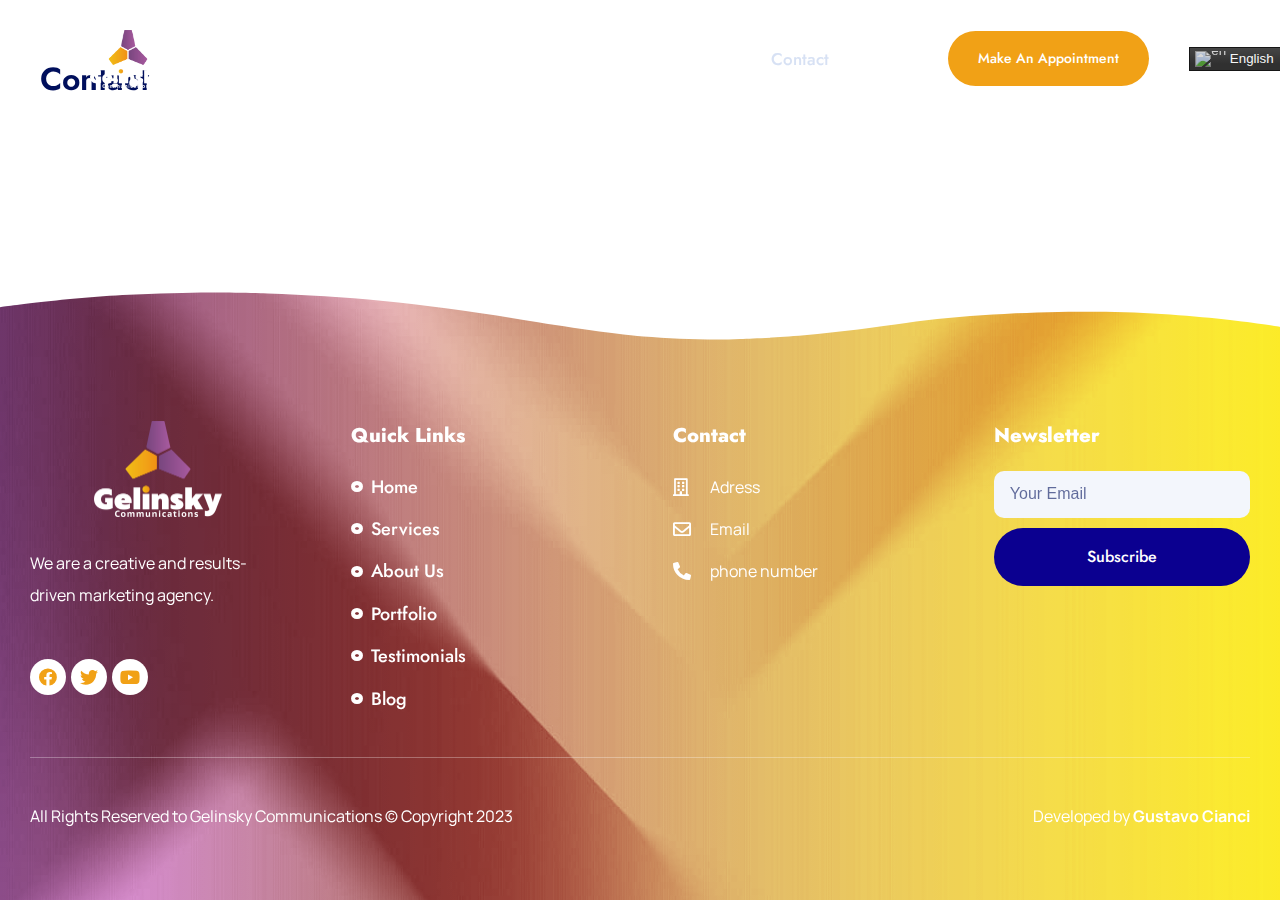
==== commit 61eacb83: "terceiro commit" ====
--- a/contact/index.html
+++ b/contact/index.html
@@ -69,7 +69,7 @@
 <link rel="stylesheet" id="swiper-css" href="/wp-content/plugins/elementor/assets/lib/swiper/v8/css/swiper.min.css?ver=8.4.5" media="all">
 <link rel="stylesheet" id="elementor-post-11-css" href="/wp-content/uploads/elementor/css/post-11.css?ver=1701549593" media="all">
 <link rel="stylesheet" id="elementor-pro-css" href="/wp-content/uploads/elementor/css/custom-pro-frontend-lite.min.css?ver=1701549665" media="all">
-<link rel="stylesheet" id="elementor-post-101-css" href="/wp-content/uploads/elementor/css/post-101.css?ver=1701551044" media="all">
+<link rel="stylesheet" id="elementor-post-101-css" href="/wp-content/uploads/elementor/css/post-101.css?ver=1701616121" media="all">
 <link rel="stylesheet" id="elementor-post-99-css" href="/wp-content/uploads/elementor/css/post-99.css?ver=1701551044" media="all">
 <link rel="stylesheet" id="google-fonts-1-css" href="https://fonts.googleapis.com/css?family=Jost%3A100%2C100italic%2C200%2C200italic%2C300%2C300italic%2C400%2C400italic%2C500%2C500italic%2C600%2C600italic%2C700%2C700italic%2C800%2C800italic%2C900%2C900italic%7CManrope%3A100%2C100italic%2C200%2C200italic%2C300%2C300italic%2C400%2C400italic%2C500%2C500italic%2C600%2C600italic%2C700%2C700italic%2C800%2C800italic%2C900%2C900italic&#038;display=swap&#038;ver=6.4.1" media="all">
 <link rel="stylesheet" id="elementor-icons-shared-0-css" href="/wp-content/plugins/elementor/assets/lib/font-awesome/css/fontawesome.min.css?ver=5.15.3" media="all">
@@ -92,6 +92,10 @@
 <link rel="alternate" type="application/json+oembed" href="/wp-json/oembed/1.0/embed?url=http%3A%2F%2F%2Fcontact%2F">
 <link rel="alternate" type="text/xml+oembed" href="/wp-json/oembed/1.0/embed?url=http%3A%2F%2F%2Fcontact%2F#038;format=xml">
 <meta name="generator" content="Elementor 3.17.3; features: e_dom_optimization, e_optimized_assets_loading, e_optimized_css_loading, additional_custom_breakpoints, block_editor_assets_optimize, e_image_loading_optimization; settings: css_print_method-external, google_font-enabled, font_display-swap">
+<link rel="icon" href="/wp-content/uploads/2023/12/cropped-GL-32x32.png" sizes="32x32">
+<link rel="icon" href="/wp-content/uploads/2023/12/cropped-GL-192x192.png" sizes="192x192">
+<link rel="apple-touch-icon" href="/wp-content/uploads/2023/12/cropped-GL-180x180.png">
+<meta name="msapplication-TileImage" content="/wp-content/uploads/2023/12/cropped-GL-270x270.png">
 </head>
 
 <body itemtype="https://schema.org/WebPage" itemscope="itemscope" class="page-template-default page page-id-116 ast-desktop ast-plain-container ast-no-sidebar astra-4.5.1 ast-single-post ast-inherit-site-logo-transparent ast-hfb-header ast-normal-title-enabled elementor-default elementor-kit-11">
@@ -104,14 +108,6 @@
 						<div class="elementor-element elementor-element-6ea50dd8 e-flex e-con-boxed e-con e-parent" data-id="6ea50dd8" data-element_type="container" data-settings="{&quot;content_width&quot;:&quot;boxed&quot;}" data-core-v316-plus="true">
 					<div class="e-con-inner">
 		<div class="elementor-element elementor-element-3c3108e7 e-con-full e-flex e-con e-child" data-id="3c3108e7" data-element_type="container" data-settings="{&quot;content_width&quot;:&quot;full&quot;}">
-				<div class="elementor-element elementor-element-2b947b43 elementor-widget__width-initial elementor-widget elementor-widget-spacer" data-id="2b947b43" data-element_type="widget" data-widget_type="spacer.default">
-				<div class="elementor-widget-container">
-			<style>/*! elementor - v3.17.0 - 08-11-2023 */
-.elementor-column .elementor-spacer-inner{height:var(--spacer-size)}.e-con{--container-widget-width:100%}.e-con-inner>.elementor-widget-spacer,.e-con>.elementor-widget-spacer{width:var(--container-widget-width,var(--spacer-size));--align-self:var(--container-widget-align-self,initial);--flex-shrink:0}.e-con-inner>.elementor-widget-spacer>.elementor-widget-container,.e-con>.elementor-widget-spacer>.elementor-widget-container{height:100%;width:100%}.e-con-inner>.elementor-widget-spacer>.elementor-widget-container>.elementor-spacer,.e-con>.elementor-widget-spacer>.elementor-widget-container>.elementor-spacer{height:100%}.e-con-inner>.elementor-widget-spacer>.elementor-widget-container>.elementor-spacer>.elementor-spacer-inner,.e-con>.elementor-widget-spacer>.elementor-widget-container>.elementor-spacer>.elementor-spacer-inner{height:var(--container-widget-height,var(--spacer-size))}.e-con-inner>.elementor-widget-spacer.elementor-widget-empty,.e-con>.elementor-widget-spacer.elementor-widget-empty{position:relative;min-height:22px;min-width:22px}.e-con-inner>.elementor-widget-spacer.elementor-widget-empty .elementor-widget-empty-icon,.e-con>.elementor-widget-spacer.elementor-widget-empty .elementor-widget-empty-icon{position:absolute;top:0;bottom:0;left:0;right:0;margin:auto;padding:0;width:22px;height:22px}</style>		<div class="elementor-spacer">
-			<div class="elementor-spacer-inner"></div>
-		</div>
-				</div>
-				</div>
 				<div class="elementor-element elementor-element-8877397 elementor-widget elementor-widget-image" data-id="8877397" data-element_type="widget" data-widget_type="image.default">
 				<div class="elementor-widget-container">
 			<style>/*! elementor - v3.17.0 - 08-11-2023 */
@@ -128,8 +124,8 @@
 <li class="menu-item menu-item-type-post_type menu-item-object-page menu-item-119"><a href="/about-us/" class="elementor-item menu-link">About Us</a></li>
 <li class="menu-item menu-item-type-post_type menu-item-object-page menu-item-123"><a href="/portfolio/" class="elementor-item menu-link">Portfolio</a></li>
 <li class="menu-item menu-item-type-post_type menu-item-object-page menu-item-125"><a href="/testimonials/" class="elementor-item menu-link">Testimonials</a></li>
+<li class="menu-item menu-item-type-post_type menu-item-object-page current-menu-item page_item page-item-116 current_page_item menu-item-121"><a href="/contact/" aria-current="page" class="elementor-item elementor-item-active menu-link">Contact</a></li>
 <li class="menu-item menu-item-type-post_type menu-item-object-page menu-item-120"><a href="/blog/" class="elementor-item menu-link">Blog</a></li>
-<li class="menu-item menu-item-type-post_type menu-item-object-page current-menu-item page_item page-item-116 current_page_item menu-item-121"><a href="/contact/" aria-current="page" class="elementor-item elementor-item-active menu-link">Contact</a></li>
 </ul>			</nav>
 					<div class="elementor-menu-toggle" role="button" tabindex="0" aria-label="Menu Toggle" aria-expanded="false">
 			<i aria-hidden="true" role="presentation" class="elementor-menu-toggle__icon--open eicon-menu-bar"></i><i aria-hidden="true" role="presentation" class="elementor-menu-toggle__icon--close eicon-close"></i>			<span class="elementor-screen-only">Menu</span>
@@ -141,8 +137,8 @@
 <li class="menu-item menu-item-type-post_type menu-item-object-page menu-item-119"><a href="/about-us/" class="elementor-item menu-link" tabindex="-1">About Us</a></li>
 <li class="menu-item menu-item-type-post_type menu-item-object-page menu-item-123"><a href="/portfolio/" class="elementor-item menu-link" tabindex="-1">Portfolio</a></li>
 <li class="menu-item menu-item-type-post_type menu-item-object-page menu-item-125"><a href="/testimonials/" class="elementor-item menu-link" tabindex="-1">Testimonials</a></li>
+<li class="menu-item menu-item-type-post_type menu-item-object-page current-menu-item page_item page-item-116 current_page_item menu-item-121"><a href="/contact/" aria-current="page" class="elementor-item elementor-item-active menu-link" tabindex="-1">Contact</a></li>
 <li class="menu-item menu-item-type-post_type menu-item-object-page menu-item-120"><a href="/blog/" class="elementor-item menu-link" tabindex="-1">Blog</a></li>
-<li class="menu-item menu-item-type-post_type menu-item-object-page current-menu-item page_item page-item-116 current_page_item menu-item-121"><a href="/contact/" aria-current="page" class="elementor-item elementor-item-active menu-link" tabindex="-1">Contact</a></li>
 </ul>			</nav>
 				</div>
 				</div>
@@ -155,6 +151,13 @@
 		</span>
 					</a>
 		</div>
+				</div>
+				</div>
+				</div>
+		<div class="elementor-element elementor-element-86acee8 e-con-full e-flex e-con e-child" data-id="86acee8" data-element_type="container" data-settings="{&quot;content_width&quot;:&quot;full&quot;}">
+				<div class="elementor-element elementor-element-f3e6980 elementor-widget elementor-widget-shortcode" data-id="f3e6980" data-element_type="widget" data-widget_type="shortcode.default">
+				<div class="elementor-widget-container">
+					<div class="elementor-shortcode"><div class="gtranslate_wrapper" id="gt-wrapper-23389757"></div></div>
 				</div>
 				</div>
 				</div>
@@ -402,7 +405,7 @@
 <script src="/wp-includes/js/jquery/jquery.min.js?ver=3.7.1" id="jquery-core-js"></script>
 <script src="/wp-includes/js/jquery/jquery-migrate.min.js?ver=3.4.1" id="jquery-migrate-js"></script>
 <script src="/wp-content/plugins/elementor-pro/assets/lib/smartmenus/jquery.smartmenus.min.js?ver=1.0.1" id="smartmenus-js"></script>
-<script src="/wp-content/plugins/elementor-pro/assets/js/webpack-pro.runtime.min.js?ver=3.14.1" id="elementor-pro-webpack-runtime-js"></script>
+<script id="gt_widget_script_23389757-js-before">window.gtranslateSettings = /* document.write */ window.gtranslateSettings || {};window.gtranslateSettings['23389757'] = {"default_language":"en","languages":["en","pt","es"],"url_structure":"none","flag_style":"3d","flag_size":16,"wrapper_selector":"#gt-wrapper-23389757","alt_flags":{"pt":"brazil"},"switcher_open_direction":"bottom","switcher_horizontal_position":"inline","switcher_text_color":"#f7f7f7","switcher_arrow_color":"#f2f2f2","switcher_border_color":"#161616","switcher_background_color":"#303030","switcher_background_shadow_color":"#474747","switcher_background_hover_color":"#3a3a3a","dropdown_text_color":"#eaeaea","dropdown_hover_color":"#748393","dropdown_background_color":"#474747","flags_location":"\/wp-content\/plugins\/gtranslate\/flags\/"};</script><script src="/wp-content/plugins/gtranslate/js/dwf.js?ver=6.4.1" data-no-optimize="1" data-no-minify="1" data-gt-orig-url="/contact/" data-gt-orig-domain="agencia-gelinski.local" data-gt-widget-id="23389757" defer></script><script src="/wp-content/plugins/elementor-pro/assets/js/webpack-pro.runtime.min.js?ver=3.14.1" id="elementor-pro-webpack-runtime-js"></script>
 <script src="/wp-content/plugins/elementor/assets/js/webpack.runtime.min.js?ver=3.17.3" id="elementor-webpack-runtime-js"></script>
 <script src="/wp-content/plugins/elementor/assets/js/frontend-modules.min.js?ver=3.17.3" id="elementor-frontend-modules-js"></script>
 <script src="/wp-includes/js/dist/vendor/wp-polyfill-inert.min.js?ver=3.1.2" id="wp-polyfill-inert-js"></script>
@@ -413,7 +416,7 @@
 <script id="wp-i18n-js-after">
 wp.i18n.setLocaleData( { 'text directionltr': [ 'ltr' ] } );
 </script>
-<script id="elementor-pro-frontend-js-before">var ElementorProFrontendConfig = {"ajaxurl":"\/wp-admin\/admin-ajax.php","nonce":"04a428f8a8","urls":{"assets":"\/wp-content\/plugins\/elementor-pro\/assets\/","rest":"\/wp-json\/"},"shareButtonsNetworks":{"facebook":{"title":"Facebook","has_counter":true},"twitter":{"title":"Twitter"},"linkedin":{"title":"LinkedIn","has_counter":true},"pinterest":{"title":"Pinterest","has_counter":true},"reddit":{"title":"Reddit","has_counter":true},"vk":{"title":"VK","has_counter":true},"odnoklassniki":{"title":"OK","has_counter":true},"tumblr":{"title":"Tumblr"},"digg":{"title":"Digg"},"skype":{"title":"Skype"},"stumbleupon":{"title":"StumbleUpon","has_counter":true},"mix":{"title":"Mix"},"telegram":{"title":"Telegram"},"pocket":{"title":"Pocket","has_counter":true},"xing":{"title":"XING","has_counter":true},"whatsapp":{"title":"WhatsApp"},"email":{"title":"Email"},"print":{"title":"Print"}},"facebook_sdk":{"lang":"en_US","app_id":""},"lottie":{"defaultAnimationUrl":"\/wp-content\/plugins\/elementor-pro\/modules\/lottie\/assets\/animations\/default.json"}};</script>
+<script id="elementor-pro-frontend-js-before">var ElementorProFrontendConfig = {"ajaxurl":"\/wp-admin\/admin-ajax.php","nonce":"574b5fa9fa","urls":{"assets":"\/wp-content\/plugins\/elementor-pro\/assets\/","rest":"\/wp-json\/"},"shareButtonsNetworks":{"facebook":{"title":"Facebook","has_counter":true},"twitter":{"title":"Twitter"},"linkedin":{"title":"LinkedIn","has_counter":true},"pinterest":{"title":"Pinterest","has_counter":true},"reddit":{"title":"Reddit","has_counter":true},"vk":{"title":"VK","has_counter":true},"odnoklassniki":{"title":"OK","has_counter":true},"tumblr":{"title":"Tumblr"},"digg":{"title":"Digg"},"skype":{"title":"Skype"},"stumbleupon":{"title":"StumbleUpon","has_counter":true},"mix":{"title":"Mix"},"telegram":{"title":"Telegram"},"pocket":{"title":"Pocket","has_counter":true},"xing":{"title":"XING","has_counter":true},"whatsapp":{"title":"WhatsApp"},"email":{"title":"Email"},"print":{"title":"Print"}},"facebook_sdk":{"lang":"en_US","app_id":""},"lottie":{"defaultAnimationUrl":"\/wp-content\/plugins\/elementor-pro\/modules\/lottie\/assets\/animations\/default.json"}};</script>
 <script src="/wp-content/plugins/elementor-pro/assets/js/frontend.min.js?ver=3.14.1" id="elementor-pro-frontend-js"></script>
 <script src="/wp-content/plugins/elementor/assets/lib/waypoints/waypoints.min.js?ver=4.0.2" id="elementor-waypoints-js"></script>
 <script src="/wp-includes/js/jquery/ui/core.min.js?ver=1.13.2" id="jquery-ui-core-js"></script>
--- a/wp-content/uploads/elementor/css/post-101.css
+++ b/wp-content/uploads/elementor/css/post-101.css
@@ -1,4 +1,4 @@
-.elementor-101 .elementor-element.elementor-element-6ea50dd8{--display:flex;--flex-direction:row;--container-widget-width:calc( ( 1 - var( --container-widget-flex-grow ) ) * 100% );--container-widget-height:100%;--container-widget-flex-grow:1;--container-widget-align-self:stretch;--justify-content:space-between;--align-items:center;--flex-wrap:nowrap;--background-transition:0.3s;border-style:solid;--border-style:solid;border-width:0px 0px 1px 0px;--border-block-start-width:0px;--border-inline-end-width:0px;--border-block-end-width:1px;--border-inline-start-width:0px;border-color:#FFFFFF4D;--border-color:#FFFFFF4D;--margin-block-start:0px;--margin-block-end:-150px;--margin-inline-start:0px;--margin-inline-end:0px;--padding-block-start:20px;--padding-block-end:20px;--padding-inline-start:20px;--padding-inline-end:20px;--z-index:999;}.elementor-101 .elementor-element.elementor-element-6ea50dd8, .elementor-101 .elementor-element.elementor-element-6ea50dd8::before{--border-transition:0.3s;}.elementor-101 .elementor-element.elementor-element-3c3108e7{--display:flex;--flex-direction:row;--container-widget-width:calc( ( 1 - var( --container-widget-flex-grow ) ) * 100% );--container-widget-height:100%;--container-widget-flex-grow:1;--container-widget-align-self:stretch;--justify-content:flex-start;--align-items:flex-start;--gap:0px 0px;--flex-wrap:wrap;--background-transition:0.3s;}.elementor-101 .elementor-element.elementor-element-3c3108e7.e-con{--align-self:center;}.elementor-101 .elementor-element.elementor-element-2b947b43{--spacer-size:50px;width:var( --container-widget-width, 50px );max-width:50px;--container-widget-width:50px;--container-widget-flex-grow:0;}.elementor-101 .elementor-element.elementor-element-2b947b43 > .elementor-widget-container{background-color:transparent;background-image:linear-gradient(180deg, var( --e-global-color-secondary ) 0%, var( --e-global-color-1d42113 ) 100%);}.elementor-101 .elementor-element.elementor-element-2b947b43:not( .elementor-widget-image ) .elementor-widget-container{-webkit-mask-image:url( /wp-content/uploads/2023/12/logo-uptraffic-min.png);-webkit-mask-size:contain;-webkit-mask-position:center center;-webkit-mask-repeat:no-repeat;}.elementor-101 .elementor-element.elementor-element-2b947b43.elementor-widget-image .elementor-widget-container img{-webkit-mask-image:url( /wp-content/uploads/2023/12/logo-uptraffic-min.png);-webkit-mask-size:contain;-webkit-mask-position:center center;-webkit-mask-repeat:no-repeat;}.elementor-101 .elementor-element.elementor-element-8877397 img{width:39%;}.elementor-101 .elementor-element.elementor-element-27fe9e6b{--display:flex;--flex-direction:row;--container-widget-width:calc( ( 1 - var( --container-widget-flex-grow ) ) * 100% );--container-widget-height:100%;--container-widget-flex-grow:1;--container-widget-align-self:stretch;--justify-content:flex-end;--align-items:center;--gap:40px 40px;--flex-wrap:nowrap;--background-transition:0.3s;}.elementor-101 .elementor-element.elementor-element-7909f53 .elementor-menu-toggle{margin-left:auto;background-color:#00000000;}.elementor-101 .elementor-element.elementor-element-7909f53 .elementor-nav-menu .elementor-item{font-family:var( --e-global-typography-accent-font-family ), Sans-serif;font-size:var( --e-global-typography-accent-font-size );font-weight:var( --e-global-typography-accent-font-weight );text-transform:var( --e-global-typography-accent-text-transform );line-height:var( --e-global-typography-accent-line-height );}.elementor-101 .elementor-element.elementor-element-7909f53 .elementor-nav-menu--main .elementor-item{color:var( --e-global-color-490d292 );fill:var( --e-global-color-490d292 );padding-left:15px;padding-right:15px;}.elementor-101 .elementor-element.elementor-element-7909f53 .elementor-nav-menu--main .elementor-item:hover,
+.elementor-101 .elementor-element.elementor-element-6ea50dd8{--display:flex;--flex-direction:row;--container-widget-width:calc( ( 1 - var( --container-widget-flex-grow ) ) * 100% );--container-widget-height:100%;--container-widget-flex-grow:1;--container-widget-align-self:stretch;--justify-content:space-between;--align-items:center;--flex-wrap:nowrap;--background-transition:0.3s;border-style:solid;--border-style:solid;border-width:0px 0px 1px 0px;--border-block-start-width:0px;--border-inline-end-width:0px;--border-block-end-width:1px;--border-inline-start-width:0px;border-color:#FFFFFF4D;--border-color:#FFFFFF4D;--margin-block-start:0px;--margin-block-end:-150px;--margin-inline-start:0px;--margin-inline-end:0px;--padding-block-start:20px;--padding-block-end:20px;--padding-inline-start:20px;--padding-inline-end:20px;--z-index:999;}.elementor-101 .elementor-element.elementor-element-6ea50dd8, .elementor-101 .elementor-element.elementor-element-6ea50dd8::before{--border-transition:0.3s;}.elementor-101 .elementor-element.elementor-element-3c3108e7{--display:flex;--flex-direction:row;--container-widget-width:calc( ( 1 - var( --container-widget-flex-grow ) ) * 100% );--container-widget-height:100%;--container-widget-flex-grow:1;--container-widget-align-self:stretch;--justify-content:flex-start;--align-items:flex-start;--gap:0px 0px;--flex-wrap:wrap;--background-transition:0.3s;}.elementor-101 .elementor-element.elementor-element-3c3108e7.e-con{--align-self:center;}.elementor-101 .elementor-element.elementor-element-8877397 img{width:39%;}.elementor-101 .elementor-element.elementor-element-27fe9e6b{--display:flex;--flex-direction:row;--container-widget-width:calc( ( 1 - var( --container-widget-flex-grow ) ) * 100% );--container-widget-height:100%;--container-widget-flex-grow:1;--container-widget-align-self:stretch;--justify-content:flex-end;--align-items:center;--gap:40px 40px;--flex-wrap:nowrap;--background-transition:0.3s;}.elementor-101 .elementor-element.elementor-element-7909f53 .elementor-menu-toggle{margin-left:auto;background-color:#00000000;}.elementor-101 .elementor-element.elementor-element-7909f53 .elementor-nav-menu .elementor-item{font-family:"Jost", Sans-serif;font-size:17px;font-weight:500;text-transform:capitalize;line-height:1.8em;}.elementor-101 .elementor-element.elementor-element-7909f53 .elementor-nav-menu--main .elementor-item{color:var( --e-global-color-490d292 );fill:var( --e-global-color-490d292 );padding-left:15px;padding-right:15px;}.elementor-101 .elementor-element.elementor-element-7909f53 .elementor-nav-menu--main .elementor-item:hover,
 					.elementor-101 .elementor-element.elementor-element-7909f53 .elementor-nav-menu--main .elementor-item.elementor-item-active,
 					.elementor-101 .elementor-element.elementor-element-7909f53 .elementor-nav-menu--main .elementor-item.highlighted,
 					.elementor-101 .elementor-element.elementor-element-7909f53 .elementor-nav-menu--main .elementor-item:focus{color:var( --e-global-color-9169286 );fill:var( --e-global-color-9169286 );}.elementor-101 .elementor-element.elementor-element-7909f53 .elementor-nav-menu--dropdown a, .elementor-101 .elementor-element.elementor-element-7909f53 .elementor-menu-toggle{color:var( --e-global-color-text );}.elementor-101 .elementor-element.elementor-element-7909f53 .elementor-nav-menu--dropdown{background-color:var( --e-global-color-490d292 );}.elementor-101 .elementor-element.elementor-element-7909f53 .elementor-nav-menu--dropdown a:hover,
@@ -6,4 +6,4 @@
 					.elementor-101 .elementor-element.elementor-element-7909f53 .elementor-nav-menu--dropdown a.highlighted,
 					.elementor-101 .elementor-element.elementor-element-7909f53 .elementor-menu-toggle:hover{color:var( --e-global-color-490d292 );}.elementor-101 .elementor-element.elementor-element-7909f53 .elementor-nav-menu--dropdown a:hover,
 					.elementor-101 .elementor-element.elementor-element-7909f53 .elementor-nav-menu--dropdown a.elementor-item-active,
-					.elementor-101 .elementor-element.elementor-element-7909f53 .elementor-nav-menu--dropdown a.highlighted{background-color:var( --e-global-color-text );}.elementor-101 .elementor-element.elementor-element-7909f53 .elementor-nav-menu--dropdown .elementor-item, .elementor-101 .elementor-element.elementor-element-7909f53 .elementor-nav-menu--dropdown  .elementor-sub-item{font-family:var( --e-global-typography-accent-font-family ), Sans-serif;font-size:var( --e-global-typography-accent-font-size );font-weight:var( --e-global-typography-accent-font-weight );text-transform:var( --e-global-typography-accent-text-transform );}.elementor-101 .elementor-element.elementor-element-7909f53 .elementor-nav-menu--dropdown a{padding-left:10px;padding-right:10px;padding-top:20px;padding-bottom:20px;}.elementor-101 .elementor-element.elementor-element-7909f53 .elementor-nav-menu--dropdown li:not(:last-child){border-style:solid;border-color:var( --e-global-color-9169286 );border-bottom-width:1px;}.elementor-101 .elementor-element.elementor-element-7909f53 div.elementor-menu-toggle{color:#FFFFFF;}.elementor-101 .elementor-element.elementor-element-7909f53 div.elementor-menu-toggle svg{fill:#FFFFFF;}.elementor-101 .elementor-element.elementor-element-7909f53{width:auto;max-width:auto;}.elementor-101 .elementor-element.elementor-element-4eaf2e7c .elementor-button{background-color:#F1A116;border-style:solid;border-width:0px 0px 0px 0px;}.elementor-101 .elementor-element.elementor-element-4eaf2e7c .elementor-button:hover, .elementor-101 .elementor-element.elementor-element-4eaf2e7c .elementor-button:focus{background-color:#92508F;}.elementor-101 .elementor-element.elementor-element-4eaf2e7c{width:auto;max-width:auto;}@media(max-width:1366px){.elementor-101 .elementor-element.elementor-element-7909f53 .elementor-nav-menu .elementor-item{font-size:var( --e-global-typography-accent-font-size );line-height:var( --e-global-typography-accent-line-height );}.elementor-101 .elementor-element.elementor-element-7909f53 .elementor-nav-menu--dropdown .elementor-item, .elementor-101 .elementor-element.elementor-element-7909f53 .elementor-nav-menu--dropdown  .elementor-sub-item{font-size:var( --e-global-typography-accent-font-size );}}@media(max-width:1200px){.elementor-101 .elementor-element.elementor-element-27fe9e6b{--gap:20px 20px;}.elementor-101 .elementor-element.elementor-element-7909f53{--nav-menu-icon-size:32px;}}@media(max-width:1024px){.elementor-101 .elementor-element.elementor-element-6ea50dd8{--margin-block-start:0px;--margin-block-end:-120px;--margin-inline-start:0px;--margin-inline-end:0px;}.elementor-101 .elementor-element.elementor-element-7909f53 .elementor-nav-menu .elementor-item{font-size:var( --e-global-typography-accent-font-size );line-height:var( --e-global-typography-accent-line-height );}.elementor-101 .elementor-element.elementor-element-7909f53 .elementor-nav-menu--dropdown .elementor-item, .elementor-101 .elementor-element.elementor-element-7909f53 .elementor-nav-menu--dropdown  .elementor-sub-item{font-size:var( --e-global-typography-accent-font-size );}.elementor-101 .elementor-element.elementor-element-7909f53 .elementor-nav-menu--dropdown a{padding-left:29px;padding-right:29px;padding-top:30px;padding-bottom:30px;}.elementor-101 .elementor-element.elementor-element-7909f53 .elementor-nav-menu--main > .elementor-nav-menu > li > .elementor-nav-menu--dropdown, .elementor-101 .elementor-element.elementor-element-7909f53 .elementor-nav-menu__container.elementor-nav-menu--dropdown{margin-top:35px !important;}}@media(max-width:767px){.elementor-101 .elementor-element.elementor-element-6ea50dd8{--flex-wrap:wrap;--padding-block-start:20px;--padding-block-end:20px;--padding-inline-start:20px;--padding-inline-end:20px;}.elementor-101 .elementor-element.elementor-element-3c3108e7{--width:60%;}.elementor-101 .elementor-element.elementor-element-27fe9e6b{--width:30%;--align-items:center;--container-widget-width:calc( ( 1 - var( --container-widget-flex-grow ) ) * 100% );}.elementor-101 .elementor-element.elementor-element-7909f53 .elementor-nav-menu .elementor-item{font-size:var( --e-global-typography-accent-font-size );line-height:var( --e-global-typography-accent-line-height );}.elementor-101 .elementor-element.elementor-element-7909f53 .elementor-nav-menu--dropdown .elementor-item, .elementor-101 .elementor-element.elementor-element-7909f53 .elementor-nav-menu--dropdown  .elementor-sub-item{font-size:var( --e-global-typography-accent-font-size );}.elementor-101 .elementor-element.elementor-element-7909f53 .elementor-nav-menu--dropdown a{padding-left:30px;padding-right:30px;padding-top:20px;padding-bottom:20px;}.elementor-101 .elementor-element.elementor-element-7909f53 .elementor-nav-menu--main > .elementor-nav-menu > li > .elementor-nav-menu--dropdown, .elementor-101 .elementor-element.elementor-element-7909f53 .elementor-nav-menu__container.elementor-nav-menu--dropdown{margin-top:30px !important;}.elementor-101 .elementor-element.elementor-element-7909f53{--nav-menu-icon-size:28px;}}@media(min-width:768px){.elementor-101 .elementor-element.elementor-element-3c3108e7{--width:20%;}.elementor-101 .elementor-element.elementor-element-27fe9e6b{--width:80%;}}@media(max-width:1200px) and (min-width:768px){.elementor-101 .elementor-element.elementor-element-3c3108e7{--width:30%;}}@media(max-width:1024px) and (min-width:768px){.elementor-101 .elementor-element.elementor-element-3c3108e7{--width:30%;}.elementor-101 .elementor-element.elementor-element-27fe9e6b{--width:70%;}}@media(min-width:2400px){.elementor-101 .elementor-element.elementor-element-7909f53 .elementor-nav-menu .elementor-item{font-size:var( --e-global-typography-accent-font-size );line-height:var( --e-global-typography-accent-line-height );}.elementor-101 .elementor-element.elementor-element-7909f53 .elementor-nav-menu--dropdown .elementor-item, .elementor-101 .elementor-element.elementor-element-7909f53 .elementor-nav-menu--dropdown  .elementor-sub-item{font-size:var( --e-global-typography-accent-font-size );}}+					.elementor-101 .elementor-element.elementor-element-7909f53 .elementor-nav-menu--dropdown a.highlighted{background-color:var( --e-global-color-text );}.elementor-101 .elementor-element.elementor-element-7909f53 .elementor-nav-menu--dropdown .elementor-item, .elementor-101 .elementor-element.elementor-element-7909f53 .elementor-nav-menu--dropdown  .elementor-sub-item{font-family:var( --e-global-typography-accent-font-family ), Sans-serif;font-size:var( --e-global-typography-accent-font-size );font-weight:var( --e-global-typography-accent-font-weight );text-transform:var( --e-global-typography-accent-text-transform );}.elementor-101 .elementor-element.elementor-element-7909f53 .elementor-nav-menu--dropdown a{padding-left:10px;padding-right:10px;padding-top:20px;padding-bottom:20px;}.elementor-101 .elementor-element.elementor-element-7909f53 .elementor-nav-menu--dropdown li:not(:last-child){border-style:solid;border-color:var( --e-global-color-9169286 );border-bottom-width:1px;}.elementor-101 .elementor-element.elementor-element-7909f53 div.elementor-menu-toggle{color:#FFFFFF;}.elementor-101 .elementor-element.elementor-element-7909f53 div.elementor-menu-toggle svg{fill:#FFFFFF;}.elementor-101 .elementor-element.elementor-element-7909f53{width:auto;max-width:auto;}.elementor-101 .elementor-element.elementor-element-4eaf2e7c .elementor-button .elementor-align-icon-right{margin-left:0px;}.elementor-101 .elementor-element.elementor-element-4eaf2e7c .elementor-button .elementor-align-icon-left{margin-right:0px;}.elementor-101 .elementor-element.elementor-element-4eaf2e7c .elementor-button{font-size:14px;background-color:#F1A116;border-style:solid;border-width:0px 0px 0px 0px;}.elementor-101 .elementor-element.elementor-element-4eaf2e7c .elementor-button:hover, .elementor-101 .elementor-element.elementor-element-4eaf2e7c .elementor-button:focus{background-color:#92508F;}.elementor-101 .elementor-element.elementor-element-4eaf2e7c{width:auto;max-width:auto;}.elementor-101 .elementor-element.elementor-element-86acee8{--display:flex;--flex-direction:row;--container-widget-width:calc( ( 1 - var( --container-widget-flex-grow ) ) * 100% );--container-widget-height:100%;--container-widget-flex-grow:1;--container-widget-align-self:stretch;--justify-content:flex-end;--align-items:center;--gap:40px 40px;--flex-wrap:nowrap;--background-transition:0.3s;}@media(max-width:1366px){.elementor-101 .elementor-element.elementor-element-7909f53 .elementor-nav-menu--dropdown .elementor-item, .elementor-101 .elementor-element.elementor-element-7909f53 .elementor-nav-menu--dropdown  .elementor-sub-item{font-size:var( --e-global-typography-accent-font-size );}}@media(max-width:1200px){.elementor-101 .elementor-element.elementor-element-27fe9e6b{--gap:20px 20px;}.elementor-101 .elementor-element.elementor-element-7909f53{--nav-menu-icon-size:32px;}.elementor-101 .elementor-element.elementor-element-86acee8{--gap:20px 20px;}}@media(max-width:1024px){.elementor-101 .elementor-element.elementor-element-6ea50dd8{--margin-block-start:0px;--margin-block-end:-120px;--margin-inline-start:0px;--margin-inline-end:0px;}.elementor-101 .elementor-element.elementor-element-7909f53 .elementor-nav-menu--dropdown .elementor-item, .elementor-101 .elementor-element.elementor-element-7909f53 .elementor-nav-menu--dropdown  .elementor-sub-item{font-size:var( --e-global-typography-accent-font-size );}.elementor-101 .elementor-element.elementor-element-7909f53 .elementor-nav-menu--dropdown a{padding-left:29px;padding-right:29px;padding-top:30px;padding-bottom:30px;}.elementor-101 .elementor-element.elementor-element-7909f53 .elementor-nav-menu--main > .elementor-nav-menu > li > .elementor-nav-menu--dropdown, .elementor-101 .elementor-element.elementor-element-7909f53 .elementor-nav-menu__container.elementor-nav-menu--dropdown{margin-top:35px !important;}}@media(max-width:767px){.elementor-101 .elementor-element.elementor-element-6ea50dd8{--flex-wrap:wrap;--padding-block-start:20px;--padding-block-end:20px;--padding-inline-start:20px;--padding-inline-end:20px;}.elementor-101 .elementor-element.elementor-element-3c3108e7{--width:60%;}.elementor-101 .elementor-element.elementor-element-27fe9e6b{--width:30%;--align-items:center;--container-widget-width:calc( ( 1 - var( --container-widget-flex-grow ) ) * 100% );}.elementor-101 .elementor-element.elementor-element-7909f53 .elementor-nav-menu--dropdown .elementor-item, .elementor-101 .elementor-element.elementor-element-7909f53 .elementor-nav-menu--dropdown  .elementor-sub-item{font-size:var( --e-global-typography-accent-font-size );}.elementor-101 .elementor-element.elementor-element-7909f53 .elementor-nav-menu--dropdown a{padding-left:30px;padding-right:30px;padding-top:20px;padding-bottom:20px;}.elementor-101 .elementor-element.elementor-element-7909f53 .elementor-nav-menu--main > .elementor-nav-menu > li > .elementor-nav-menu--dropdown, .elementor-101 .elementor-element.elementor-element-7909f53 .elementor-nav-menu__container.elementor-nav-menu--dropdown{margin-top:30px !important;}.elementor-101 .elementor-element.elementor-element-7909f53{--nav-menu-icon-size:28px;}.elementor-101 .elementor-element.elementor-element-86acee8{--width:30%;--align-items:center;--container-widget-width:calc( ( 1 - var( --container-widget-flex-grow ) ) * 100% );}}@media(min-width:768px){.elementor-101 .elementor-element.elementor-element-3c3108e7{--width:19%;}.elementor-101 .elementor-element.elementor-element-27fe9e6b{--width:80%;}.elementor-101 .elementor-element.elementor-element-86acee8{--width:7%;}}@media(max-width:1200px) and (min-width:768px){.elementor-101 .elementor-element.elementor-element-3c3108e7{--width:30%;}}@media(max-width:1024px) and (min-width:768px){.elementor-101 .elementor-element.elementor-element-3c3108e7{--width:30%;}.elementor-101 .elementor-element.elementor-element-27fe9e6b{--width:70%;}.elementor-101 .elementor-element.elementor-element-86acee8{--width:70%;}}@media(min-width:2400px){.elementor-101 .elementor-element.elementor-element-7909f53 .elementor-nav-menu--dropdown .elementor-item, .elementor-101 .elementor-element.elementor-element-7909f53 .elementor-nav-menu--dropdown  .elementor-sub-item{font-size:var( --e-global-typography-accent-font-size );}}